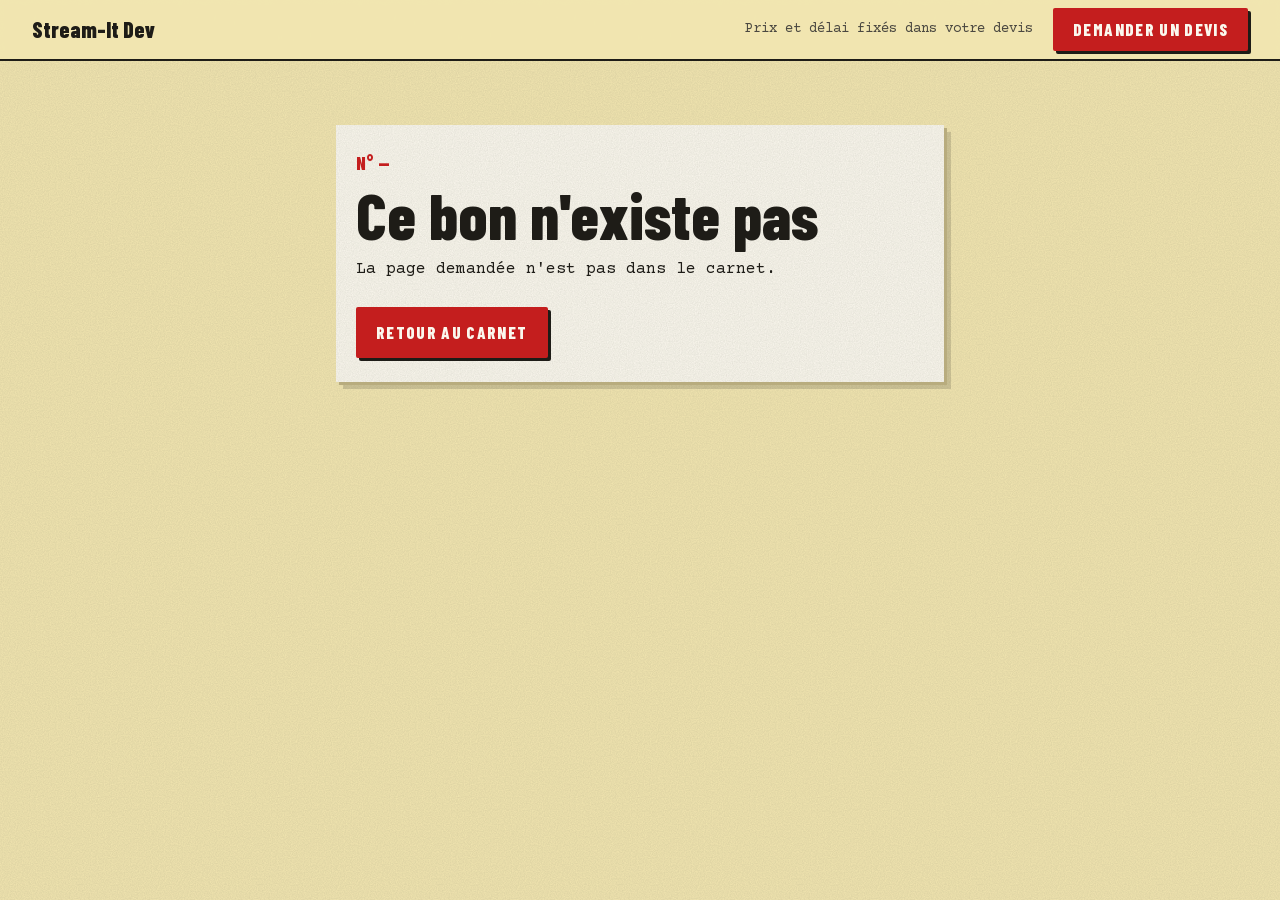
==== 404/index.html @ 08ef4345 "Nouveau portfolio : carnet de livraisons Stream-It Dev" ====
<!DOCTYPE html><html lang="fr" class="barlow_condensed_3bf6264e-module__rzLurq__variable courier_prime_338f1523-module__0I93rG__variable"><head><meta charSet="utf-8"/><meta name="viewport" content="width=device-width, initial-scale=1, viewport-fit=cover"/><link rel="stylesheet" href="/_next/static/chunks/402d2ef9nvsyh.css" data-precedence="next"/><meta name="robots" content="noindex"/><meta name="next-size-adjust" content=""/><meta name="theme-color" content="#f2e6b0"/><title>Stream-It Dev — Carnet de livraisons</title><meta name="description" content="Sites, boutiques payables en Mobile Money, applications Android et bots WhatsApp et Telegram, livrés et en service. Demandez votre devis sur WhatsApp en moins d&#x27;une minute."/><link rel="canonical" href="https://joe237-glitch.github.io/"/><meta property="og:title" content="Stream-It Dev — Carnet de livraisons"/><meta property="og:description" content="Sites, boutiques payables en Mobile Money, applications Android et bots WhatsApp et Telegram, livrés et en service. Demandez votre devis sur WhatsApp en moins d&#x27;une minute."/><meta property="og:url" content="https://joe237-glitch.github.io/"/><meta property="og:site_name" content="Stream-It Dev"/><meta property="og:locale" content="fr_FR"/><meta property="og:image" content="https://joe237-glitch.github.io/og.jpg"/><meta property="og:image:width" content="1200"/><meta property="og:image:height" content="630"/><meta property="og:image:alt" content="Le carnet de livraisons de Stream-It Dev"/><meta property="og:type" content="website"/><meta name="twitter:card" content="summary_large_image"/><meta name="twitter:title" content="Stream-It Dev — Carnet de livraisons"/><meta name="twitter:description" content="Sites, boutiques payables en Mobile Money, applications Android et bots WhatsApp et Telegram, livrés et en service. Demandez votre devis sur WhatsApp en moins d&#x27;une minute."/><meta name="twitter:image" content="https://joe237-glitch.github.io/og.jpg"/><link rel="icon" href="/icon.svg?icon.0-s0zhast9f95.svg" sizes="any" type="image/svg+xml"/></head><body><div hidden=""><!--$--><!--/$--></div><a href="#commande" class="sr-only focus:not-sr-only focus:fixed focus:left-3 focus:top-3 focus:z-50 focus:bg-souche focus:px-3 focus:py-2 focus:font-bold">Aller au bon de commande</a><div class="sticky top-0 z-40 hidden border-b-2 border-graphite bg-duplicata/95 backdrop-blur-[2px] md:block"><div class="mx-auto flex max-w-[84rem] items-center justify-between gap-6 px-8 py-2"><a href="#haut" class="font-titre text-[1.4rem] font-extrabold no-underline">Stream-It Dev</a><div class="flex items-center gap-5"><span class="text-petit text-carbone">Prix et délai fixés dans votre devis</span><a href="#commande" class="bouton-devis min-h-[2.5rem] py-2">Demander un devis</a></div></div></div><main class="mx-auto max-w-[40rem] px-gouttiere py-16"><div class="papier liasse px-5 py-6"><p class="font-titre text-[1.15rem] font-extrabold text-tampon">N° —</p><h1 class="mt-2 font-titre text-section font-extrabold">Ce bon n&#x27;existe pas</h1><p class="mt-3">La page demandée n&#x27;est pas dans le carnet.</p><a href="/" class="bouton-devis mt-6">Retour au carnet</a></div></main><!--$--><!--/$--><div class="coupon papier fixed inset-x-0 bottom-0 z-40 md:hidden" style="padding-bottom:max(0.7rem, env(safe-area-inset-bottom))"><div class="flex items-center gap-4 px-gouttiere pt-3"><a href="#commande" class="bouton-devis flex-1">Demander un devis</a><a href="https://wa.me/237655521445" rel="noopener" class="font-titre text-etiquette font-semibold uppercase tracking-[0.12em]">WhatsApp</a></div></div><script src="/carnet.js?v=affd61dc87" defer=""></script></body></html>
---- _next/static/chunks/402d2ef9nvsyh.css ----
@font-face{font-family:Barlow Condensed;font-style:normal;font-weight:600;font-display:swap;src:url(../media/9710cef2a2a6ac70-s.38t85nkp60tez.woff2)format("woff2");unicode-range:U+102-103,U+110-111,U+128-129,U+168-169,U+1A0-1A1,U+1AF-1B0,U+300-301,U+303-304,U+308-309,U+323,U+329,U+1EA0-1EF9,U+20AB}@font-face{font-family:Barlow Condensed;font-style:normal;font-weight:600;font-display:swap;src:url(../media/a978fc28c69736ab-s.2omtmoo94goav.woff2)format("woff2");unicode-range:U+100-2BA,U+2BD-2C5,U+2C7-2CC,U+2CE-2D7,U+2DD-2FF,U+304,U+308,U+329,U+1D00-1DBF,U+1E00-1E9F,U+1EF2-1EFF,U+2020,U+20A0-20AB,U+20AD-20C4,U+2113,U+2C60-2C7F,U+A720-A7FF}@font-face{font-family:Barlow Condensed;font-style:normal;font-weight:600;font-display:swap;src:url(../media/303804218d80822e-s.p.3lj349bs9hfu1.woff2)format("woff2");unicode-range:U+??,U+131,U+152-153,U+2BB-2BC,U+2C6,U+2DA,U+2DC,U+304,U+308,U+329,U+2000-206F,U+20AC,U+2122,U+2191,U+2193,U+2212,U+2215,U+FEFF,U+FFFD}@font-face{font-family:Barlow Condensed;font-style:normal;font-weight:800;font-display:swap;src:url(../media/5a938ab334846ae8-s.0i8had3keju7i.woff2)format("woff2");unicode-range:U+102-103,U+110-111,U+128-129,U+168-169,U+1A0-1A1,U+1AF-1B0,U+300-301,U+303-304,U+308-309,U+323,U+329,U+1EA0-1EF9,U+20AB}@font-face{font-family:Barlow Condensed;font-style:normal;font-weight:800;font-display:swap;src:url(../media/3dae58b0b46c3f93-s.24oj26lcm6-u8.woff2)format("woff2");unicode-range:U+100-2BA,U+2BD-2C5,U+2C7-2CC,U+2CE-2D7,U+2DD-2FF,U+304,U+308,U+329,U+1D00-1DBF,U+1E00-1E9F,U+1EF2-1EFF,U+2020,U+20A0-20AB,U+20AD-20C4,U+2113,U+2C60-2C7F,U+A720-A7FF}@font-face{font-family:Barlow Condensed;font-style:normal;font-weight:800;font-display:swap;src:url(../media/89232e6535d3b87e-s.p.2oeto2j5aaelm.woff2)format("woff2");unicode-range:U+??,U+131,U+152-153,U+2BB-2BC,U+2C6,U+2DA,U+2DC,U+304,U+308,U+329,U+2000-206F,U+20AC,U+2122,U+2191,U+2193,U+2212,U+2215,U+FEFF,U+FFFD}@font-face{font-family:Barlow Condensed Fallback;src:local(Arial);ascent-override:130.73%;descent-override:26.15%;line-gap-override:0.0%;size-adjust:76.49%}.barlow_condensed_3bf6264e-module__rzLurq__className{font-family:Barlow Condensed,Barlow Condensed Fallback;font-style:normal}.barlow_condensed_3bf6264e-module__rzLurq__variable{--font-barlow:"Barlow Condensed", "Barlow Condensed Fallback"}
@font-face{font-family:Courier Prime;font-style:normal;font-weight:400;font-display:swap;src:url(../media/7f6e389592deb6d0-s.18kjkh28iesz_.woff2)format("woff2");unicode-range:U+100-2BA,U+2BD-2C5,U+2C7-2CC,U+2CE-2D7,U+2DD-2FF,U+304,U+308,U+329,U+1D00-1DBF,U+1E00-1E9F,U+1EF2-1EFF,U+2020,U+20A0-20AB,U+20AD-20C4,U+2113,U+2C60-2C7F,U+A720-A7FF}@font-face{font-family:Courier Prime;font-style:normal;font-weight:400;font-display:swap;src:url(../media/87d3ffffac5dafea-s.p.3a10o7es2neby.woff2)format("woff2");unicode-range:U+??,U+131,U+152-153,U+2BB-2BC,U+2C6,U+2DA,U+2DC,U+304,U+308,U+329,U+2000-206F,U+20AC,U+2122,U+2191,U+2193,U+2212,U+2215,U+FEFF,U+FFFD}@font-face{font-family:Courier Prime;font-style:normal;font-weight:700;font-display:swap;src:url(../media/69c6d7b79c8b79fe-s.1_9u50gws63pa.woff2)format("woff2");unicode-range:U+100-2BA,U+2BD-2C5,U+2C7-2CC,U+2CE-2D7,U+2DD-2FF,U+304,U+308,U+329,U+1D00-1DBF,U+1E00-1E9F,U+1EF2-1EFF,U+2020,U+20A0-20AB,U+20AD-20C4,U+2113,U+2C60-2C7F,U+A720-A7FF}@font-face{font-family:Courier Prime;font-style:normal;font-weight:700;font-display:swap;src:url(../media/5f440d3eea613716-s.p.1xmps1tcyqv34.woff2)format("woff2");unicode-range:U+??,U+131,U+152-153,U+2BB-2BC,U+2C6,U+2DA,U+2DC,U+304,U+308,U+329,U+2000-206F,U+20AC,U+2122,U+2191,U+2193,U+2212,U+2215,U+FEFF,U+FFFD}@font-face{font-family:Courier Prime Fallback;src:local(Arial);ascent-override:58.08%;descent-override:25.41%;line-gap-override:0.0%;size-adjust:134.5%}.courier_prime_338f1523-module__0I93rG__className{font-family:Courier Prime,Courier Prime Fallback;font-style:normal}.courier_prime_338f1523-module__0I93rG__variable{--font-courier:"Courier Prime", "Courier Prime Fallback"}
@layer properties{@supports (((-webkit-hyphens:none)) and (not (margin-trim:inline))) or ((-moz-orient:inline) and (not (color:rgb(from red r g b)))){*,:before,:after,::backdrop{--tw-rotate-x:initial;--tw-rotate-y:initial;--tw-rotate-z:initial;--tw-skew-x:initial;--tw-skew-y:initial;--tw-border-style:solid;--tw-font-weight:initial;--tw-tracking:initial;--tw-ordinal:initial;--tw-slashed-zero:initial;--tw-numeric-figure:initial;--tw-numeric-spacing:initial;--tw-numeric-fraction:initial;--tw-backdrop-blur:initial;--tw-backdrop-brightness:initial;--tw-backdrop-contrast:initial;--tw-backdrop-grayscale:initial;--tw-backdrop-hue-rotate:initial;--tw-backdrop-invert:initial;--tw-backdrop-opacity:initial;--tw-backdrop-saturate:initial;--tw-backdrop-sepia:initial}}}@layer theme{:root,:host{--font-sans:-apple-system, BlinkMacSystemFont, "Segoe UI", Roboto, "Helvetica Neue", "Noto Sans", Arial, sans-serif, "Apple Color Emoji", "Segoe UI Emoji", "Segoe UI Symbol", "Noto Color Emoji";--font-mono:ui-monospace, SFMono-Regular, Menlo, Monaco, Consolas, "Liberation Mono", "Courier New", monospace;--spacing:.25rem;--font-weight-semibold:600;--font-weight-bold:700;--font-weight-extrabold:800;--tracking-normal:0em;--default-font-family:var(--font-sans);--default-mono-font-family:var(--font-mono);--color-duplicata:#f2e6b0;--color-souche:#fbf8ee;--color-graphite:#1e1c17;--color-carbone:#4a4740;--color-filet:#b8ac7e;--color-tampon:#c41e1e;--font-titre:var(--font-barlow), sans-serif;--font-texte:var(--font-courier), "Courier New", monospace;--text-etiquette:.75rem;--text-etiquette--line-height:1.25;--text-petit:.875rem;--text-petit--line-height:1.55;--text-corps:1rem;--text-corps--line-height:1.6;--text-qte:1.5rem;--text-qte--line-height:1;--text-section:clamp(2.25rem, 6vw + 1rem, 4rem);--text-section--line-height:.92;--text-objet:clamp(2.5rem, 7vw + 1rem, 4.75rem);--text-objet--line-height:.9;--text-carnet:clamp(3.6rem, 16vw, 9rem);--text-carnet--line-height:.84;--spacing-gouttiere:1rem;--spacing-souche:2rem;--spacing-souche-mobile:1.5rem;--spacing-intitule:4.75rem;--radius-papier:2px;--shadow-liasse:3px 3px 0 0 var(--color-filet), 7px 7px 0 0 #1e1c1729}@supports (color:color-mix(in lab, red, red)){:root,:host{--shadow-liasse:3px 3px 0 0 var(--color-filet), 7px 7px 0 0 color-mix(in srgb, var(--color-graphite) 16%, transparent)}}:root,:host{--shadow-bouton:3px 3px 0 0 var(--color-graphite);--shadow-bouton-presse:1px 1px 0 0 var(--color-graphite);--ease-impact:cubic-bezier(.2, 1.5, .35, 1)}}@layer base{*,:after,:before,::backdrop{box-sizing:border-box;border:0 solid;margin:0;padding:0}::file-selector-button{box-sizing:border-box;border:0 solid;margin:0;padding:0}html,:host{-webkit-text-size-adjust:100%;tab-size:4;line-height:1.5;font-family:var(--default-font-family,-apple-system, BlinkMacSystemFont, "Segoe UI", Roboto, "Helvetica Neue", "Noto Sans", Arial, sans-serif, "Apple Color Emoji", "Segoe UI Emoji", "Segoe UI Symbol", "Noto Color Emoji");font-feature-settings:var(--default-font-feature-settings,normal);font-variation-settings:var(--default-font-variation-settings,normal);-webkit-tap-highlight-color:transparent}hr{height:0;color:inherit;border-top-width:1px}abbr:where([title]){-webkit-text-decoration:underline dotted;text-decoration:underline dotted}h1,h2,h3,h4,h5,h6{font-size:inherit;font-weight:inherit}a{color:inherit;-webkit-text-decoration:inherit;-webkit-text-decoration:inherit;-webkit-text-decoration:inherit;-webkit-text-decoration:inherit;text-decoration:inherit}b,strong{font-weight:bolder}code,kbd,samp,pre{font-family:var(--default-mono-font-family,ui-monospace, SFMono-Regular, Menlo, Monaco, Consolas, "Liberation Mono", "Courier New", monospace);font-feature-settings:var(--default-mono-font-feature-settings,normal);font-variation-settings:var(--default-mono-font-variation-settings,normal);font-size:1em}small{font-size:80%}sub,sup{vertical-align:baseline;font-size:75%;line-height:0;position:relative}sub{bottom:-.25em}sup{top:-.5em}table{text-indent:0;border-color:inherit;border-collapse:collapse}:-moz-focusring:where(:not(iframe)){outline:auto}progress{vertical-align:baseline}summary{display:list-item}ol,ul,menu{list-style:none}img,svg,video,canvas,audio,iframe,embed,object{vertical-align:middle;display:block}img,video{max-width:100%;height:auto}button,input,select,optgroup,textarea{font:inherit;font-feature-settings:inherit;font-variation-settings:inherit;letter-spacing:inherit;color:inherit;opacity:1;background-color:#0000;border-radius:0}::file-selector-button{font:inherit;font-feature-settings:inherit;font-variation-settings:inherit;letter-spacing:inherit;color:inherit;opacity:1;background-color:#0000;border-radius:0}:where(select:is([multiple],[size])) optgroup{font-weight:bolder}:where(select:is([multiple],[size])) optgroup option{padding-inline-start:20px}::file-selector-button{margin-inline-end:4px}::placeholder{opacity:1}@supports (not ((-webkit-appearance:-apple-pay-button))) or (contain-intrinsic-size:1px){::placeholder{color:currentColor}@supports (color:color-mix(in lab, red, red)){::placeholder{color:color-mix(in oklab, currentcolor 50%, transparent)}}}textarea{resize:vertical}::-webkit-search-decoration{-webkit-appearance:none}::-webkit-date-and-time-value{min-height:1lh;text-align:inherit}::-webkit-datetime-edit{display:inline-flex}::-webkit-datetime-edit-fields-wrapper{padding:0}::-webkit-datetime-edit{padding-block:0}::-webkit-datetime-edit-year-field{padding-block:0}::-webkit-datetime-edit-month-field{padding-block:0}::-webkit-datetime-edit-day-field{padding-block:0}::-webkit-datetime-edit-hour-field{padding-block:0}::-webkit-datetime-edit-minute-field{padding-block:0}::-webkit-datetime-edit-second-field{padding-block:0}::-webkit-datetime-edit-millisecond-field{padding-block:0}::-webkit-datetime-edit-meridiem-field{padding-block:0}::-webkit-calendar-picker-indicator{line-height:1}:-moz-ui-invalid{box-shadow:none}button,input:where([type=button],[type=reset],[type=submit]){appearance:button}::file-selector-button{appearance:button}::-webkit-inner-spin-button{height:auto}::-webkit-outer-spin-button{height:auto}[hidden]:where(:not([hidden=until-found])){display:none!important}html{scroll-behavior:smooth;-webkit-text-size-adjust:100%;scroll-padding-top:4.5rem}@media (prefers-reduced-motion:reduce){html{scroll-behavior:auto}}body{background-color:var(--color-duplicata);background-image:var(--grain);color:var(--color-graphite);font-family:var(--font-texte);font-size:var(--text-corps);line-height:var(--text-corps--line-height);text-rendering:optimizelegibility;margin:0;overflow-x:clip}h1,h2,h3{text-wrap:balance;margin:0}p{margin:0}a{color:inherit;text-underline-offset:3px;text-decoration-thickness:1px}:focus-visible{outline:3px solid var(--color-graphite);outline-offset:3px}::selection{background:var(--color-graphite);color:var(--color-souche)}}@layer components{.papier{background-color:var(--color-souche);background-image:var(--grain)}.liasse{box-shadow:var(--shadow-liasse)}.bon{grid-template-columns:var(--spacing-souche-mobile) minmax(0, 1fr);display:grid;position:relative;overflow:clip}@media (min-width:48rem){.bon{grid-template-columns:var(--spacing-souche) minmax(0, 1fr)}}.souche{border-right:1px dashed var(--color-filet);justify-content:center;padding-block:.9rem;display:flex;position:relative}.souche:after{content:"";background-image:radial-gradient(circle, var(--color-duplicata) 2.2px, transparent 2.7px);inset-block:0;background-repeat:repeat-y;background-size:9px 12px;width:9px;position:absolute;right:-5px}.souche-numero{writing-mode:vertical-rl;font-family:var(--font-titre);font-weight:600;font-size:var(--text-etiquette);letter-spacing:.16em;color:var(--color-tampon);white-space:nowrap;transform:rotate(180deg)}.champ{border-bottom:1px solid var(--color-filet);grid-template-columns:minmax(0,1fr);align-items:baseline;gap:.1rem .75rem;padding-block:.5rem;display:grid}.champ-ligne{grid-template-columns:var(--spacing-intitule) minmax(0, 1fr);gap:0 .75rem}@media (min-width:48rem){.champ{grid-template-columns:5rem minmax(0,1fr);gap:0 .75rem;padding-block:.55rem}}.etiquette{font-family:var(--font-titre);font-weight:600;font-size:var(--text-etiquette);line-height:var(--text-etiquette--line-height);letter-spacing:.1em;text-transform:uppercase;color:var(--color-carbone)}.ligne{border-bottom:1px dashed var(--color-filet);grid-template-columns:2.1rem minmax(0,1fr);align-items:baseline;gap:0 .7rem;padding-block:.45rem;display:grid}@media (min-width:48rem){.ligne{grid-template-columns:2.6rem minmax(0,1fr);gap:0 .8rem;padding-block:.5rem}}.qte{font-family:var(--font-titre);font-weight:800;font-size:var(--text-qte);line-height:var(--text-qte--line-height);text-align:right;font-variant-numeric:tabular-nums}.agrafe{transform:rotate(var(--incline,1.5deg));margin:0;position:relative}.agrafe img,.agrafe .cadre-vide{aspect-ratio:1/2;border:1px solid var(--color-graphite);background-color:var(--color-duplicata);width:100%;height:auto;display:block}.agrafe:before{content:"";z-index:2;background:var(--color-carbone);width:1.7rem;height:.3rem;box-shadow:0 1px 0 var(--color-graphite);border-radius:1px;position:absolute;top:-.35rem;left:50%;transform:translate(-50%)rotate(-7deg)}.cadre-vide{text-align:center;font-family:var(--font-titre);font-weight:600;font-size:var(--text-etiquette);letter-spacing:.1em;text-transform:uppercase;color:var(--color-carbone);background-image:repeating-linear-gradient(135deg,#0000 0 9px,#b8ac7e73 9px 10px);place-items:center;padding:.75rem;display:grid}@supports (color:color-mix(in lab, red, red)){.cadre-vide{background-image:repeating-linear-gradient(135deg, transparent 0 9px, color-mix(in srgb, var(--color-filet) 45%, transparent) 9px 10px)}}.tampon{z-index:3;border:3px solid var(--color-tampon);outline:1.5px solid var(--color-tampon);outline-offset:2px;border-radius:var(--radius-papier);color:var(--color-tampon);font-family:var(--font-titre);text-transform:uppercase;white-space:nowrap;mix-blend-mode:multiply;-webkit-mask-image:var(--encre);-webkit-mask-image:var(--encre);-webkit-mask-image:var(--encre);-webkit-mask-image:var(--encre);mask-image:var(--encre);opacity:.93;transform:rotate(var(--penche,-9deg));pointer-events:none;justify-items:center;padding:.35rem .75rem .45rem;line-height:1;display:grid;position:absolute;-webkit-mask-size:150px;mask-size:150px}.tampon-mot{letter-spacing:.06em;text-shadow:0 0 1px;font-size:1.5rem;font-weight:800}@media (min-width:48rem){.tampon-mot{font-size:1.85rem}}.tampon-date{letter-spacing:.18em;margin-top:.25rem;font-size:.68rem;font-weight:600}.tampon[data-etat=attente]{opacity:0;transform:rotate(-18deg)scale(1.9)}.tampon[data-etat=pose]{animation:tampon-pose var(--duree-tampon) var(--ease-impact) both}.choc{animation:choc-papier var(--duree-choc) ease-out}.coupon{border-top:2px dashed var(--color-graphite);box-shadow:0 -10px 0 -2px #f2e6b0d9}@supports (color:color-mix(in lab, red, red)){.coupon{box-shadow:0 -10px 0 -2px color-mix(in srgb, var(--color-duplicata) 85%, transparent)}}.bouton-devis{border-radius:var(--radius-papier);background:var(--color-tampon);min-height:3rem;color:var(--color-souche);font-family:var(--font-titre);letter-spacing:.08em;text-transform:uppercase;box-shadow:var(--shadow-bouton);cursor:pointer;transition:transform var(--duree-ui) ease-out, box-shadow var(--duree-ui) ease-out;border:0;justify-content:center;align-items:center;gap:.5rem;padding:.75rem 1.25rem;font-size:1.05rem;font-weight:800;text-decoration:none;display:inline-flex}.bouton-devis:hover{box-shadow:2px 2px 0 0 var(--color-graphite);transform:translate(1px,1px)}.bouton-devis:active{box-shadow:var(--shadow-bouton-presse);transform:translate(2px,2px)}.bouton-devis:disabled{cursor:progress;opacity:.85}.bouton-papier{border:1.5px solid var(--color-graphite);border-radius:var(--radius-papier);min-height:2.25rem;color:var(--color-graphite);font-family:var(--font-titre);font-weight:600;font-size:var(--text-etiquette);letter-spacing:.1em;text-transform:uppercase;cursor:pointer;background:0 0;align-items:center;padding:.3rem .7rem;display:inline-flex}.saisie{border:0;border-bottom:1.5px solid var(--color-graphite);width:100%;color:var(--color-graphite);font-family:var(--font-texte);font-size:var(--text-corps);background:0 0;border-radius:0;padding:.35rem 0}.saisie:focus-visible{outline-offset:2px}.saisie::placeholder{color:var(--color-carbone);opacity:.85}textarea.saisie{resize:vertical;background-image:linear-gradient(to bottom, transparent calc(1.75rem - 1px), var(--color-filet) calc(1.75rem - 1px));background-size:100% 1.75rem;background-attachment:local;border-bottom:0;min-height:5.25rem;padding:0;line-height:1.75rem}.saisie[aria-invalid=true]{border-bottom-color:var(--color-tampon)}select.saisie{appearance:none;background-image:linear-gradient(45deg, transparent 50%, var(--color-graphite) 50%), linear-gradient(135deg, var(--color-graphite) 50%, transparent 50%);background-position:calc(100% - .6rem) 55%,calc(100% - .25rem) 55%;background-repeat:no-repeat;background-size:.35rem .35rem;padding-right:1.5rem}.code-barres{background-image:repeating-linear-gradient(90deg, var(--color-graphite) 0 2px, transparent 2px 4px, var(--color-graphite) 4px 5px, transparent 5px 8px, var(--color-graphite) 8px 11px, transparent 11px 12px, var(--color-graphite) 12px 13px, transparent 13px 16px);width:8.5rem;height:2.25rem}}@layer utilities{.sr-only{clip-path:inset(50%);white-space:nowrap;border-width:0;width:1px;height:1px;margin:-1px;padding:0;position:absolute;overflow:hidden}.absolute{position:absolute}.fixed{position:fixed}.relative{position:relative}.sticky{position:sticky}.inset-x-0{inset-inline:0}.top-0{top:0}.top-1{top:var(--spacing)}.top-6{top:calc(var(--spacing) * 6)}.right-0{right:0}.right-1{right:var(--spacing)}.right-2{right:calc(var(--spacing) * 2)}.right-gouttiere{right:var(--spacing-gouttiere)}.bottom-0{bottom:0}.left-0{left:0}.left-1{left:var(--spacing)}.z-40{z-index:40}.order-2{order:2}.col-start-2{grid-column-start:2}.m-0{margin:0}.mx-auto{margin-inline:auto}.mt-1{margin-top:var(--spacing)}.mt-2{margin-top:calc(var(--spacing) * 2)}.mt-3{margin-top:calc(var(--spacing) * 3)}.mt-4{margin-top:calc(var(--spacing) * 4)}.mt-5{margin-top:calc(var(--spacing) * 5)}.mt-6{margin-top:calc(var(--spacing) * 6)}.mt-8{margin-top:calc(var(--spacing) * 8)}.mr-3{margin-right:calc(var(--spacing) * 3)}.ml-1{margin-left:var(--spacing)}.ml-3{margin-left:calc(var(--spacing) * 3)}.block{display:block}.flex{display:flex}.grid{display:grid}.hidden{display:none}.min-h-\[2\.5rem\]{min-height:2.5rem}.w-10{width:calc(var(--spacing) * 10)}.w-\[2\.1rem\]{width:2.1rem}.w-full{width:100%}.max-w-\[34rem\]{max-width:34rem}.max-w-\[36rem\]{max-width:36rem}.max-w-\[38rem\]{max-width:38rem}.max-w-\[40rem\]{max-width:40rem}.max-w-\[46rem\]{max-width:46rem}.max-w-\[50rem\]{max-width:50rem}.max-w-\[54rem\]{max-width:54rem}.max-w-\[60rem\]{max-width:60rem}.max-w-\[84rem\]{max-width:84rem}.min-w-0{min-width:0}.flex-1{flex:1}.shrink-0{flex-shrink:0}.border-collapse{border-collapse:collapse}.transform{transform:var(--tw-rotate-x,) var(--tw-rotate-y,) var(--tw-rotate-z,) var(--tw-skew-x,) var(--tw-skew-y,)}.list-none{list-style-type:none}.grid-cols-\[2\.75rem_minmax\(0\,1fr\)\]{grid-template-columns:2.75rem minmax(0,1fr)}.grid-cols-\[6\.75rem_minmax\(0\,1fr\)\]{grid-template-columns:6.75rem minmax(0,1fr)}.grid-cols-\[minmax\(0\,1fr\)_6\.75rem\]{grid-template-columns:minmax(0,1fr) 6.75rem}.flex-col{flex-direction:column}.flex-wrap{flex-wrap:wrap}.items-baseline{align-items:baseline}.items-center{align-items:center}.justify-between{justify-content:space-between}.justify-end{justify-content:flex-end}.gap-1{gap:var(--spacing)}.gap-3{gap:calc(var(--spacing) * 3)}.gap-4{gap:calc(var(--spacing) * 4)}.gap-5{gap:calc(var(--spacing) * 5)}.gap-6{gap:calc(var(--spacing) * 6)}.gap-12{gap:calc(var(--spacing) * 12)}.gap-\[0\.7rem\]{gap:.7rem}.gap-x-3{column-gap:calc(var(--spacing) * 3)}.gap-x-5{column-gap:calc(var(--spacing) * 5)}.gap-y-1{row-gap:var(--spacing)}.gap-y-3{row-gap:calc(var(--spacing) * 3)}.border-y-2{border-block-style:var(--tw-border-style);border-block-width:2px}.border-t{border-top-style:var(--tw-border-style);border-top-width:1px}.border-t-2{border-top-style:var(--tw-border-style);border-top-width:2px}.border-b{border-bottom-style:var(--tw-border-style);border-bottom-width:1px}.border-b-2{border-bottom-style:var(--tw-border-style);border-bottom-width:2px}.border-dashed{--tw-border-style:dashed;border-style:dashed}.border-filet{border-color:var(--color-filet)}.border-graphite{border-color:var(--color-graphite)}.bg-duplicata\/95{background-color:#f2e6b0f2}@supports (color:color-mix(in lab, red, red)){.bg-duplicata\/95{background-color:color-mix(in oklab, var(--color-duplicata) 95%, transparent)}}.p-0{padding:0}.px-3{padding-inline:calc(var(--spacing) * 3)}.px-4{padding-inline:calc(var(--spacing) * 4)}.px-5{padding-inline:calc(var(--spacing) * 5)}.px-8{padding-inline:calc(var(--spacing) * 8)}.px-gouttiere{padding-inline:var(--spacing-gouttiere)}.py-1{padding-block:var(--spacing)}.py-2{padding-block:calc(var(--spacing) * 2)}.py-3{padding-block:calc(var(--spacing) * 3)}.py-6{padding-block:calc(var(--spacing) * 6)}.py-16{padding-block:calc(var(--spacing) * 16)}.pt-1{padding-top:var(--spacing)}.pt-3{padding-top:calc(var(--spacing) * 3)}.pt-4{padding-top:calc(var(--spacing) * 4)}.pt-5{padding-top:calc(var(--spacing) * 5)}.pt-6{padding-top:calc(var(--spacing) * 6)}.pr-14{padding-right:calc(var(--spacing) * 14)}.pb-1{padding-bottom:var(--spacing)}.pb-2{padding-bottom:calc(var(--spacing) * 2)}.pb-3{padding-bottom:calc(var(--spacing) * 3)}.pb-6{padding-bottom:calc(var(--spacing) * 6)}.pb-10{padding-bottom:calc(var(--spacing) * 10)}.pb-32{padding-bottom:calc(var(--spacing) * 32)}.text-center{text-align:center}.text-left{text-align:left}.text-right{text-align:right}.align-middle{vertical-align:middle}.font-titre{font-family:var(--font-titre)}.text-carnet{font-size:var(--text-carnet);line-height:var(--tw-leading,var(--text-carnet--line-height))}.text-etiquette{font-size:var(--text-etiquette);line-height:var(--tw-leading,var(--text-etiquette--line-height))}.text-objet{font-size:var(--text-objet);line-height:var(--tw-leading,var(--text-objet--line-height))}.text-petit{font-size:var(--text-petit);line-height:var(--tw-leading,var(--text-petit--line-height))}.text-section{font-size:var(--text-section);line-height:var(--tw-leading,var(--text-section--line-height))}.text-\[0\.9375rem\]{font-size:.9375rem}.text-\[1\.1rem\]{font-size:1.1rem}.text-\[1\.3rem\]{font-size:1.3rem}.text-\[1\.4rem\]{font-size:1.4rem}.text-\[1\.5rem\]{font-size:1.5rem}.text-\[1\.15rem\]{font-size:1.15rem}.text-\[1\.35rem\]{font-size:1.35rem}.font-bold{--tw-font-weight:var(--font-weight-bold);font-weight:var(--font-weight-bold)}.font-extrabold{--tw-font-weight:var(--font-weight-extrabold);font-weight:var(--font-weight-extrabold)}.font-semibold{--tw-font-weight:var(--font-weight-semibold);font-weight:var(--font-weight-semibold)}.tracking-\[0\.12em\]{--tw-tracking:.12em;letter-spacing:.12em}.tracking-\[0\.14em\]{--tw-tracking:.14em;letter-spacing:.14em}.tracking-\[0\.18em\]{--tw-tracking:.18em;letter-spacing:.18em}.tracking-normal{--tw-tracking:var(--tracking-normal);letter-spacing:var(--tracking-normal)}.\[overflow-wrap\:anywhere\]{overflow-wrap:anywhere}.break-all{word-break:break-all}.text-carbone{color:var(--color-carbone)}.text-tampon{color:var(--color-tampon)}.normal-case{text-transform:none}.uppercase{text-transform:uppercase}.tabular-nums{--tw-numeric-spacing:tabular-nums;font-variant-numeric:var(--tw-ordinal,) var(--tw-slashed-zero,) var(--tw-numeric-figure,) var(--tw-numeric-spacing,) var(--tw-numeric-fraction,)}.no-underline{text-decoration-line:none}.backdrop-blur-\[2px\]{--tw-backdrop-blur:blur(2px);-webkit-backdrop-filter:var(--tw-backdrop-blur,) var(--tw-backdrop-brightness,) var(--tw-backdrop-contrast,) var(--tw-backdrop-grayscale,) var(--tw-backdrop-hue-rotate,) var(--tw-backdrop-invert,) var(--tw-backdrop-opacity,) var(--tw-backdrop-saturate,) var(--tw-backdrop-sepia,);backdrop-filter:var(--tw-backdrop-blur,) var(--tw-backdrop-brightness,) var(--tw-backdrop-contrast,) var(--tw-backdrop-grayscale,) var(--tw-backdrop-hue-rotate,) var(--tw-backdrop-invert,) var(--tw-backdrop-opacity,) var(--tw-backdrop-saturate,) var(--tw-backdrop-sepia,)}.focus\:not-sr-only:focus{clip-path:none;white-space:normal;width:auto;height:auto;margin:0;padding:0;position:static;overflow:visible}.focus\:fixed:focus{position:fixed}.focus\:top-3:focus{top:calc(var(--spacing) * 3)}.focus\:left-3:focus{left:calc(var(--spacing) * 3)}.focus\:z-50:focus{z-index:50}.focus\:bg-souche:focus{background-color:var(--color-souche)}.focus\:px-3:focus{padding-inline:calc(var(--spacing) * 3)}.focus\:py-2:focus{padding-block:calc(var(--spacing) * 2)}.focus\:font-bold:focus{--tw-font-weight:var(--font-weight-bold);font-weight:var(--font-weight-bold)}@media (min-width:48rem){.md\:top-6{top:calc(var(--spacing) * 6)}.md\:top-20{top:calc(var(--spacing) * 20)}.md\:right-8{right:calc(var(--spacing) * 8)}.md\:order-1{order:1}.md\:order-2{order:2}.md\:order-none{order:0}.md\:col-span-4{grid-column:span 4/span 4}.md\:col-span-5{grid-column:span 5/span 5}.md\:col-span-7{grid-column:span 7/span 7}.md\:col-span-8{grid-column:span 8/span 8}.md\:col-start-auto{grid-column-start:auto}.md\:mt-0{margin-top:0}.md\:mt-2{margin-top:calc(var(--spacing) * 2)}.md\:mt-3{margin-top:calc(var(--spacing) * 3)}.md\:ml-0{margin-left:0}.md\:ml-\[4\%\]{margin-left:4%}.md\:ml-\[6\%\]{margin-left:6%}.md\:ml-\[11\%\]{margin-left:11%}.md\:ml-\[12\%\]{margin-left:12%}.md\:ml-\[17\%\]{margin-left:17%}.md\:ml-\[23\%\]{margin-left:23%}.md\:ml-\[30\%\]{margin-left:30%}.md\:block{display:block}.md\:grid{display:grid}.md\:hidden{display:none}.md\:w-\[2\.6rem\]{width:2.6rem}.md\:w-auto{width:auto}.md\:grid-cols-2{grid-template-columns:repeat(2,minmax(0,1fr))}.md\:grid-cols-12{grid-template-columns:repeat(12,minmax(0,1fr))}.md\:grid-cols-\[3\.5rem_minmax\(0\,1fr\)_8\.5rem_3\.5rem\]{grid-template-columns:3.5rem minmax(0,1fr) 8.5rem 3.5rem}.md\:grid-cols-\[8rem_minmax\(0\,1fr\)\]{grid-template-columns:8rem minmax(0,1fr)}.md\:grid-cols-\[14rem_minmax\(0\,1fr\)\]{grid-template-columns:14rem minmax(0,1fr)}.md\:grid-cols-\[minmax\(0\,1fr\)_14rem\]{grid-template-columns:minmax(0,1fr) 14rem}.md\:items-baseline{align-items:baseline}.md\:gap-10{gap:calc(var(--spacing) * 10)}.md\:gap-16{gap:calc(var(--spacing) * 16)}.md\:gap-\[0\.8rem\]{gap:.8rem}.md\:self-end{align-self:flex-end}.md\:px-8{padding-inline:calc(var(--spacing) * 8)}.md\:pt-5{padding-top:calc(var(--spacing) * 5)}.md\:pt-6{padding-top:calc(var(--spacing) * 6)}.md\:pt-7{padding-top:calc(var(--spacing) * 7)}.md\:pt-20{padding-top:calc(var(--spacing) * 20)}.md\:pt-\[6\.75rem\]{padding-top:6.75rem}.md\:pr-0{padding-right:0}.md\:pb-9{padding-bottom:calc(var(--spacing) * 9)}.md\:pb-16{padding-bottom:calc(var(--spacing) * 16)}.md\:pb-20{padding-bottom:calc(var(--spacing) * 20)}.md\:text-corps{font-size:var(--text-corps);line-height:var(--tw-leading,var(--text-corps--line-height))}}}:root{--duree-tampon:.32s;--duree-choc:.18s;--duree-ui:.14s;--grain:url("data:image/svg+xml,%3Csvg xmlns='http://www.w3.org/2000/svg' width='180' height='180'%3E%3Cfilter id='g'%3E%3CfeTurbulence type='fractalNoise' baseFrequency='.85' numOctaves='2' stitchTiles='stitch'/%3E%3CfeColorMatrix values='0 0 0 0 .12 0 0 0 0 .11 0 0 0 0 .09 0 0 0 .16 0'/%3E%3C/filter%3E%3Crect width='100%25' height='100%25' filter='url(%23g)'/%3E%3C/svg%3E");--encre:url("data:image/svg+xml,%3Csvg xmlns='http://www.w3.org/2000/svg' width='150' height='150'%3E%3Cfilter id='e'%3E%3CfeTurbulence type='fractalNoise' baseFrequency='.6' numOctaves='3' seed='7'/%3E%3CfeColorMatrix values='0 0 0 0 0 0 0 0 0 0 0 0 0 0 0 -1.9 0 0 0 1.75'/%3E%3C/filter%3E%3Crect width='100%25' height='100%25' filter='url(%23e)'/%3E%3C/svg%3E");--lightningcss-light:initial;--lightningcss-dark: ;color-scheme:light}@keyframes tampon-pose{0%{opacity:0;transform:rotate(-18deg)scale(1.9)}62%{opacity:.97;transform:rotate(var(--penche,-9deg)) scale(.93)}to{opacity:.93;transform:rotate(var(--penche,-9deg)) scale(1)}}@keyframes choc-papier{0%{translate:0}35%{translate:0 2px}to{translate:0}}@media (prefers-reduced-motion:reduce){.tampon[data-etat]{opacity:.93;transform:rotate(var(--penche,-9deg));animation:none}.choc{animation:none}.bouton-devis{transition:none}}@property --tw-rotate-x{syntax:"*";inherits:false}@property --tw-rotate-y{syntax:"*";inherits:false}@property --tw-rotate-z{syntax:"*";inherits:false}@property --tw-skew-x{syntax:"*";inherits:false}@property --tw-skew-y{syntax:"*";inherits:false}@property --tw-border-style{syntax:"*";inherits:false;initial-value:solid}@property --tw-font-weight{syntax:"*";inherits:false}@property --tw-tracking{syntax:"*";inherits:false}@property --tw-ordinal{syntax:"*";inherits:false}@property --tw-slashed-zero{syntax:"*";inherits:false}@property --tw-numeric-figure{syntax:"*";inherits:false}@property --tw-numeric-spacing{syntax:"*";inherits:false}@property --tw-numeric-fraction{syntax:"*";inherits:false}@property --tw-backdrop-blur{syntax:"*";inherits:false}@property --tw-backdrop-brightness{syntax:"*";inherits:false}@property --tw-backdrop-contrast{syntax:"*";inherits:false}@property --tw-backdrop-grayscale{syntax:"*";inherits:false}@property --tw-backdrop-hue-rotate{syntax:"*";inherits:false}@property --tw-backdrop-invert{syntax:"*";inherits:false}@property --tw-backdrop-opacity{syntax:"*";inherits:false}@property --tw-backdrop-saturate{syntax:"*";inherits:false}@property --tw-backdrop-sepia{syntax:"*";inherits:false}
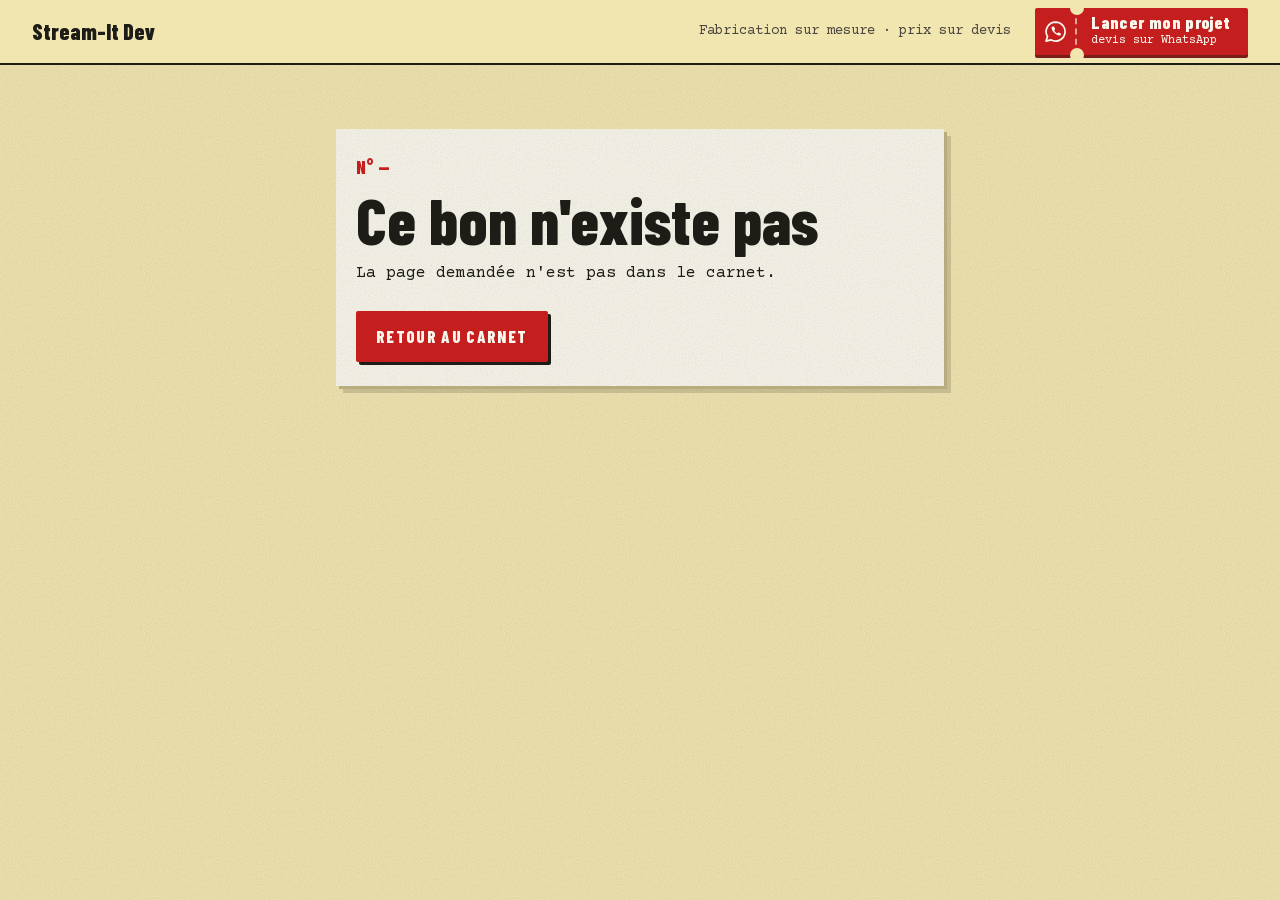
==== commit 850518c5: "Portfolio : BriefTraiteur, catalogue des fabrications, ticket de devis, Android et iPhone" ====
--- a/404/index.html
+++ b/404/index.html
@@ -1 +1 @@
-<!DOCTYPE html><html lang="fr" class="barlow_condensed_3bf6264e-module__rzLurq__variable courier_prime_338f1523-module__0I93rG__variable"><head><meta charSet="utf-8"/><meta name="viewport" content="width=device-width, initial-scale=1, viewport-fit=cover"/><link rel="stylesheet" href="/_next/static/chunks/402d2ef9nvsyh.css" data-precedence="next"/><meta name="robots" content="noindex"/><meta name="next-size-adjust" content=""/><meta name="theme-color" content="#f2e6b0"/><title>Stream-It Dev — Carnet de livraisons</title><meta name="description" content="Sites, boutiques payables en Mobile Money, applications Android et bots WhatsApp et Telegram, livrés et en service. Demandez votre devis sur WhatsApp en moins d&#x27;une minute."/><link rel="canonical" href="https://joe237-glitch.github.io/"/><meta property="og:title" content="Stream-It Dev — Carnet de livraisons"/><meta property="og:description" content="Sites, boutiques payables en Mobile Money, applications Android et bots WhatsApp et Telegram, livrés et en service. Demandez votre devis sur WhatsApp en moins d&#x27;une minute."/><meta property="og:url" content="https://joe237-glitch.github.io/"/><meta property="og:site_name" content="Stream-It Dev"/><meta property="og:locale" content="fr_FR"/><meta property="og:image" content="https://joe237-glitch.github.io/og.jpg"/><meta property="og:image:width" content="1200"/><meta property="og:image:height" content="630"/><meta property="og:image:alt" content="Le carnet de livraisons de Stream-It Dev"/><meta property="og:type" content="website"/><meta name="twitter:card" content="summary_large_image"/><meta name="twitter:title" content="Stream-It Dev — Carnet de livraisons"/><meta name="twitter:description" content="Sites, boutiques payables en Mobile Money, applications Android et bots WhatsApp et Telegram, livrés et en service. Demandez votre devis sur WhatsApp en moins d&#x27;une minute."/><meta name="twitter:image" content="https://joe237-glitch.github.io/og.jpg"/><link rel="icon" href="/icon.svg?icon.0-s0zhast9f95.svg" sizes="any" type="image/svg+xml"/></head><body><div hidden=""><!--$--><!--/$--></div><a href="#commande" class="sr-only focus:not-sr-only focus:fixed focus:left-3 focus:top-3 focus:z-50 focus:bg-souche focus:px-3 focus:py-2 focus:font-bold">Aller au bon de commande</a><div class="sticky top-0 z-40 hidden border-b-2 border-graphite bg-duplicata/95 backdrop-blur-[2px] md:block"><div class="mx-auto flex max-w-[84rem] items-center justify-between gap-6 px-8 py-2"><a href="#haut" class="font-titre text-[1.4rem] font-extrabold no-underline">Stream-It Dev</a><div class="flex items-center gap-5"><span class="text-petit text-carbone">Prix et délai fixés dans votre devis</span><a href="#commande" class="bouton-devis min-h-[2.5rem] py-2">Demander un devis</a></div></div></div><main class="mx-auto max-w-[40rem] px-gouttiere py-16"><div class="papier liasse px-5 py-6"><p class="font-titre text-[1.15rem] font-extrabold text-tampon">N° —</p><h1 class="mt-2 font-titre text-section font-extrabold">Ce bon n&#x27;existe pas</h1><p class="mt-3">La page demandée n&#x27;est pas dans le carnet.</p><a href="/" class="bouton-devis mt-6">Retour au carnet</a></div></main><!--$--><!--/$--><div class="coupon papier fixed inset-x-0 bottom-0 z-40 md:hidden" style="padding-bottom:max(0.7rem, env(safe-area-inset-bottom))"><div class="flex items-center gap-4 px-gouttiere pt-3"><a href="#commande" class="bouton-devis flex-1">Demander un devis</a><a href="https://wa.me/237655521445" rel="noopener" class="font-titre text-etiquette font-semibold uppercase tracking-[0.12em]">WhatsApp</a></div></div><script src="/carnet.js?v=affd61dc87" defer=""></script></body></html>+<!DOCTYPE html><html lang="fr" class="barlow_condensed_3bf6264e-module__rzLurq__variable courier_prime_338f1523-module__0I93rG__variable"><head><meta charSet="utf-8"/><meta name="viewport" content="width=device-width, initial-scale=1, viewport-fit=cover"/><link rel="stylesheet" href="/_next/static/chunks/27lhb-sulb7j8.css" data-precedence="next"/><meta name="robots" content="noindex"/><meta name="next-size-adjust" content=""/><meta name="theme-color" content="#f2e6b0"/><title>Stream-It Dev — Carnet de livraisons</title><meta name="description" content="Applications Android et iPhone, grandes plateformes, boutiques Mobile Money, bots WhatsApp et Telegram : fabriqués sur mesure, livrés et en service. Votre devis sur WhatsApp en moins d&#x27;une minute."/><link rel="canonical" href="https://joe237-glitch.github.io/"/><meta property="og:title" content="Stream-It Dev — Carnet de livraisons"/><meta property="og:description" content="Applications Android et iPhone, grandes plateformes, boutiques Mobile Money, bots WhatsApp et Telegram : fabriqués sur mesure, livrés et en service. Votre devis sur WhatsApp en moins d&#x27;une minute."/><meta property="og:url" content="https://joe237-glitch.github.io/"/><meta property="og:site_name" content="Stream-It Dev"/><meta property="og:locale" content="fr_FR"/><meta property="og:image" content="https://joe237-glitch.github.io/og.jpg"/><meta property="og:image:width" content="1200"/><meta property="og:image:height" content="630"/><meta property="og:image:alt" content="Le carnet de livraisons de Stream-It Dev"/><meta property="og:type" content="website"/><meta name="twitter:card" content="summary_large_image"/><meta name="twitter:title" content="Stream-It Dev — Carnet de livraisons"/><meta name="twitter:description" content="Applications Android et iPhone, grandes plateformes, boutiques Mobile Money, bots WhatsApp et Telegram : fabriqués sur mesure, livrés et en service. Votre devis sur WhatsApp en moins d&#x27;une minute."/><meta name="twitter:image" content="https://joe237-glitch.github.io/og.jpg"/><link rel="icon" href="/icon.svg?icon.0-s0zhast9f95.svg" sizes="any" type="image/svg+xml"/></head><body><div hidden=""><!--$--><!--/$--></div><a href="#commande" class="sr-only focus:not-sr-only focus:fixed focus:left-3 focus:top-3 focus:z-50 focus:bg-souche focus:px-3 focus:py-2 focus:font-bold">Aller au bon de commande</a><div class="sticky top-0 z-40 hidden border-b-2 border-graphite bg-duplicata/95 backdrop-blur-[2px] md:block"><div class="mx-auto flex max-w-[84rem] items-center justify-between gap-6 px-8 py-2"><a href="#haut" class="font-titre text-[1.4rem] font-extrabold no-underline">Stream-It Dev</a><div class="flex items-center gap-6"><span class="text-petit text-carbone">Fabrication sur mesure · prix sur devis</span><a href="#commande" class="ticket ticket-compact ticket-sur-jaune"><span class="ticket-talon"><svg viewBox="0 0 24 24" aria-hidden="true" focusable="false"><path d="M12 2.2a9.8 9.8 0 0 0-8.4 14.8L2.2 21.8l4.9-1.3A9.8 9.8 0 1 0 12 2.2Z" fill="none" stroke="currentColor" stroke-width="1.8" stroke-linejoin="round"></path><path d="M8.6 7.3c.3-.5.6-.5.9-.5h.6c.2 0 .4.1.5.4l.8 1.9c.1.3 0 .5-.1.7l-.6.7c-.1.2-.2.4 0 .6.6 1 1.4 1.9 2.5 2.5.2.1.4.1.6 0l.7-.6c.2-.2.4-.2.7-.1l1.9.8c.3.1.4.3.4.5v.6c0 .3 0 .6-.5.9-.6.4-1.5.5-2.4.2-1.6-.5-3-1.4-4.1-2.6-1.2-1.2-2-2.5-2.5-4.1-.3-.9-.2-1.8.5-2.5Z" fill="currentColor"></path></svg></span><span class="ticket-texte"><span class="ticket-titre">Lancer mon projet</span><span class="ticket-sous">devis sur WhatsApp</span></span></a></div></div></div><main class="mx-auto max-w-[40rem] px-gouttiere py-16"><div class="papier liasse px-5 py-6"><p class="font-titre text-[1.15rem] font-extrabold text-tampon">N° —</p><h1 class="mt-2 font-titre text-section font-extrabold">Ce bon n&#x27;existe pas</h1><p class="mt-3">La page demandée n&#x27;est pas dans le carnet.</p><a href="/" class="bouton-devis mt-6">Retour au carnet</a></div></main><!--$--><!--/$--><div class="coupon papier fixed inset-x-0 bottom-0 z-40 md:hidden" style="padding-bottom:max(0.7rem, env(safe-area-inset-bottom))"><div class="px-gouttiere pt-3"><a href="#commande" class="ticket w-full"><span class="ticket-talon"><svg viewBox="0 0 24 24" aria-hidden="true" focusable="false"><path d="M12 2.2a9.8 9.8 0 0 0-8.4 14.8L2.2 21.8l4.9-1.3A9.8 9.8 0 1 0 12 2.2Z" fill="none" stroke="currentColor" stroke-width="1.8" stroke-linejoin="round"></path><path d="M8.6 7.3c.3-.5.6-.5.9-.5h.6c.2 0 .4.1.5.4l.8 1.9c.1.3 0 .5-.1.7l-.6.7c-.1.2-.2.4 0 .6.6 1 1.4 1.9 2.5 2.5.2.1.4.1.6 0l.7-.6c.2-.2.4-.2.7-.1l1.9.8c.3.1.4.3.4.5v.6c0 .3 0 .6-.5.9-.6.4-1.5.5-2.4.2-1.6-.5-3-1.4-4.1-2.6-1.2-1.2-2-2.5-2.5-4.1-.3-.9-.2-1.8.5-2.5Z" fill="currentColor"></path></svg></span><span class="ticket-texte"><span class="ticket-titre">Lancer mon projet</span><span class="ticket-sous">Votre devis sur WhatsApp</span></span></a></div></div><script src="/carnet.js?v=e94f17afba" defer=""></script></body></html>
--- a/_next/static/chunks/27lhb-sulb7j8.css
+++ b/_next/static/chunks/27lhb-sulb7j8.css
@@ -0,0 +1,3 @@
+@font-face{font-family:Barlow Condensed;font-style:normal;font-weight:600;font-display:swap;src:url(../media/9710cef2a2a6ac70-s.38t85nkp60tez.woff2)format("woff2");unicode-range:U+102-103,U+110-111,U+128-129,U+168-169,U+1A0-1A1,U+1AF-1B0,U+300-301,U+303-304,U+308-309,U+323,U+329,U+1EA0-1EF9,U+20AB}@font-face{font-family:Barlow Condensed;font-style:normal;font-weight:600;font-display:swap;src:url(../media/a978fc28c69736ab-s.2omtmoo94goav.woff2)format("woff2");unicode-range:U+100-2BA,U+2BD-2C5,U+2C7-2CC,U+2CE-2D7,U+2DD-2FF,U+304,U+308,U+329,U+1D00-1DBF,U+1E00-1E9F,U+1EF2-1EFF,U+2020,U+20A0-20AB,U+20AD-20C4,U+2113,U+2C60-2C7F,U+A720-A7FF}@font-face{font-family:Barlow Condensed;font-style:normal;font-weight:600;font-display:swap;src:url(../media/303804218d80822e-s.p.3lj349bs9hfu1.woff2)format("woff2");unicode-range:U+??,U+131,U+152-153,U+2BB-2BC,U+2C6,U+2DA,U+2DC,U+304,U+308,U+329,U+2000-206F,U+20AC,U+2122,U+2191,U+2193,U+2212,U+2215,U+FEFF,U+FFFD}@font-face{font-family:Barlow Condensed;font-style:normal;font-weight:800;font-display:swap;src:url(../media/5a938ab334846ae8-s.0i8had3keju7i.woff2)format("woff2");unicode-range:U+102-103,U+110-111,U+128-129,U+168-169,U+1A0-1A1,U+1AF-1B0,U+300-301,U+303-304,U+308-309,U+323,U+329,U+1EA0-1EF9,U+20AB}@font-face{font-family:Barlow Condensed;font-style:normal;font-weight:800;font-display:swap;src:url(../media/3dae58b0b46c3f93-s.24oj26lcm6-u8.woff2)format("woff2");unicode-range:U+100-2BA,U+2BD-2C5,U+2C7-2CC,U+2CE-2D7,U+2DD-2FF,U+304,U+308,U+329,U+1D00-1DBF,U+1E00-1E9F,U+1EF2-1EFF,U+2020,U+20A0-20AB,U+20AD-20C4,U+2113,U+2C60-2C7F,U+A720-A7FF}@font-face{font-family:Barlow Condensed;font-style:normal;font-weight:800;font-display:swap;src:url(../media/89232e6535d3b87e-s.p.2oeto2j5aaelm.woff2)format("woff2");unicode-range:U+??,U+131,U+152-153,U+2BB-2BC,U+2C6,U+2DA,U+2DC,U+304,U+308,U+329,U+2000-206F,U+20AC,U+2122,U+2191,U+2193,U+2212,U+2215,U+FEFF,U+FFFD}@font-face{font-family:Barlow Condensed Fallback;src:local(Arial);ascent-override:130.73%;descent-override:26.15%;line-gap-override:0.0%;size-adjust:76.49%}.barlow_condensed_3bf6264e-module__rzLurq__className{font-family:Barlow Condensed,Barlow Condensed Fallback;font-style:normal}.barlow_condensed_3bf6264e-module__rzLurq__variable{--font-barlow:"Barlow Condensed", "Barlow Condensed Fallback"}
+@font-face{font-family:Courier Prime;font-style:normal;font-weight:400;font-display:swap;src:url(../media/7f6e389592deb6d0-s.18kjkh28iesz_.woff2)format("woff2");unicode-range:U+100-2BA,U+2BD-2C5,U+2C7-2CC,U+2CE-2D7,U+2DD-2FF,U+304,U+308,U+329,U+1D00-1DBF,U+1E00-1E9F,U+1EF2-1EFF,U+2020,U+20A0-20AB,U+20AD-20C4,U+2113,U+2C60-2C7F,U+A720-A7FF}@font-face{font-family:Courier Prime;font-style:normal;font-weight:400;font-display:swap;src:url(../media/87d3ffffac5dafea-s.p.3a10o7es2neby.woff2)format("woff2");unicode-range:U+??,U+131,U+152-153,U+2BB-2BC,U+2C6,U+2DA,U+2DC,U+304,U+308,U+329,U+2000-206F,U+20AC,U+2122,U+2191,U+2193,U+2212,U+2215,U+FEFF,U+FFFD}@font-face{font-family:Courier Prime;font-style:normal;font-weight:700;font-display:swap;src:url(../media/69c6d7b79c8b79fe-s.1_9u50gws63pa.woff2)format("woff2");unicode-range:U+100-2BA,U+2BD-2C5,U+2C7-2CC,U+2CE-2D7,U+2DD-2FF,U+304,U+308,U+329,U+1D00-1DBF,U+1E00-1E9F,U+1EF2-1EFF,U+2020,U+20A0-20AB,U+20AD-20C4,U+2113,U+2C60-2C7F,U+A720-A7FF}@font-face{font-family:Courier Prime;font-style:normal;font-weight:700;font-display:swap;src:url(../media/5f440d3eea613716-s.p.1xmps1tcyqv34.woff2)format("woff2");unicode-range:U+??,U+131,U+152-153,U+2BB-2BC,U+2C6,U+2DA,U+2DC,U+304,U+308,U+329,U+2000-206F,U+20AC,U+2122,U+2191,U+2193,U+2212,U+2215,U+FEFF,U+FFFD}@font-face{font-family:Courier Prime Fallback;src:local(Arial);ascent-override:58.08%;descent-override:25.41%;line-gap-override:0.0%;size-adjust:134.5%}.courier_prime_338f1523-module__0I93rG__className{font-family:Courier Prime,Courier Prime Fallback;font-style:normal}.courier_prime_338f1523-module__0I93rG__variable{--font-courier:"Courier Prime", "Courier Prime Fallback"}
+@layer properties{@supports (((-webkit-hyphens:none)) and (not (margin-trim:inline))) or ((-moz-orient:inline) and (not (color:rgb(from red r g b)))){*,:before,:after,::backdrop{--tw-rotate-x:initial;--tw-rotate-y:initial;--tw-rotate-z:initial;--tw-skew-x:initial;--tw-skew-y:initial;--tw-border-style:solid;--tw-leading:initial;--tw-font-weight:initial;--tw-tracking:initial;--tw-ordinal:initial;--tw-slashed-zero:initial;--tw-numeric-figure:initial;--tw-numeric-spacing:initial;--tw-numeric-fraction:initial;--tw-backdrop-blur:initial;--tw-backdrop-brightness:initial;--tw-backdrop-contrast:initial;--tw-backdrop-grayscale:initial;--tw-backdrop-hue-rotate:initial;--tw-backdrop-invert:initial;--tw-backdrop-opacity:initial;--tw-backdrop-saturate:initial;--tw-backdrop-sepia:initial}}}@layer theme{:root,:host{--font-sans:-apple-system, BlinkMacSystemFont, "Segoe UI", Roboto, "Helvetica Neue", "Noto Sans", Arial, sans-serif, "Apple Color Emoji", "Segoe UI Emoji", "Segoe UI Symbol", "Noto Color Emoji";--font-mono:ui-monospace, SFMono-Regular, Menlo, Monaco, Consolas, "Liberation Mono", "Courier New", monospace;--spacing:.25rem;--font-weight-semibold:600;--font-weight-bold:700;--font-weight-extrabold:800;--tracking-normal:0em;--default-font-family:var(--font-sans);--default-mono-font-family:var(--font-mono);--color-duplicata:#f2e6b0;--color-souche:#fbf8ee;--color-graphite:#1e1c17;--color-carbone:#4a4740;--color-filet:#b8ac7e;--color-tampon:#c41e1e;--font-titre:var(--font-barlow), sans-serif;--font-texte:var(--font-courier), "Courier New", monospace;--text-etiquette:.75rem;--text-etiquette--line-height:1.25;--text-petit:.875rem;--text-petit--line-height:1.55;--text-corps:1rem;--text-corps--line-height:1.6;--text-qte:1.5rem;--text-qte--line-height:1;--text-section:clamp(2.25rem, 6vw + 1rem, 4rem);--text-section--line-height:.92;--text-objet:clamp(2.5rem, 7vw + 1rem, 4.75rem);--text-objet--line-height:.9;--text-carnet:clamp(3.6rem, 16vw, 9rem);--text-carnet--line-height:.84;--spacing-gouttiere:1rem;--spacing-souche:2rem;--spacing-souche-mobile:1.5rem;--spacing-intitule:4.75rem;--radius-papier:2px;--shadow-liasse:3px 3px 0 0 var(--color-filet), 7px 7px 0 0 #1e1c1729}@supports (color:color-mix(in lab, red, red)){:root,:host{--shadow-liasse:3px 3px 0 0 var(--color-filet), 7px 7px 0 0 color-mix(in srgb, var(--color-graphite) 16%, transparent)}}:root,:host{--shadow-bouton:3px 3px 0 0 var(--color-graphite);--shadow-bouton-presse:1px 1px 0 0 var(--color-graphite);--ease-impact:cubic-bezier(.2, 1.5, .35, 1)}}@layer base{*,:after,:before,::backdrop{box-sizing:border-box;border:0 solid;margin:0;padding:0}::file-selector-button{box-sizing:border-box;border:0 solid;margin:0;padding:0}html,:host{-webkit-text-size-adjust:100%;tab-size:4;line-height:1.5;font-family:var(--default-font-family,-apple-system, BlinkMacSystemFont, "Segoe UI", Roboto, "Helvetica Neue", "Noto Sans", Arial, sans-serif, "Apple Color Emoji", "Segoe UI Emoji", "Segoe UI Symbol", "Noto Color Emoji");font-feature-settings:var(--default-font-feature-settings,normal);font-variation-settings:var(--default-font-variation-settings,normal);-webkit-tap-highlight-color:transparent}hr{height:0;color:inherit;border-top-width:1px}abbr:where([title]){-webkit-text-decoration:underline dotted;text-decoration:underline dotted}h1,h2,h3,h4,h5,h6{font-size:inherit;font-weight:inherit}a{color:inherit;-webkit-text-decoration:inherit;-webkit-text-decoration:inherit;-webkit-text-decoration:inherit;-webkit-text-decoration:inherit;text-decoration:inherit}b,strong{font-weight:bolder}code,kbd,samp,pre{font-family:var(--default-mono-font-family,ui-monospace, SFMono-Regular, Menlo, Monaco, Consolas, "Liberation Mono", "Courier New", monospace);font-feature-settings:var(--default-mono-font-feature-settings,normal);font-variation-settings:var(--default-mono-font-variation-settings,normal);font-size:1em}small{font-size:80%}sub,sup{vertical-align:baseline;font-size:75%;line-height:0;position:relative}sub{bottom:-.25em}sup{top:-.5em}table{text-indent:0;border-color:inherit;border-collapse:collapse}:-moz-focusring:where(:not(iframe)){outline:auto}progress{vertical-align:baseline}summary{display:list-item}ol,ul,menu{list-style:none}img,svg,video,canvas,audio,iframe,embed,object{vertical-align:middle;display:block}img,video{max-width:100%;height:auto}button,input,select,optgroup,textarea{font:inherit;font-feature-settings:inherit;font-variation-settings:inherit;letter-spacing:inherit;color:inherit;opacity:1;background-color:#0000;border-radius:0}::file-selector-button{font:inherit;font-feature-settings:inherit;font-variation-settings:inherit;letter-spacing:inherit;color:inherit;opacity:1;background-color:#0000;border-radius:0}:where(select:is([multiple],[size])) optgroup{font-weight:bolder}:where(select:is([multiple],[size])) optgroup option{padding-inline-start:20px}::file-selector-button{margin-inline-end:4px}::placeholder{opacity:1}@supports (not ((-webkit-appearance:-apple-pay-button))) or (contain-intrinsic-size:1px){::placeholder{color:currentColor}@supports (color:color-mix(in lab, red, red)){::placeholder{color:color-mix(in oklab, currentcolor 50%, transparent)}}}textarea{resize:vertical}::-webkit-search-decoration{-webkit-appearance:none}::-webkit-date-and-time-value{min-height:1lh;text-align:inherit}::-webkit-datetime-edit{display:inline-flex}::-webkit-datetime-edit-fields-wrapper{padding:0}::-webkit-datetime-edit{padding-block:0}::-webkit-datetime-edit-year-field{padding-block:0}::-webkit-datetime-edit-month-field{padding-block:0}::-webkit-datetime-edit-day-field{padding-block:0}::-webkit-datetime-edit-hour-field{padding-block:0}::-webkit-datetime-edit-minute-field{padding-block:0}::-webkit-datetime-edit-second-field{padding-block:0}::-webkit-datetime-edit-millisecond-field{padding-block:0}::-webkit-datetime-edit-meridiem-field{padding-block:0}::-webkit-calendar-picker-indicator{line-height:1}:-moz-ui-invalid{box-shadow:none}button,input:where([type=button],[type=reset],[type=submit]){appearance:button}::file-selector-button{appearance:button}::-webkit-inner-spin-button{height:auto}::-webkit-outer-spin-button{height:auto}[hidden]:where(:not([hidden=until-found])){display:none!important}html{scroll-behavior:smooth;-webkit-text-size-adjust:100%;scroll-padding-top:4.5rem}@media (prefers-reduced-motion:reduce){html{scroll-behavior:auto}}body{background-color:var(--color-duplicata);background-image:var(--grain);color:var(--color-graphite);font-family:var(--font-texte);font-size:var(--text-corps);line-height:var(--text-corps--line-height);text-rendering:optimizelegibility;margin:0;overflow-x:clip}h1,h2,h3{text-wrap:balance;margin:0}p{margin:0}a{color:inherit;text-underline-offset:3px;text-decoration-thickness:1px}:focus-visible{outline:3px solid var(--color-graphite);outline-offset:3px}::selection{background:var(--color-graphite);color:var(--color-souche)}}@layer components{.papier{background-color:var(--color-souche);background-image:var(--grain)}.liasse{box-shadow:var(--shadow-liasse)}.bon{grid-template-columns:var(--spacing-souche-mobile) minmax(0, 1fr);display:grid;position:relative;overflow:clip}@media (min-width:48rem){.bon{grid-template-columns:var(--spacing-souche) minmax(0, 1fr)}}.souche{border-right:1px dashed var(--color-filet);justify-content:center;padding-block:.9rem;display:flex;position:relative}.souche:after{content:"";background-image:radial-gradient(circle, var(--color-duplicata) 2.2px, transparent 2.7px);inset-block:0;background-repeat:repeat-y;background-size:9px 12px;width:9px;position:absolute;right:-5px}.souche-numero{writing-mode:vertical-rl;font-family:var(--font-titre);font-weight:600;font-size:var(--text-etiquette);letter-spacing:.16em;color:var(--color-tampon);white-space:nowrap;transform:rotate(180deg)}.champ{border-bottom:1px solid var(--color-filet);grid-template-columns:minmax(0,1fr);align-items:baseline;gap:.1rem .75rem;padding-block:.5rem;display:grid}.champ-ligne{grid-template-columns:var(--spacing-intitule) minmax(0, 1fr);gap:0 .75rem}@media (min-width:48rem){.champ{grid-template-columns:5rem minmax(0,1fr);gap:0 .75rem;padding-block:.55rem}}.etiquette{font-family:var(--font-titre);font-weight:600;font-size:var(--text-etiquette);line-height:var(--text-etiquette--line-height);letter-spacing:.1em;text-transform:uppercase;color:var(--color-carbone)}.ligne{border-bottom:1px dashed var(--color-filet);grid-template-columns:2.1rem minmax(0,1fr);align-items:baseline;gap:0 .7rem;padding-block:.45rem;display:grid}@media (min-width:48rem){.ligne{grid-template-columns:2.6rem minmax(0,1fr);gap:0 .8rem;padding-block:.5rem}}.qte{font-family:var(--font-titre);font-weight:800;font-size:var(--text-qte);line-height:var(--text-qte--line-height);text-align:right;font-variant-numeric:tabular-nums}.agrafe{transform:rotate(var(--incline,1.5deg));margin:0;position:relative}.agrafe img,.agrafe .cadre-vide{aspect-ratio:1/2;border:1px solid var(--color-graphite);background-color:var(--color-duplicata);width:100%;height:auto;display:block}.agrafe:before{content:"";z-index:2;background:var(--color-carbone);width:1.7rem;height:.3rem;box-shadow:0 1px 0 var(--color-graphite);border-radius:1px;position:absolute;top:-.35rem;left:50%;transform:translate(-50%)rotate(-7deg)}.cadre-vide{text-align:center;font-family:var(--font-titre);font-weight:600;font-size:var(--text-etiquette);letter-spacing:.1em;text-transform:uppercase;color:var(--color-carbone);background-image:repeating-linear-gradient(135deg,#0000 0 9px,#b8ac7e73 9px 10px);place-items:center;padding:.75rem;display:grid}@supports (color:color-mix(in lab, red, red)){.cadre-vide{background-image:repeating-linear-gradient(135deg, transparent 0 9px, color-mix(in srgb, var(--color-filet) 45%, transparent) 9px 10px)}}.tampon{z-index:3;border:3px solid var(--color-tampon);outline:1.5px solid var(--color-tampon);outline-offset:2px;border-radius:var(--radius-papier);color:var(--color-tampon);font-family:var(--font-titre);text-transform:uppercase;white-space:nowrap;mix-blend-mode:multiply;-webkit-mask-image:var(--encre);-webkit-mask-image:var(--encre);-webkit-mask-image:var(--encre);-webkit-mask-image:var(--encre);mask-image:var(--encre);opacity:.93;transform:rotate(var(--penche,-9deg));pointer-events:none;justify-items:center;padding:.35rem .75rem .45rem;line-height:1;display:grid;position:absolute;-webkit-mask-size:150px;mask-size:150px}.tampon-mot{letter-spacing:.06em;text-shadow:0 0 1px;font-size:1.5rem;font-weight:800}@media (min-width:48rem){.tampon-mot{font-size:1.85rem}}.tampon-date{letter-spacing:.18em;margin-top:.25rem;font-size:.68rem;font-weight:600}.tampon[data-etat=attente]{opacity:0;transform:rotate(-18deg)scale(1.9)}.tampon[data-etat=pose]{animation:tampon-pose var(--duree-tampon) var(--ease-impact) both}.choc{animation:choc-papier var(--duree-choc) ease-out}.coupon{border-top:2px dashed var(--color-graphite);box-shadow:0 -10px 0 -2px #f2e6b0d9}@supports (color:color-mix(in lab, red, red)){.coupon{box-shadow:0 -10px 0 -2px color-mix(in srgb, var(--color-duplicata) 85%, transparent)}}.ticket{--fond-encoche:var(--color-souche);border-radius:var(--radius-papier);background-color:var(--color-tampon);min-height:3.4rem;color:var(--color-souche);text-align:left;cursor:pointer;border:0;grid-template-columns:3rem minmax(0,1fr);align-items:stretch;text-decoration:none;display:inline-grid;position:relative;box-shadow:0 3px #791d1b}@supports (color:color-mix(in lab, red, red)){.ticket{box-shadow:0 3px 0 0 color-mix(in srgb, var(--color-tampon) 55%, var(--color-graphite))}}.ticket{transition:transform var(--duree-ui) ease-out, box-shadow var(--duree-ui) ease-out}.ticket:hover{transform:translateY(1px);box-shadow:0 2px #791d1b}@supports (color:color-mix(in lab, red, red)){.ticket:hover{box-shadow:0 2px 0 0 color-mix(in srgb, var(--color-tampon) 55%, var(--color-graphite))}}.ticket:active{box-shadow:none;transform:translateY(3px)}.ticket:disabled{cursor:progress;opacity:.88}.ticket:before,.ticket:after{content:"";background:var(--fond-encoche);border-radius:50%;width:14px;height:14px;position:absolute;left:calc(3rem - 7px)}.ticket:before{top:-7px}.ticket:after{bottom:-7px}.ticket-sur-jaune{--fond-encoche:var(--color-duplicata)}.ticket-talon{border-right:2px dashed #fbf8ee99;place-items:center;display:grid}@supports (color:color-mix(in lab, red, red)){.ticket-talon{border-right:2px dashed color-mix(in srgb, var(--color-souche) 60%, transparent)}}.ticket-talon svg{width:1.45rem;height:1.45rem}.ticket-texte{flex-direction:column;justify-content:center;gap:.2rem;padding:.5rem 1.1rem .55rem .9rem;display:flex}.ticket-titre{font-family:var(--font-titre);letter-spacing:.02em;font-size:1.3rem;font-weight:800;line-height:1}.ticket-sous{font-family:var(--font-texte);font-size:.75rem;line-height:1.2}.ticket-compact{grid-template-columns:2.6rem minmax(0,1fr);min-height:2.9rem}.ticket-compact:before,.ticket-compact:after{left:calc(2.6rem - 7px)}.ticket-compact .ticket-titre{font-size:1.1rem}.ticket-compact .ticket-texte{padding-block:.35rem .4rem}.bouton-devis{border-radius:var(--radius-papier);background:var(--color-tampon);min-height:3rem;color:var(--color-souche);font-family:var(--font-titre);letter-spacing:.08em;text-transform:uppercase;box-shadow:var(--shadow-bouton);cursor:pointer;transition:transform var(--duree-ui) ease-out, box-shadow var(--duree-ui) ease-out;border:0;justify-content:center;align-items:center;gap:.5rem;padding:.75rem 1.25rem;font-size:1.05rem;font-weight:800;text-decoration:none;display:inline-flex}.bouton-devis:hover{box-shadow:2px 2px 0 0 var(--color-graphite);transform:translate(1px,1px)}.bouton-devis:active{box-shadow:var(--shadow-bouton-presse);transform:translate(2px,2px)}.bouton-devis:disabled{cursor:progress;opacity:.85}.bouton-papier{border:1.5px solid var(--color-graphite);border-radius:var(--radius-papier);min-height:2.25rem;color:var(--color-graphite);font-family:var(--font-titre);font-weight:600;font-size:var(--text-etiquette);letter-spacing:.1em;text-transform:uppercase;cursor:pointer;background:0 0;align-items:center;padding:.3rem .7rem;display:inline-flex}.saisie{border:0;border-bottom:1.5px solid var(--color-graphite);width:100%;color:var(--color-graphite);font-family:var(--font-texte);font-size:var(--text-corps);background:0 0;border-radius:0;padding:.35rem 0}.saisie:focus-visible{outline-offset:2px}.saisie::placeholder{color:var(--color-carbone);opacity:.85}textarea.saisie{resize:vertical;background-image:linear-gradient(to bottom, transparent calc(1.75rem - 1px), var(--color-filet) calc(1.75rem - 1px));background-size:100% 1.75rem;background-attachment:local;border-bottom:0;min-height:5.25rem;padding:0;line-height:1.75rem}.saisie[aria-invalid=true]{border-bottom-color:var(--color-tampon)}select.saisie{appearance:none;background-image:linear-gradient(45deg, transparent 50%, var(--color-graphite) 50%), linear-gradient(135deg, var(--color-graphite) 50%, transparent 50%);background-position:calc(100% - .6rem) 55%,calc(100% - .25rem) 55%;background-repeat:no-repeat;background-size:.35rem .35rem;padding-right:1.5rem}.code-barres{background-image:repeating-linear-gradient(90deg, var(--color-graphite) 0 2px, transparent 2px 4px, var(--color-graphite) 4px 5px, transparent 5px 8px, var(--color-graphite) 8px 11px, transparent 11px 12px, var(--color-graphite) 12px 13px, transparent 13px 16px);width:8.5rem;height:2.25rem}}@layer utilities{.sr-only{clip-path:inset(50%);white-space:nowrap;border-width:0;width:1px;height:1px;margin:-1px;padding:0;position:absolute;overflow:hidden}.absolute{position:absolute}.fixed{position:fixed}.relative{position:relative}.sticky{position:sticky}.inset-x-0{inset-inline:0}.top-0{top:0}.top-1{top:var(--spacing)}.top-6{top:calc(var(--spacing) * 6)}.right-0{right:0}.right-1{right:var(--spacing)}.right-2{right:calc(var(--spacing) * 2)}.right-gouttiere{right:var(--spacing-gouttiere)}.bottom-0{bottom:0}.left-0{left:0}.left-1{left:var(--spacing)}.left-2{left:calc(var(--spacing) * 2)}.z-40{z-index:40}.order-2{order:2}.col-start-2{grid-column-start:2}.m-0{margin:0}.mx-auto{margin-inline:auto}.mt-1{margin-top:var(--spacing)}.mt-2{margin-top:calc(var(--spacing) * 2)}.mt-3{margin-top:calc(var(--spacing) * 3)}.mt-4{margin-top:calc(var(--spacing) * 4)}.mt-5{margin-top:calc(var(--spacing) * 5)}.mt-6{margin-top:calc(var(--spacing) * 6)}.mt-8{margin-top:calc(var(--spacing) * 8)}.mr-3{margin-right:calc(var(--spacing) * 3)}.ml-1{margin-left:var(--spacing)}.ml-3{margin-left:calc(var(--spacing) * 3)}.block{display:block}.flex{display:flex}.grid{display:grid}.hidden{display:none}.w-10{width:calc(var(--spacing) * 10)}.w-\[2\.1rem\]{width:2.1rem}.w-full{width:100%}.max-w-\[34rem\]{max-width:34rem}.max-w-\[36rem\]{max-width:36rem}.max-w-\[38rem\]{max-width:38rem}.max-w-\[40rem\]{max-width:40rem}.max-w-\[46rem\]{max-width:46rem}.max-w-\[50rem\]{max-width:50rem}.max-w-\[54rem\]{max-width:54rem}.max-w-\[60rem\]{max-width:60rem}.max-w-\[62rem\]{max-width:62rem}.max-w-\[84rem\]{max-width:84rem}.min-w-0{min-width:0}.shrink-0{flex-shrink:0}.border-collapse{border-collapse:collapse}.transform{transform:var(--tw-rotate-x,) var(--tw-rotate-y,) var(--tw-rotate-z,) var(--tw-skew-x,) var(--tw-skew-y,)}.list-none{list-style-type:none}.grid-cols-\[2\.75rem_minmax\(0\,1fr\)\]{grid-template-columns:2.75rem minmax(0,1fr)}.grid-cols-\[3\.4rem_minmax\(0\,1fr\)\]{grid-template-columns:3.4rem minmax(0,1fr)}.grid-cols-\[6\.75rem_minmax\(0\,1fr\)\]{grid-template-columns:6.75rem minmax(0,1fr)}.grid-cols-\[minmax\(0\,1fr\)_6\.75rem\]{grid-template-columns:minmax(0,1fr) 6.75rem}.flex-col{flex-direction:column}.flex-wrap{flex-wrap:wrap}.items-baseline{align-items:baseline}.items-center{align-items:center}.justify-between{justify-content:space-between}.justify-end{justify-content:flex-end}.gap-1{gap:var(--spacing)}.gap-3{gap:calc(var(--spacing) * 3)}.gap-4{gap:calc(var(--spacing) * 4)}.gap-5{gap:calc(var(--spacing) * 5)}.gap-6{gap:calc(var(--spacing) * 6)}.gap-12{gap:calc(var(--spacing) * 12)}.gap-\[0\.7rem\]{gap:.7rem}.gap-x-3{column-gap:calc(var(--spacing) * 3)}.gap-x-6{column-gap:calc(var(--spacing) * 6)}.gap-y-1{row-gap:var(--spacing)}.gap-y-3{row-gap:calc(var(--spacing) * 3)}.border-y-2{border-block-style:var(--tw-border-style);border-block-width:2px}.border-t{border-top-style:var(--tw-border-style);border-top-width:1px}.border-t-2{border-top-style:var(--tw-border-style);border-top-width:2px}.border-b{border-bottom-style:var(--tw-border-style);border-bottom-width:1px}.border-b-2{border-bottom-style:var(--tw-border-style);border-bottom-width:2px}.border-dashed{--tw-border-style:dashed;border-style:dashed}.border-filet{border-color:var(--color-filet)}.border-graphite{border-color:var(--color-graphite)}.bg-duplicata\/95{background-color:#f2e6b0f2}@supports (color:color-mix(in lab, red, red)){.bg-duplicata\/95{background-color:color-mix(in oklab, var(--color-duplicata) 95%, transparent)}}.p-0{padding:0}.px-3{padding-inline:calc(var(--spacing) * 3)}.px-4{padding-inline:calc(var(--spacing) * 4)}.px-5{padding-inline:calc(var(--spacing) * 5)}.px-8{padding-inline:calc(var(--spacing) * 8)}.px-gouttiere{padding-inline:var(--spacing-gouttiere)}.py-1{padding-block:var(--spacing)}.py-2{padding-block:calc(var(--spacing) * 2)}.py-3{padding-block:calc(var(--spacing) * 3)}.py-4{padding-block:calc(var(--spacing) * 4)}.py-6{padding-block:calc(var(--spacing) * 6)}.py-16{padding-block:calc(var(--spacing) * 16)}.pt-1{padding-top:var(--spacing)}.pt-3{padding-top:calc(var(--spacing) * 3)}.pt-4{padding-top:calc(var(--spacing) * 4)}.pt-5{padding-top:calc(var(--spacing) * 5)}.pt-6{padding-top:calc(var(--spacing) * 6)}.pr-14{padding-right:calc(var(--spacing) * 14)}.pb-1{padding-bottom:var(--spacing)}.pb-2{padding-bottom:calc(var(--spacing) * 2)}.pb-3{padding-bottom:calc(var(--spacing) * 3)}.pb-6{padding-bottom:calc(var(--spacing) * 6)}.pb-10{padding-bottom:calc(var(--spacing) * 10)}.pb-32{padding-bottom:calc(var(--spacing) * 32)}.text-center{text-align:center}.text-left{text-align:left}.text-right{text-align:right}.align-middle{vertical-align:middle}.font-titre{font-family:var(--font-titre)}.text-carnet{font-size:var(--text-carnet);line-height:var(--tw-leading,var(--text-carnet--line-height))}.text-etiquette{font-size:var(--text-etiquette);line-height:var(--tw-leading,var(--text-etiquette--line-height))}.text-objet{font-size:var(--text-objet);line-height:var(--tw-leading,var(--text-objet--line-height))}.text-petit{font-size:var(--text-petit);line-height:var(--tw-leading,var(--text-petit--line-height))}.text-section{font-size:var(--text-section);line-height:var(--tw-leading,var(--text-section--line-height))}.text-\[0\.9375rem\]{font-size:.9375rem}.text-\[1\.1rem\]{font-size:1.1rem}.text-\[1\.3rem\]{font-size:1.3rem}.text-\[1\.4rem\]{font-size:1.4rem}.text-\[1\.5rem\]{font-size:1.5rem}.text-\[1\.6rem\]{font-size:1.6rem}.text-\[1\.15rem\]{font-size:1.15rem}.text-\[1\.35rem\]{font-size:1.35rem}.leading-none{--tw-leading:1;line-height:1}.font-bold{--tw-font-weight:var(--font-weight-bold);font-weight:var(--font-weight-bold)}.font-extrabold{--tw-font-weight:var(--font-weight-extrabold);font-weight:var(--font-weight-extrabold)}.font-semibold{--tw-font-weight:var(--font-weight-semibold);font-weight:var(--font-weight-semibold)}.tracking-\[0\.12em\]{--tw-tracking:.12em;letter-spacing:.12em}.tracking-\[0\.14em\]{--tw-tracking:.14em;letter-spacing:.14em}.tracking-\[0\.18em\]{--tw-tracking:.18em;letter-spacing:.18em}.tracking-normal{--tw-tracking:var(--tracking-normal);letter-spacing:var(--tracking-normal)}.\[overflow-wrap\:anywhere\]{overflow-wrap:anywhere}.break-all{word-break:break-all}.whitespace-nowrap{white-space:nowrap}.text-carbone{color:var(--color-carbone)}.text-tampon{color:var(--color-tampon)}.normal-case{text-transform:none}.uppercase{text-transform:uppercase}.tabular-nums{--tw-numeric-spacing:tabular-nums;font-variant-numeric:var(--tw-ordinal,) var(--tw-slashed-zero,) var(--tw-numeric-figure,) var(--tw-numeric-spacing,) var(--tw-numeric-fraction,)}.no-underline{text-decoration-line:none}.underline{text-decoration-line:underline}.decoration-2{text-decoration-thickness:2px}.underline-offset-4{text-underline-offset:4px}.backdrop-blur-\[2px\]{--tw-backdrop-blur:blur(2px);-webkit-backdrop-filter:var(--tw-backdrop-blur,) var(--tw-backdrop-brightness,) var(--tw-backdrop-contrast,) var(--tw-backdrop-grayscale,) var(--tw-backdrop-hue-rotate,) var(--tw-backdrop-invert,) var(--tw-backdrop-opacity,) var(--tw-backdrop-saturate,) var(--tw-backdrop-sepia,);backdrop-filter:var(--tw-backdrop-blur,) var(--tw-backdrop-brightness,) var(--tw-backdrop-contrast,) var(--tw-backdrop-grayscale,) var(--tw-backdrop-hue-rotate,) var(--tw-backdrop-invert,) var(--tw-backdrop-opacity,) var(--tw-backdrop-saturate,) var(--tw-backdrop-sepia,)}.focus\:not-sr-only:focus{clip-path:none;white-space:normal;width:auto;height:auto;margin:0;padding:0;position:static;overflow:visible}.focus\:fixed:focus{position:fixed}.focus\:top-3:focus{top:calc(var(--spacing) * 3)}.focus\:left-3:focus{left:calc(var(--spacing) * 3)}.focus\:z-50:focus{z-index:50}.focus\:bg-souche:focus{background-color:var(--color-souche)}.focus\:px-3:focus{padding-inline:calc(var(--spacing) * 3)}.focus\:py-2:focus{padding-block:calc(var(--spacing) * 2)}.focus\:font-bold:focus{--tw-font-weight:var(--font-weight-bold);font-weight:var(--font-weight-bold)}@media (min-width:48rem){.md\:top-6{top:calc(var(--spacing) * 6)}.md\:top-20{top:calc(var(--spacing) * 20)}.md\:right-8{right:calc(var(--spacing) * 8)}.md\:order-1{order:1}.md\:order-2{order:2}.md\:order-none{order:0}.md\:col-span-4{grid-column:span 4/span 4}.md\:col-span-5{grid-column:span 5/span 5}.md\:col-span-7{grid-column:span 7/span 7}.md\:col-span-8{grid-column:span 8/span 8}.md\:col-start-auto{grid-column-start:auto}.md\:mt-0{margin-top:0}.md\:mt-2{margin-top:calc(var(--spacing) * 2)}.md\:mt-3{margin-top:calc(var(--spacing) * 3)}.md\:ml-0{margin-left:0}.md\:ml-\[3\%\]{margin-left:3%}.md\:ml-\[4\%\]{margin-left:4%}.md\:ml-\[6\%\]{margin-left:6%}.md\:ml-\[8\%\]{margin-left:8%}.md\:ml-\[12\%\]{margin-left:12%}.md\:ml-\[14\%\]{margin-left:14%}.md\:ml-\[17\%\]{margin-left:17%}.md\:ml-\[23\%\]{margin-left:23%}.md\:ml-\[30\%\]{margin-left:30%}.md\:block{display:block}.md\:grid{display:grid}.md\:hidden{display:none}.md\:w-\[2\.6rem\]{width:2.6rem}.md\:w-auto{width:auto}.md\:grid-cols-2{grid-template-columns:repeat(2,minmax(0,1fr))}.md\:grid-cols-12{grid-template-columns:repeat(12,minmax(0,1fr))}.md\:grid-cols-\[3\.5rem_minmax\(0\,1fr\)_8\.5rem_3\.5rem\]{grid-template-columns:3.5rem minmax(0,1fr) 8.5rem 3.5rem}.md\:grid-cols-\[4\.5rem_minmax\(0\,1fr\)_11rem\]{grid-template-columns:4.5rem minmax(0,1fr) 11rem}.md\:grid-cols-\[8rem_minmax\(0\,1fr\)\]{grid-template-columns:8rem minmax(0,1fr)}.md\:grid-cols-\[14rem_minmax\(0\,1fr\)\]{grid-template-columns:14rem minmax(0,1fr)}.md\:grid-cols-\[minmax\(0\,1fr\)_14rem\]{grid-template-columns:minmax(0,1fr) 14rem}.md\:items-baseline{align-items:baseline}.md\:gap-10{gap:calc(var(--spacing) * 10)}.md\:gap-16{gap:calc(var(--spacing) * 16)}.md\:gap-\[0\.8rem\]{gap:.8rem}.md\:gap-x-6{column-gap:calc(var(--spacing) * 6)}.md\:self-end{align-self:flex-end}.md\:px-8{padding-inline:calc(var(--spacing) * 8)}.md\:pt-5{padding-top:calc(var(--spacing) * 5)}.md\:pt-6{padding-top:calc(var(--spacing) * 6)}.md\:pt-7{padding-top:calc(var(--spacing) * 7)}.md\:pt-20{padding-top:calc(var(--spacing) * 20)}.md\:pt-\[6\.75rem\]{padding-top:6.75rem}.md\:pr-0{padding-right:0}.md\:pb-9{padding-bottom:calc(var(--spacing) * 9)}.md\:pb-16{padding-bottom:calc(var(--spacing) * 16)}.md\:pb-20{padding-bottom:calc(var(--spacing) * 20)}.md\:text-right{text-align:right}.md\:text-corps{font-size:var(--text-corps);line-height:var(--tw-leading,var(--text-corps--line-height))}.md\:text-\[1\.9rem\]{font-size:1.9rem}}}:root{--duree-tampon:.32s;--duree-choc:.18s;--duree-ui:.14s;--grain:url("data:image/svg+xml,%3Csvg xmlns='http://www.w3.org/2000/svg' width='180' height='180'%3E%3Cfilter id='g'%3E%3CfeTurbulence type='fractalNoise' baseFrequency='.85' numOctaves='2' stitchTiles='stitch'/%3E%3CfeColorMatrix values='0 0 0 0 .12 0 0 0 0 .11 0 0 0 0 .09 0 0 0 .16 0'/%3E%3C/filter%3E%3Crect width='100%25' height='100%25' filter='url(%23g)'/%3E%3C/svg%3E");--encre:url("data:image/svg+xml,%3Csvg xmlns='http://www.w3.org/2000/svg' width='150' height='150'%3E%3Cfilter id='e'%3E%3CfeTurbulence type='fractalNoise' baseFrequency='.6' numOctaves='3' seed='7'/%3E%3CfeColorMatrix values='0 0 0 0 0 0 0 0 0 0 0 0 0 0 0 -1.9 0 0 0 1.75'/%3E%3C/filter%3E%3Crect width='100%25' height='100%25' filter='url(%23e)'/%3E%3C/svg%3E");--lightningcss-light:initial;--lightningcss-dark: ;color-scheme:light}@keyframes tampon-pose{0%{opacity:0;transform:rotate(-18deg)scale(1.9)}62%{opacity:.97;transform:rotate(var(--penche,-9deg)) scale(.93)}to{opacity:.93;transform:rotate(var(--penche,-9deg)) scale(1)}}@keyframes choc-papier{0%{translate:0}35%{translate:0 2px}to{translate:0}}@media (prefers-reduced-motion:reduce){.tampon[data-etat]{opacity:.93;transform:rotate(var(--penche,-9deg));animation:none}.choc{animation:none}.bouton-devis{transition:none}}@property --tw-rotate-x{syntax:"*";inherits:false}@property --tw-rotate-y{syntax:"*";inherits:false}@property --tw-rotate-z{syntax:"*";inherits:false}@property --tw-skew-x{syntax:"*";inherits:false}@property --tw-skew-y{syntax:"*";inherits:false}@property --tw-border-style{syntax:"*";inherits:false;initial-value:solid}@property --tw-leading{syntax:"*";inherits:false}@property --tw-font-weight{syntax:"*";inherits:false}@property --tw-tracking{syntax:"*";inherits:false}@property --tw-ordinal{syntax:"*";inherits:false}@property --tw-slashed-zero{syntax:"*";inherits:false}@property --tw-numeric-figure{syntax:"*";inherits:false}@property --tw-numeric-spacing{syntax:"*";inherits:false}@property --tw-numeric-fraction{syntax:"*";inherits:false}@property --tw-backdrop-blur{syntax:"*";inherits:false}@property --tw-backdrop-brightness{syntax:"*";inherits:false}@property --tw-backdrop-contrast{syntax:"*";inherits:false}@property --tw-backdrop-grayscale{syntax:"*";inherits:false}@property --tw-backdrop-hue-rotate{syntax:"*";inherits:false}@property --tw-backdrop-invert{syntax:"*";inherits:false}@property --tw-backdrop-opacity{syntax:"*";inherits:false}@property --tw-backdrop-saturate{syntax:"*";inherits:false}@property --tw-backdrop-sepia{syntax:"*";inherits:false}
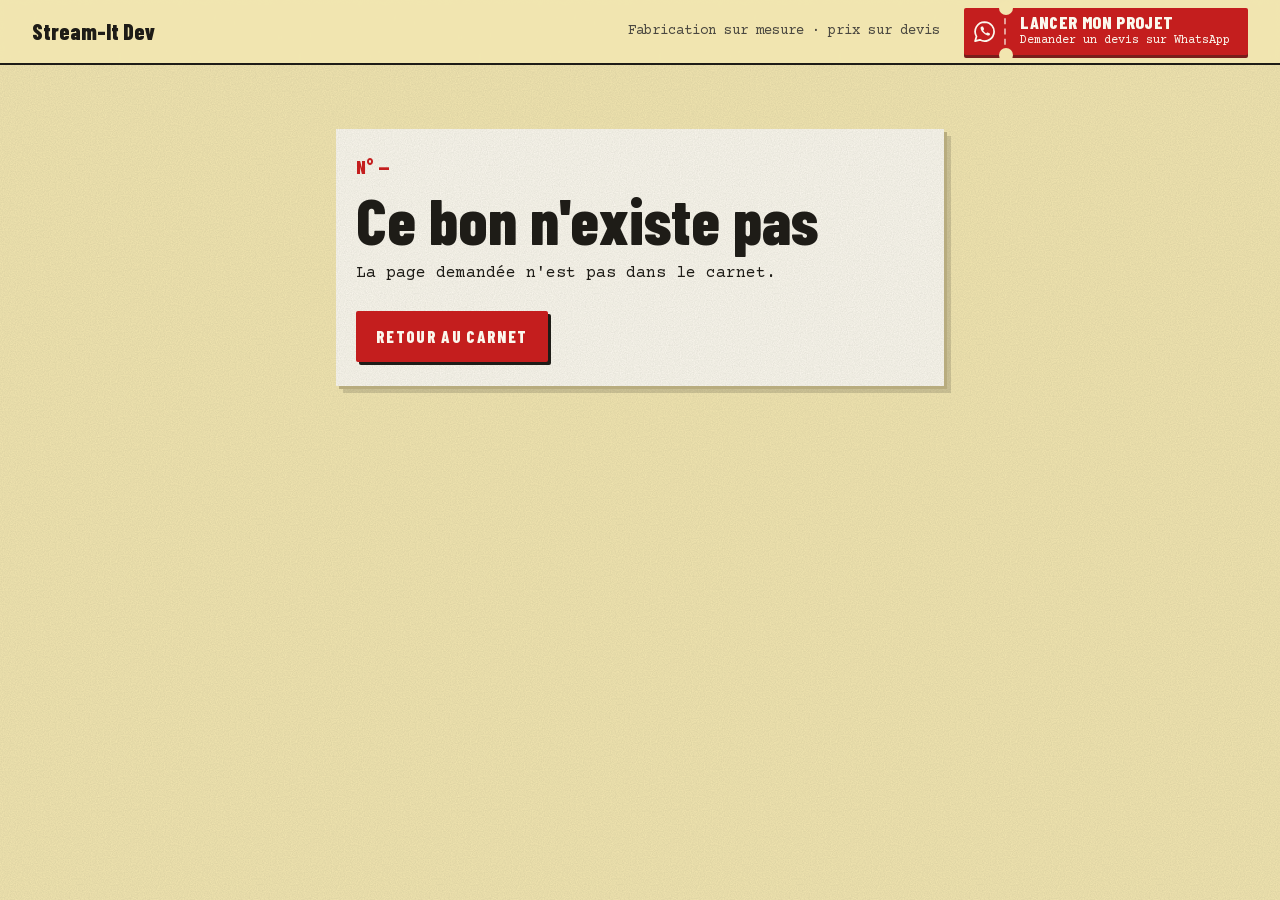
==== commit a95c30b7: "Couverture : nouveau texte de présentation et ticket de devis" ====
--- a/404/index.html
+++ b/404/index.html
@@ -1 +1 @@
-<!DOCTYPE html><html lang="fr" class="barlow_condensed_3bf6264e-module__rzLurq__variable courier_prime_338f1523-module__0I93rG__variable"><head><meta charSet="utf-8"/><meta name="viewport" content="width=device-width, initial-scale=1, viewport-fit=cover"/><link rel="stylesheet" href="/_next/static/chunks/27lhb-sulb7j8.css" data-precedence="next"/><meta name="robots" content="noindex"/><meta name="next-size-adjust" content=""/><meta name="theme-color" content="#f2e6b0"/><title>Stream-It Dev — Carnet de livraisons</title><meta name="description" content="Applications Android et iPhone, grandes plateformes, boutiques Mobile Money, bots WhatsApp et Telegram : fabriqués sur mesure, livrés et en service. Votre devis sur WhatsApp en moins d&#x27;une minute."/><link rel="canonical" href="https://joe237-glitch.github.io/"/><meta property="og:title" content="Stream-It Dev — Carnet de livraisons"/><meta property="og:description" content="Applications Android et iPhone, grandes plateformes, boutiques Mobile Money, bots WhatsApp et Telegram : fabriqués sur mesure, livrés et en service. Votre devis sur WhatsApp en moins d&#x27;une minute."/><meta property="og:url" content="https://joe237-glitch.github.io/"/><meta property="og:site_name" content="Stream-It Dev"/><meta property="og:locale" content="fr_FR"/><meta property="og:image" content="https://joe237-glitch.github.io/og.jpg"/><meta property="og:image:width" content="1200"/><meta property="og:image:height" content="630"/><meta property="og:image:alt" content="Le carnet de livraisons de Stream-It Dev"/><meta property="og:type" content="website"/><meta name="twitter:card" content="summary_large_image"/><meta name="twitter:title" content="Stream-It Dev — Carnet de livraisons"/><meta name="twitter:description" content="Applications Android et iPhone, grandes plateformes, boutiques Mobile Money, bots WhatsApp et Telegram : fabriqués sur mesure, livrés et en service. Votre devis sur WhatsApp en moins d&#x27;une minute."/><meta name="twitter:image" content="https://joe237-glitch.github.io/og.jpg"/><link rel="icon" href="/icon.svg?icon.0-s0zhast9f95.svg" sizes="any" type="image/svg+xml"/></head><body><div hidden=""><!--$--><!--/$--></div><a href="#commande" class="sr-only focus:not-sr-only focus:fixed focus:left-3 focus:top-3 focus:z-50 focus:bg-souche focus:px-3 focus:py-2 focus:font-bold">Aller au bon de commande</a><div class="sticky top-0 z-40 hidden border-b-2 border-graphite bg-duplicata/95 backdrop-blur-[2px] md:block"><div class="mx-auto flex max-w-[84rem] items-center justify-between gap-6 px-8 py-2"><a href="#haut" class="font-titre text-[1.4rem] font-extrabold no-underline">Stream-It Dev</a><div class="flex items-center gap-6"><span class="text-petit text-carbone">Fabrication sur mesure · prix sur devis</span><a href="#commande" class="ticket ticket-compact ticket-sur-jaune"><span class="ticket-talon"><svg viewBox="0 0 24 24" aria-hidden="true" focusable="false"><path d="M12 2.2a9.8 9.8 0 0 0-8.4 14.8L2.2 21.8l4.9-1.3A9.8 9.8 0 1 0 12 2.2Z" fill="none" stroke="currentColor" stroke-width="1.8" stroke-linejoin="round"></path><path d="M8.6 7.3c.3-.5.6-.5.9-.5h.6c.2 0 .4.1.5.4l.8 1.9c.1.3 0 .5-.1.7l-.6.7c-.1.2-.2.4 0 .6.6 1 1.4 1.9 2.5 2.5.2.1.4.1.6 0l.7-.6c.2-.2.4-.2.7-.1l1.9.8c.3.1.4.3.4.5v.6c0 .3 0 .6-.5.9-.6.4-1.5.5-2.4.2-1.6-.5-3-1.4-4.1-2.6-1.2-1.2-2-2.5-2.5-4.1-.3-.9-.2-1.8.5-2.5Z" fill="currentColor"></path></svg></span><span class="ticket-texte"><span class="ticket-titre">Lancer mon projet</span><span class="ticket-sous">devis sur WhatsApp</span></span></a></div></div></div><main class="mx-auto max-w-[40rem] px-gouttiere py-16"><div class="papier liasse px-5 py-6"><p class="font-titre text-[1.15rem] font-extrabold text-tampon">N° —</p><h1 class="mt-2 font-titre text-section font-extrabold">Ce bon n&#x27;existe pas</h1><p class="mt-3">La page demandée n&#x27;est pas dans le carnet.</p><a href="/" class="bouton-devis mt-6">Retour au carnet</a></div></main><!--$--><!--/$--><div class="coupon papier fixed inset-x-0 bottom-0 z-40 md:hidden" style="padding-bottom:max(0.7rem, env(safe-area-inset-bottom))"><div class="px-gouttiere pt-3"><a href="#commande" class="ticket w-full"><span class="ticket-talon"><svg viewBox="0 0 24 24" aria-hidden="true" focusable="false"><path d="M12 2.2a9.8 9.8 0 0 0-8.4 14.8L2.2 21.8l4.9-1.3A9.8 9.8 0 1 0 12 2.2Z" fill="none" stroke="currentColor" stroke-width="1.8" stroke-linejoin="round"></path><path d="M8.6 7.3c.3-.5.6-.5.9-.5h.6c.2 0 .4.1.5.4l.8 1.9c.1.3 0 .5-.1.7l-.6.7c-.1.2-.2.4 0 .6.6 1 1.4 1.9 2.5 2.5.2.1.4.1.6 0l.7-.6c.2-.2.4-.2.7-.1l1.9.8c.3.1.4.3.4.5v.6c0 .3 0 .6-.5.9-.6.4-1.5.5-2.4.2-1.6-.5-3-1.4-4.1-2.6-1.2-1.2-2-2.5-2.5-4.1-.3-.9-.2-1.8.5-2.5Z" fill="currentColor"></path></svg></span><span class="ticket-texte"><span class="ticket-titre">Lancer mon projet</span><span class="ticket-sous">Votre devis sur WhatsApp</span></span></a></div></div><script src="/carnet.js?v=e94f17afba" defer=""></script></body></html>+<!DOCTYPE html><html lang="fr" class="barlow_condensed_3bf6264e-module__rzLurq__variable courier_prime_338f1523-module__0I93rG__variable"><head><meta charSet="utf-8"/><meta name="viewport" content="width=device-width, initial-scale=1, viewport-fit=cover"/><link rel="stylesheet" href="/_next/static/chunks/0zzd6tpvf84j_.css" data-precedence="next"/><meta name="robots" content="noindex"/><meta name="next-size-adjust" content=""/><meta name="theme-color" content="#f2e6b0"/><title>Stream-It Dev — Carnet de livraisons</title><meta name="description" content="Applications Android et iPhone, grandes plateformes, boutiques Mobile Money, bots WhatsApp et Telegram : fabriqués sur mesure, livrés et en service. Votre devis sur WhatsApp en moins d&#x27;une minute."/><link rel="canonical" href="https://joe237-glitch.github.io/"/><meta property="og:title" content="Stream-It Dev — Carnet de livraisons"/><meta property="og:description" content="Applications Android et iPhone, grandes plateformes, boutiques Mobile Money, bots WhatsApp et Telegram : fabriqués sur mesure, livrés et en service. Votre devis sur WhatsApp en moins d&#x27;une minute."/><meta property="og:url" content="https://joe237-glitch.github.io/"/><meta property="og:site_name" content="Stream-It Dev"/><meta property="og:locale" content="fr_FR"/><meta property="og:image" content="https://joe237-glitch.github.io/og.jpg"/><meta property="og:image:width" content="1200"/><meta property="og:image:height" content="630"/><meta property="og:image:alt" content="Le carnet de livraisons de Stream-It Dev"/><meta property="og:type" content="website"/><meta name="twitter:card" content="summary_large_image"/><meta name="twitter:title" content="Stream-It Dev — Carnet de livraisons"/><meta name="twitter:description" content="Applications Android et iPhone, grandes plateformes, boutiques Mobile Money, bots WhatsApp et Telegram : fabriqués sur mesure, livrés et en service. Votre devis sur WhatsApp en moins d&#x27;une minute."/><meta name="twitter:image" content="https://joe237-glitch.github.io/og.jpg"/><link rel="icon" href="/icon.svg?icon.0-s0zhast9f95.svg" sizes="any" type="image/svg+xml"/></head><body><div hidden=""><!--$--><!--/$--></div><a href="#commande" class="sr-only focus:not-sr-only focus:fixed focus:left-3 focus:top-3 focus:z-50 focus:bg-souche focus:px-3 focus:py-2 focus:font-bold">Aller au bon de commande</a><div class="sticky top-0 z-40 hidden border-b-2 border-graphite bg-duplicata/95 backdrop-blur-[2px] md:block"><div class="mx-auto flex max-w-[84rem] items-center justify-between gap-6 px-8 py-2"><a href="#haut" class="font-titre text-[1.4rem] font-extrabold no-underline">Stream-It Dev</a><div class="flex items-center gap-6"><span class="text-petit text-carbone">Fabrication sur mesure · prix sur devis</span><a href="#commande" class="ticket ticket-compact ticket-sur-jaune"><span class="ticket-talon"><svg viewBox="0 0 24 24" aria-hidden="true" focusable="false"><path d="M12 2.2a9.8 9.8 0 0 0-8.4 14.8L2.2 21.8l4.9-1.3A9.8 9.8 0 1 0 12 2.2Z" fill="none" stroke="currentColor" stroke-width="1.8" stroke-linejoin="round"></path><path d="M8.6 7.3c.3-.5.6-.5.9-.5h.6c.2 0 .4.1.5.4l.8 1.9c.1.3 0 .5-.1.7l-.6.7c-.1.2-.2.4 0 .6.6 1 1.4 1.9 2.5 2.5.2.1.4.1.6 0l.7-.6c.2-.2.4-.2.7-.1l1.9.8c.3.1.4.3.4.5v.6c0 .3 0 .6-.5.9-.6.4-1.5.5-2.4.2-1.6-.5-3-1.4-4.1-2.6-1.2-1.2-2-2.5-2.5-4.1-.3-.9-.2-1.8.5-2.5Z" fill="currentColor"></path></svg></span><span class="ticket-texte"><span class="ticket-titre">LANCER MON PROJET</span><span class="ticket-sous">Demander un devis sur WhatsApp</span></span></a></div></div></div><main class="mx-auto max-w-[40rem] px-gouttiere py-16"><div class="papier liasse px-5 py-6"><p class="font-titre text-[1.15rem] font-extrabold text-tampon">N° —</p><h1 class="mt-2 font-titre text-section font-extrabold">Ce bon n&#x27;existe pas</h1><p class="mt-3">La page demandée n&#x27;est pas dans le carnet.</p><a href="/" class="bouton-devis mt-6">Retour au carnet</a></div></main><!--$--><!--/$--><div class="coupon papier fixed inset-x-0 bottom-0 z-40 md:hidden" style="padding-bottom:max(0.7rem, env(safe-area-inset-bottom))"><div class="px-gouttiere pt-3"><a href="#commande" class="ticket w-full"><span class="ticket-talon"><svg viewBox="0 0 24 24" aria-hidden="true" focusable="false"><path d="M12 2.2a9.8 9.8 0 0 0-8.4 14.8L2.2 21.8l4.9-1.3A9.8 9.8 0 1 0 12 2.2Z" fill="none" stroke="currentColor" stroke-width="1.8" stroke-linejoin="round"></path><path d="M8.6 7.3c.3-.5.6-.5.9-.5h.6c.2 0 .4.1.5.4l.8 1.9c.1.3 0 .5-.1.7l-.6.7c-.1.2-.2.4 0 .6.6 1 1.4 1.9 2.5 2.5.2.1.4.1.6 0l.7-.6c.2-.2.4-.2.7-.1l1.9.8c.3.1.4.3.4.5v.6c0 .3 0 .6-.5.9-.6.4-1.5.5-2.4.2-1.6-.5-3-1.4-4.1-2.6-1.2-1.2-2-2.5-2.5-4.1-.3-.9-.2-1.8.5-2.5Z" fill="currentColor"></path></svg></span><span class="ticket-texte"><span class="ticket-titre">LANCER MON PROJET</span><span class="ticket-sous">Demander un devis sur WhatsApp</span></span></a></div></div><script src="/carnet.js?v=e94f17afba" defer=""></script></body></html>
--- a/_next/static/chunks/0zzd6tpvf84j_.css
+++ b/_next/static/chunks/0zzd6tpvf84j_.css
@@ -0,0 +1,3 @@
+@font-face{font-family:Barlow Condensed;font-style:normal;font-weight:600;font-display:swap;src:url(../media/9710cef2a2a6ac70-s.38t85nkp60tez.woff2)format("woff2");unicode-range:U+102-103,U+110-111,U+128-129,U+168-169,U+1A0-1A1,U+1AF-1B0,U+300-301,U+303-304,U+308-309,U+323,U+329,U+1EA0-1EF9,U+20AB}@font-face{font-family:Barlow Condensed;font-style:normal;font-weight:600;font-display:swap;src:url(../media/a978fc28c69736ab-s.2omtmoo94goav.woff2)format("woff2");unicode-range:U+100-2BA,U+2BD-2C5,U+2C7-2CC,U+2CE-2D7,U+2DD-2FF,U+304,U+308,U+329,U+1D00-1DBF,U+1E00-1E9F,U+1EF2-1EFF,U+2020,U+20A0-20AB,U+20AD-20C4,U+2113,U+2C60-2C7F,U+A720-A7FF}@font-face{font-family:Barlow Condensed;font-style:normal;font-weight:600;font-display:swap;src:url(../media/303804218d80822e-s.p.3lj349bs9hfu1.woff2)format("woff2");unicode-range:U+??,U+131,U+152-153,U+2BB-2BC,U+2C6,U+2DA,U+2DC,U+304,U+308,U+329,U+2000-206F,U+20AC,U+2122,U+2191,U+2193,U+2212,U+2215,U+FEFF,U+FFFD}@font-face{font-family:Barlow Condensed;font-style:normal;font-weight:800;font-display:swap;src:url(../media/5a938ab334846ae8-s.0i8had3keju7i.woff2)format("woff2");unicode-range:U+102-103,U+110-111,U+128-129,U+168-169,U+1A0-1A1,U+1AF-1B0,U+300-301,U+303-304,U+308-309,U+323,U+329,U+1EA0-1EF9,U+20AB}@font-face{font-family:Barlow Condensed;font-style:normal;font-weight:800;font-display:swap;src:url(../media/3dae58b0b46c3f93-s.24oj26lcm6-u8.woff2)format("woff2");unicode-range:U+100-2BA,U+2BD-2C5,U+2C7-2CC,U+2CE-2D7,U+2DD-2FF,U+304,U+308,U+329,U+1D00-1DBF,U+1E00-1E9F,U+1EF2-1EFF,U+2020,U+20A0-20AB,U+20AD-20C4,U+2113,U+2C60-2C7F,U+A720-A7FF}@font-face{font-family:Barlow Condensed;font-style:normal;font-weight:800;font-display:swap;src:url(../media/89232e6535d3b87e-s.p.2oeto2j5aaelm.woff2)format("woff2");unicode-range:U+??,U+131,U+152-153,U+2BB-2BC,U+2C6,U+2DA,U+2DC,U+304,U+308,U+329,U+2000-206F,U+20AC,U+2122,U+2191,U+2193,U+2212,U+2215,U+FEFF,U+FFFD}@font-face{font-family:Barlow Condensed Fallback;src:local(Arial);ascent-override:130.73%;descent-override:26.15%;line-gap-override:0.0%;size-adjust:76.49%}.barlow_condensed_3bf6264e-module__rzLurq__className{font-family:Barlow Condensed,Barlow Condensed Fallback;font-style:normal}.barlow_condensed_3bf6264e-module__rzLurq__variable{--font-barlow:"Barlow Condensed", "Barlow Condensed Fallback"}
+@font-face{font-family:Courier Prime;font-style:normal;font-weight:400;font-display:swap;src:url(../media/7f6e389592deb6d0-s.18kjkh28iesz_.woff2)format("woff2");unicode-range:U+100-2BA,U+2BD-2C5,U+2C7-2CC,U+2CE-2D7,U+2DD-2FF,U+304,U+308,U+329,U+1D00-1DBF,U+1E00-1E9F,U+1EF2-1EFF,U+2020,U+20A0-20AB,U+20AD-20C4,U+2113,U+2C60-2C7F,U+A720-A7FF}@font-face{font-family:Courier Prime;font-style:normal;font-weight:400;font-display:swap;src:url(../media/87d3ffffac5dafea-s.p.3a10o7es2neby.woff2)format("woff2");unicode-range:U+??,U+131,U+152-153,U+2BB-2BC,U+2C6,U+2DA,U+2DC,U+304,U+308,U+329,U+2000-206F,U+20AC,U+2122,U+2191,U+2193,U+2212,U+2215,U+FEFF,U+FFFD}@font-face{font-family:Courier Prime;font-style:normal;font-weight:700;font-display:swap;src:url(../media/69c6d7b79c8b79fe-s.1_9u50gws63pa.woff2)format("woff2");unicode-range:U+100-2BA,U+2BD-2C5,U+2C7-2CC,U+2CE-2D7,U+2DD-2FF,U+304,U+308,U+329,U+1D00-1DBF,U+1E00-1E9F,U+1EF2-1EFF,U+2020,U+20A0-20AB,U+20AD-20C4,U+2113,U+2C60-2C7F,U+A720-A7FF}@font-face{font-family:Courier Prime;font-style:normal;font-weight:700;font-display:swap;src:url(../media/5f440d3eea613716-s.p.1xmps1tcyqv34.woff2)format("woff2");unicode-range:U+??,U+131,U+152-153,U+2BB-2BC,U+2C6,U+2DA,U+2DC,U+304,U+308,U+329,U+2000-206F,U+20AC,U+2122,U+2191,U+2193,U+2212,U+2215,U+FEFF,U+FFFD}@font-face{font-family:Courier Prime Fallback;src:local(Arial);ascent-override:58.08%;descent-override:25.41%;line-gap-override:0.0%;size-adjust:134.5%}.courier_prime_338f1523-module__0I93rG__className{font-family:Courier Prime,Courier Prime Fallback;font-style:normal}.courier_prime_338f1523-module__0I93rG__variable{--font-courier:"Courier Prime", "Courier Prime Fallback"}
+@layer properties{@supports (((-webkit-hyphens:none)) and (not (margin-trim:inline))) or ((-moz-orient:inline) and (not (color:rgb(from red r g b)))){*,:before,:after,::backdrop{--tw-rotate-x:initial;--tw-rotate-y:initial;--tw-rotate-z:initial;--tw-skew-x:initial;--tw-skew-y:initial;--tw-border-style:solid;--tw-leading:initial;--tw-font-weight:initial;--tw-tracking:initial;--tw-ordinal:initial;--tw-slashed-zero:initial;--tw-numeric-figure:initial;--tw-numeric-spacing:initial;--tw-numeric-fraction:initial;--tw-backdrop-blur:initial;--tw-backdrop-brightness:initial;--tw-backdrop-contrast:initial;--tw-backdrop-grayscale:initial;--tw-backdrop-hue-rotate:initial;--tw-backdrop-invert:initial;--tw-backdrop-opacity:initial;--tw-backdrop-saturate:initial;--tw-backdrop-sepia:initial}}}@layer theme{:root,:host{--font-sans:-apple-system, BlinkMacSystemFont, "Segoe UI", Roboto, "Helvetica Neue", "Noto Sans", Arial, sans-serif, "Apple Color Emoji", "Segoe UI Emoji", "Segoe UI Symbol", "Noto Color Emoji";--font-mono:ui-monospace, SFMono-Regular, Menlo, Monaco, Consolas, "Liberation Mono", "Courier New", monospace;--spacing:.25rem;--font-weight-semibold:600;--font-weight-bold:700;--font-weight-extrabold:800;--tracking-normal:0em;--default-font-family:var(--font-sans);--default-mono-font-family:var(--font-mono);--color-duplicata:#f2e6b0;--color-souche:#fbf8ee;--color-graphite:#1e1c17;--color-carbone:#4a4740;--color-filet:#b8ac7e;--color-tampon:#c41e1e;--font-titre:var(--font-barlow), sans-serif;--font-texte:var(--font-courier), "Courier New", monospace;--text-etiquette:.75rem;--text-etiquette--line-height:1.25;--text-petit:.875rem;--text-petit--line-height:1.55;--text-corps:1rem;--text-corps--line-height:1.6;--text-qte:1.5rem;--text-qte--line-height:1;--text-section:clamp(2.25rem, 6vw + 1rem, 4rem);--text-section--line-height:.92;--text-objet:clamp(2.5rem, 7vw + 1rem, 4.75rem);--text-objet--line-height:.9;--text-carnet:clamp(3.6rem, 16vw, 9rem);--text-carnet--line-height:.84;--spacing-gouttiere:1rem;--spacing-souche:2rem;--spacing-souche-mobile:1.5rem;--spacing-intitule:4.75rem;--radius-papier:2px;--shadow-liasse:3px 3px 0 0 var(--color-filet), 7px 7px 0 0 #1e1c1729}@supports (color:color-mix(in lab, red, red)){:root,:host{--shadow-liasse:3px 3px 0 0 var(--color-filet), 7px 7px 0 0 color-mix(in srgb, var(--color-graphite) 16%, transparent)}}:root,:host{--shadow-bouton:3px 3px 0 0 var(--color-graphite);--shadow-bouton-presse:1px 1px 0 0 var(--color-graphite);--ease-impact:cubic-bezier(.2, 1.5, .35, 1)}}@layer base{*,:after,:before,::backdrop{box-sizing:border-box;border:0 solid;margin:0;padding:0}::file-selector-button{box-sizing:border-box;border:0 solid;margin:0;padding:0}html,:host{-webkit-text-size-adjust:100%;tab-size:4;line-height:1.5;font-family:var(--default-font-family,-apple-system, BlinkMacSystemFont, "Segoe UI", Roboto, "Helvetica Neue", "Noto Sans", Arial, sans-serif, "Apple Color Emoji", "Segoe UI Emoji", "Segoe UI Symbol", "Noto Color Emoji");font-feature-settings:var(--default-font-feature-settings,normal);font-variation-settings:var(--default-font-variation-settings,normal);-webkit-tap-highlight-color:transparent}hr{height:0;color:inherit;border-top-width:1px}abbr:where([title]){-webkit-text-decoration:underline dotted;text-decoration:underline dotted}h1,h2,h3,h4,h5,h6{font-size:inherit;font-weight:inherit}a{color:inherit;-webkit-text-decoration:inherit;-webkit-text-decoration:inherit;-webkit-text-decoration:inherit;-webkit-text-decoration:inherit;text-decoration:inherit}b,strong{font-weight:bolder}code,kbd,samp,pre{font-family:var(--default-mono-font-family,ui-monospace, SFMono-Regular, Menlo, Monaco, Consolas, "Liberation Mono", "Courier New", monospace);font-feature-settings:var(--default-mono-font-feature-settings,normal);font-variation-settings:var(--default-mono-font-variation-settings,normal);font-size:1em}small{font-size:80%}sub,sup{vertical-align:baseline;font-size:75%;line-height:0;position:relative}sub{bottom:-.25em}sup{top:-.5em}table{text-indent:0;border-color:inherit;border-collapse:collapse}:-moz-focusring:where(:not(iframe)){outline:auto}progress{vertical-align:baseline}summary{display:list-item}ol,ul,menu{list-style:none}img,svg,video,canvas,audio,iframe,embed,object{vertical-align:middle;display:block}img,video{max-width:100%;height:auto}button,input,select,optgroup,textarea{font:inherit;font-feature-settings:inherit;font-variation-settings:inherit;letter-spacing:inherit;color:inherit;opacity:1;background-color:#0000;border-radius:0}::file-selector-button{font:inherit;font-feature-settings:inherit;font-variation-settings:inherit;letter-spacing:inherit;color:inherit;opacity:1;background-color:#0000;border-radius:0}:where(select:is([multiple],[size])) optgroup{font-weight:bolder}:where(select:is([multiple],[size])) optgroup option{padding-inline-start:20px}::file-selector-button{margin-inline-end:4px}::placeholder{opacity:1}@supports (not ((-webkit-appearance:-apple-pay-button))) or (contain-intrinsic-size:1px){::placeholder{color:currentColor}@supports (color:color-mix(in lab, red, red)){::placeholder{color:color-mix(in oklab, currentcolor 50%, transparent)}}}textarea{resize:vertical}::-webkit-search-decoration{-webkit-appearance:none}::-webkit-date-and-time-value{min-height:1lh;text-align:inherit}::-webkit-datetime-edit{display:inline-flex}::-webkit-datetime-edit-fields-wrapper{padding:0}::-webkit-datetime-edit{padding-block:0}::-webkit-datetime-edit-year-field{padding-block:0}::-webkit-datetime-edit-month-field{padding-block:0}::-webkit-datetime-edit-day-field{padding-block:0}::-webkit-datetime-edit-hour-field{padding-block:0}::-webkit-datetime-edit-minute-field{padding-block:0}::-webkit-datetime-edit-second-field{padding-block:0}::-webkit-datetime-edit-millisecond-field{padding-block:0}::-webkit-datetime-edit-meridiem-field{padding-block:0}::-webkit-calendar-picker-indicator{line-height:1}:-moz-ui-invalid{box-shadow:none}button,input:where([type=button],[type=reset],[type=submit]){appearance:button}::file-selector-button{appearance:button}::-webkit-inner-spin-button{height:auto}::-webkit-outer-spin-button{height:auto}[hidden]:where(:not([hidden=until-found])){display:none!important}html{scroll-behavior:smooth;-webkit-text-size-adjust:100%;scroll-padding-top:4.5rem}@media (prefers-reduced-motion:reduce){html{scroll-behavior:auto}}body{background-color:var(--color-duplicata);background-image:var(--grain);color:var(--color-graphite);font-family:var(--font-texte);font-size:var(--text-corps);line-height:var(--text-corps--line-height);text-rendering:optimizelegibility;margin:0;overflow-x:clip}h1,h2,h3{text-wrap:balance;margin:0}p{margin:0}a{color:inherit;text-underline-offset:3px;text-decoration-thickness:1px}:focus-visible{outline:3px solid var(--color-graphite);outline-offset:3px}::selection{background:var(--color-graphite);color:var(--color-souche)}}@layer components{.papier{background-color:var(--color-souche);background-image:var(--grain)}.liasse{box-shadow:var(--shadow-liasse)}.bon{grid-template-columns:var(--spacing-souche-mobile) minmax(0, 1fr);display:grid;position:relative;overflow:clip}@media (min-width:48rem){.bon{grid-template-columns:var(--spacing-souche) minmax(0, 1fr)}}.souche{border-right:1px dashed var(--color-filet);justify-content:center;padding-block:.9rem;display:flex;position:relative}.souche:after{content:"";background-image:radial-gradient(circle, var(--color-duplicata) 2.2px, transparent 2.7px);inset-block:0;background-repeat:repeat-y;background-size:9px 12px;width:9px;position:absolute;right:-5px}.souche-numero{writing-mode:vertical-rl;font-family:var(--font-titre);font-weight:600;font-size:var(--text-etiquette);letter-spacing:.16em;color:var(--color-tampon);white-space:nowrap;transform:rotate(180deg)}.champ{border-bottom:1px solid var(--color-filet);grid-template-columns:minmax(0,1fr);align-items:baseline;gap:.1rem .75rem;padding-block:.5rem;display:grid}.champ-ligne{grid-template-columns:var(--spacing-intitule) minmax(0, 1fr);gap:0 .75rem}@media (min-width:48rem){.champ{grid-template-columns:5rem minmax(0,1fr);gap:0 .75rem;padding-block:.55rem}}.etiquette{font-family:var(--font-titre);font-weight:600;font-size:var(--text-etiquette);line-height:var(--text-etiquette--line-height);letter-spacing:.1em;text-transform:uppercase;color:var(--color-carbone)}.ligne{border-bottom:1px dashed var(--color-filet);grid-template-columns:2.1rem minmax(0,1fr);align-items:baseline;gap:0 .7rem;padding-block:.45rem;display:grid}@media (min-width:48rem){.ligne{grid-template-columns:2.6rem minmax(0,1fr);gap:0 .8rem;padding-block:.5rem}}.qte{font-family:var(--font-titre);font-weight:800;font-size:var(--text-qte);line-height:var(--text-qte--line-height);text-align:right;font-variant-numeric:tabular-nums}.agrafe{transform:rotate(var(--incline,1.5deg));margin:0;position:relative}.agrafe img,.agrafe .cadre-vide{aspect-ratio:1/2;border:1px solid var(--color-graphite);background-color:var(--color-duplicata);width:100%;height:auto;display:block}.agrafe:before{content:"";z-index:2;background:var(--color-carbone);width:1.7rem;height:.3rem;box-shadow:0 1px 0 var(--color-graphite);border-radius:1px;position:absolute;top:-.35rem;left:50%;transform:translate(-50%)rotate(-7deg)}.cadre-vide{text-align:center;font-family:var(--font-titre);font-weight:600;font-size:var(--text-etiquette);letter-spacing:.1em;text-transform:uppercase;color:var(--color-carbone);background-image:repeating-linear-gradient(135deg,#0000 0 9px,#b8ac7e73 9px 10px);place-items:center;padding:.75rem;display:grid}@supports (color:color-mix(in lab, red, red)){.cadre-vide{background-image:repeating-linear-gradient(135deg, transparent 0 9px, color-mix(in srgb, var(--color-filet) 45%, transparent) 9px 10px)}}.tampon{z-index:3;border:3px solid var(--color-tampon);outline:1.5px solid var(--color-tampon);outline-offset:2px;border-radius:var(--radius-papier);color:var(--color-tampon);font-family:var(--font-titre);text-transform:uppercase;white-space:nowrap;mix-blend-mode:multiply;-webkit-mask-image:var(--encre);-webkit-mask-image:var(--encre);-webkit-mask-image:var(--encre);-webkit-mask-image:var(--encre);mask-image:var(--encre);opacity:.93;transform:rotate(var(--penche,-9deg));pointer-events:none;justify-items:center;padding:.35rem .75rem .45rem;line-height:1;display:grid;position:absolute;-webkit-mask-size:150px;mask-size:150px}.tampon-mot{letter-spacing:.06em;text-shadow:0 0 1px;font-size:1.5rem;font-weight:800}@media (min-width:48rem){.tampon-mot{font-size:1.85rem}}.tampon-date{letter-spacing:.18em;margin-top:.25rem;font-size:.68rem;font-weight:600}.tampon[data-etat=attente]{opacity:0;transform:rotate(-18deg)scale(1.9)}.tampon[data-etat=pose]{animation:tampon-pose var(--duree-tampon) var(--ease-impact) both}.choc{animation:choc-papier var(--duree-choc) ease-out}.coupon{border-top:2px dashed var(--color-graphite);box-shadow:0 -10px 0 -2px #f2e6b0d9}@supports (color:color-mix(in lab, red, red)){.coupon{box-shadow:0 -10px 0 -2px color-mix(in srgb, var(--color-duplicata) 85%, transparent)}}.ticket{--fond-encoche:var(--color-souche);border-radius:var(--radius-papier);background-color:var(--color-tampon);min-height:3.4rem;color:var(--color-souche);text-align:left;cursor:pointer;border:0;grid-template-columns:3rem minmax(0,1fr);align-items:stretch;text-decoration:none;display:inline-grid;position:relative;box-shadow:0 3px #791d1b}@supports (color:color-mix(in lab, red, red)){.ticket{box-shadow:0 3px 0 0 color-mix(in srgb, var(--color-tampon) 55%, var(--color-graphite))}}.ticket{transition:transform var(--duree-ui) ease-out, box-shadow var(--duree-ui) ease-out}.ticket:hover{transform:translateY(1px);box-shadow:0 2px #791d1b}@supports (color:color-mix(in lab, red, red)){.ticket:hover{box-shadow:0 2px 0 0 color-mix(in srgb, var(--color-tampon) 55%, var(--color-graphite))}}.ticket:active{box-shadow:none;transform:translateY(3px)}.ticket:disabled{cursor:progress;opacity:.88}.ticket:before,.ticket:after{content:"";background:var(--fond-encoche);border-radius:50%;width:14px;height:14px;position:absolute;left:calc(3rem - 7px)}.ticket:before{top:-7px}.ticket:after{bottom:-7px}.ticket-sur-jaune{--fond-encoche:var(--color-duplicata)}.ticket-talon{border-right:2px dashed #fbf8ee99;place-items:center;display:grid}@supports (color:color-mix(in lab, red, red)){.ticket-talon{border-right:2px dashed color-mix(in srgb, var(--color-souche) 60%, transparent)}}.ticket-talon svg{width:1.45rem;height:1.45rem}.ticket-texte{flex-direction:column;justify-content:center;gap:.2rem;padding:.5rem 1.1rem .55rem .9rem;display:flex}.ticket-titre{font-family:var(--font-titre);letter-spacing:.02em;font-size:1.3rem;font-weight:800;line-height:1}.ticket-sous{font-family:var(--font-texte);font-size:.75rem;line-height:1.2}.ticket-compact{grid-template-columns:2.6rem minmax(0,1fr);min-height:2.9rem}.ticket-compact:before,.ticket-compact:after{left:calc(2.6rem - 7px)}.ticket-compact .ticket-titre{font-size:1.1rem}.ticket-compact .ticket-texte{padding-block:.35rem .4rem}.bouton-devis{border-radius:var(--radius-papier);background:var(--color-tampon);min-height:3rem;color:var(--color-souche);font-family:var(--font-titre);letter-spacing:.08em;text-transform:uppercase;box-shadow:var(--shadow-bouton);cursor:pointer;transition:transform var(--duree-ui) ease-out, box-shadow var(--duree-ui) ease-out;border:0;justify-content:center;align-items:center;gap:.5rem;padding:.75rem 1.25rem;font-size:1.05rem;font-weight:800;text-decoration:none;display:inline-flex}.bouton-devis:hover{box-shadow:2px 2px 0 0 var(--color-graphite);transform:translate(1px,1px)}.bouton-devis:active{box-shadow:var(--shadow-bouton-presse);transform:translate(2px,2px)}.bouton-devis:disabled{cursor:progress;opacity:.85}.bouton-papier{border:1.5px solid var(--color-graphite);border-radius:var(--radius-papier);min-height:2.25rem;color:var(--color-graphite);font-family:var(--font-titre);font-weight:600;font-size:var(--text-etiquette);letter-spacing:.1em;text-transform:uppercase;cursor:pointer;background:0 0;align-items:center;padding:.3rem .7rem;display:inline-flex}.saisie{border:0;border-bottom:1.5px solid var(--color-graphite);width:100%;color:var(--color-graphite);font-family:var(--font-texte);font-size:var(--text-corps);background:0 0;border-radius:0;padding:.35rem 0}.saisie:focus-visible{outline-offset:2px}.saisie::placeholder{color:var(--color-carbone);opacity:.85}textarea.saisie{resize:vertical;background-image:linear-gradient(to bottom, transparent calc(1.75rem - 1px), var(--color-filet) calc(1.75rem - 1px));background-size:100% 1.75rem;background-attachment:local;border-bottom:0;min-height:5.25rem;padding:0;line-height:1.75rem}.saisie[aria-invalid=true]{border-bottom-color:var(--color-tampon)}select.saisie{appearance:none;background-image:linear-gradient(45deg, transparent 50%, var(--color-graphite) 50%), linear-gradient(135deg, var(--color-graphite) 50%, transparent 50%);background-position:calc(100% - .6rem) 55%,calc(100% - .25rem) 55%;background-repeat:no-repeat;background-size:.35rem .35rem;padding-right:1.5rem}.code-barres{background-image:repeating-linear-gradient(90deg, var(--color-graphite) 0 2px, transparent 2px 4px, var(--color-graphite) 4px 5px, transparent 5px 8px, var(--color-graphite) 8px 11px, transparent 11px 12px, var(--color-graphite) 12px 13px, transparent 13px 16px);width:8.5rem;height:2.25rem}}@layer utilities{.sr-only{clip-path:inset(50%);white-space:nowrap;border-width:0;width:1px;height:1px;margin:-1px;padding:0;position:absolute;overflow:hidden}.absolute{position:absolute}.fixed{position:fixed}.relative{position:relative}.sticky{position:sticky}.inset-x-0{inset-inline:0}.top-0{top:0}.top-1{top:var(--spacing)}.top-6{top:calc(var(--spacing) * 6)}.right-0{right:0}.right-1{right:var(--spacing)}.right-2{right:calc(var(--spacing) * 2)}.right-gouttiere{right:var(--spacing-gouttiere)}.bottom-0{bottom:0}.left-0{left:0}.left-1{left:var(--spacing)}.left-2{left:calc(var(--spacing) * 2)}.z-40{z-index:40}.order-2{order:2}.col-start-2{grid-column-start:2}.m-0{margin:0}.mx-auto{margin-inline:auto}.mt-1{margin-top:var(--spacing)}.mt-2{margin-top:calc(var(--spacing) * 2)}.mt-3{margin-top:calc(var(--spacing) * 3)}.mt-4{margin-top:calc(var(--spacing) * 4)}.mt-5{margin-top:calc(var(--spacing) * 5)}.mt-6{margin-top:calc(var(--spacing) * 6)}.mt-8{margin-top:calc(var(--spacing) * 8)}.mr-3{margin-right:calc(var(--spacing) * 3)}.ml-1{margin-left:var(--spacing)}.ml-3{margin-left:calc(var(--spacing) * 3)}.block{display:block}.flex{display:flex}.grid{display:grid}.hidden{display:none}.w-10{width:calc(var(--spacing) * 10)}.w-\[2\.1rem\]{width:2.1rem}.w-full{width:100%}.max-w-\[34rem\]{max-width:34rem}.max-w-\[36rem\]{max-width:36rem}.max-w-\[38rem\]{max-width:38rem}.max-w-\[40rem\]{max-width:40rem}.max-w-\[46rem\]{max-width:46rem}.max-w-\[50rem\]{max-width:50rem}.max-w-\[54rem\]{max-width:54rem}.max-w-\[60rem\]{max-width:60rem}.max-w-\[62rem\]{max-width:62rem}.max-w-\[84rem\]{max-width:84rem}.min-w-0{min-width:0}.shrink-0{flex-shrink:0}.border-collapse{border-collapse:collapse}.transform{transform:var(--tw-rotate-x,) var(--tw-rotate-y,) var(--tw-rotate-z,) var(--tw-skew-x,) var(--tw-skew-y,)}.list-none{list-style-type:none}.grid-cols-\[2\.75rem_minmax\(0\,1fr\)\]{grid-template-columns:2.75rem minmax(0,1fr)}.grid-cols-\[3\.4rem_minmax\(0\,1fr\)\]{grid-template-columns:3.4rem minmax(0,1fr)}.grid-cols-\[6\.75rem_minmax\(0\,1fr\)\]{grid-template-columns:6.75rem minmax(0,1fr)}.grid-cols-\[minmax\(0\,1fr\)_6\.75rem\]{grid-template-columns:minmax(0,1fr) 6.75rem}.flex-col{flex-direction:column}.flex-wrap{flex-wrap:wrap}.items-baseline{align-items:baseline}.items-center{align-items:center}.justify-between{justify-content:space-between}.justify-end{justify-content:flex-end}.gap-1{gap:var(--spacing)}.gap-3{gap:calc(var(--spacing) * 3)}.gap-4{gap:calc(var(--spacing) * 4)}.gap-5{gap:calc(var(--spacing) * 5)}.gap-6{gap:calc(var(--spacing) * 6)}.gap-12{gap:calc(var(--spacing) * 12)}.gap-\[0\.7rem\]{gap:.7rem}.gap-x-3{column-gap:calc(var(--spacing) * 3)}.gap-x-6{column-gap:calc(var(--spacing) * 6)}.gap-y-1{row-gap:var(--spacing)}.gap-y-3{row-gap:calc(var(--spacing) * 3)}.border-y-2{border-block-style:var(--tw-border-style);border-block-width:2px}.border-t{border-top-style:var(--tw-border-style);border-top-width:1px}.border-t-2{border-top-style:var(--tw-border-style);border-top-width:2px}.border-b{border-bottom-style:var(--tw-border-style);border-bottom-width:1px}.border-b-2{border-bottom-style:var(--tw-border-style);border-bottom-width:2px}.border-dashed{--tw-border-style:dashed;border-style:dashed}.border-filet{border-color:var(--color-filet)}.border-graphite{border-color:var(--color-graphite)}.bg-duplicata\/95{background-color:#f2e6b0f2}@supports (color:color-mix(in lab, red, red)){.bg-duplicata\/95{background-color:color-mix(in oklab, var(--color-duplicata) 95%, transparent)}}.p-0{padding:0}.px-3{padding-inline:calc(var(--spacing) * 3)}.px-4{padding-inline:calc(var(--spacing) * 4)}.px-5{padding-inline:calc(var(--spacing) * 5)}.px-8{padding-inline:calc(var(--spacing) * 8)}.px-gouttiere{padding-inline:var(--spacing-gouttiere)}.py-1{padding-block:var(--spacing)}.py-2{padding-block:calc(var(--spacing) * 2)}.py-3{padding-block:calc(var(--spacing) * 3)}.py-4{padding-block:calc(var(--spacing) * 4)}.py-6{padding-block:calc(var(--spacing) * 6)}.py-16{padding-block:calc(var(--spacing) * 16)}.pt-1{padding-top:var(--spacing)}.pt-3{padding-top:calc(var(--spacing) * 3)}.pt-4{padding-top:calc(var(--spacing) * 4)}.pt-5{padding-top:calc(var(--spacing) * 5)}.pt-6{padding-top:calc(var(--spacing) * 6)}.pr-14{padding-right:calc(var(--spacing) * 14)}.pb-1{padding-bottom:var(--spacing)}.pb-2{padding-bottom:calc(var(--spacing) * 2)}.pb-3{padding-bottom:calc(var(--spacing) * 3)}.pb-6{padding-bottom:calc(var(--spacing) * 6)}.pb-8{padding-bottom:calc(var(--spacing) * 8)}.pb-10{padding-bottom:calc(var(--spacing) * 10)}.pb-32{padding-bottom:calc(var(--spacing) * 32)}.text-center{text-align:center}.text-left{text-align:left}.text-right{text-align:right}.align-middle{vertical-align:middle}.font-titre{font-family:var(--font-titre)}.text-carnet{font-size:var(--text-carnet);line-height:var(--tw-leading,var(--text-carnet--line-height))}.text-etiquette{font-size:var(--text-etiquette);line-height:var(--tw-leading,var(--text-etiquette--line-height))}.text-objet{font-size:var(--text-objet);line-height:var(--tw-leading,var(--text-objet--line-height))}.text-petit{font-size:var(--text-petit);line-height:var(--tw-leading,var(--text-petit--line-height))}.text-section{font-size:var(--text-section);line-height:var(--tw-leading,var(--text-section--line-height))}.text-\[0\.9375rem\]{font-size:.9375rem}.text-\[1\.1rem\]{font-size:1.1rem}.text-\[1\.3rem\]{font-size:1.3rem}.text-\[1\.4rem\]{font-size:1.4rem}.text-\[1\.5rem\]{font-size:1.5rem}.text-\[1\.6rem\]{font-size:1.6rem}.text-\[1\.15rem\]{font-size:1.15rem}.text-\[1\.35rem\]{font-size:1.35rem}.text-\[1\.95rem\]{font-size:1.95rem}.leading-\[0\.95\]{--tw-leading:.95;line-height:.95}.leading-none{--tw-leading:1;line-height:1}.font-bold{--tw-font-weight:var(--font-weight-bold);font-weight:var(--font-weight-bold)}.font-extrabold{--tw-font-weight:var(--font-weight-extrabold);font-weight:var(--font-weight-extrabold)}.font-semibold{--tw-font-weight:var(--font-weight-semibold);font-weight:var(--font-weight-semibold)}.tracking-\[0\.05em\]{--tw-tracking:.05em;letter-spacing:.05em}.tracking-\[0\.12em\]{--tw-tracking:.12em;letter-spacing:.12em}.tracking-\[0\.14em\]{--tw-tracking:.14em;letter-spacing:.14em}.tracking-\[0\.18em\]{--tw-tracking:.18em;letter-spacing:.18em}.tracking-normal{--tw-tracking:var(--tracking-normal);letter-spacing:var(--tracking-normal)}.\[overflow-wrap\:anywhere\]{overflow-wrap:anywhere}.break-all{word-break:break-all}.whitespace-nowrap{white-space:nowrap}.text-carbone{color:var(--color-carbone)}.text-tampon{color:var(--color-tampon)}.normal-case{text-transform:none}.uppercase{text-transform:uppercase}.tabular-nums{--tw-numeric-spacing:tabular-nums;font-variant-numeric:var(--tw-ordinal,) var(--tw-slashed-zero,) var(--tw-numeric-figure,) var(--tw-numeric-spacing,) var(--tw-numeric-fraction,)}.no-underline{text-decoration-line:none}.underline{text-decoration-line:underline}.decoration-2{text-decoration-thickness:2px}.underline-offset-4{text-underline-offset:4px}.backdrop-blur-\[2px\]{--tw-backdrop-blur:blur(2px);-webkit-backdrop-filter:var(--tw-backdrop-blur,) var(--tw-backdrop-brightness,) var(--tw-backdrop-contrast,) var(--tw-backdrop-grayscale,) var(--tw-backdrop-hue-rotate,) var(--tw-backdrop-invert,) var(--tw-backdrop-opacity,) var(--tw-backdrop-saturate,) var(--tw-backdrop-sepia,);backdrop-filter:var(--tw-backdrop-blur,) var(--tw-backdrop-brightness,) var(--tw-backdrop-contrast,) var(--tw-backdrop-grayscale,) var(--tw-backdrop-hue-rotate,) var(--tw-backdrop-invert,) var(--tw-backdrop-opacity,) var(--tw-backdrop-saturate,) var(--tw-backdrop-sepia,)}.focus\:not-sr-only:focus{clip-path:none;white-space:normal;width:auto;height:auto;margin:0;padding:0;position:static;overflow:visible}.focus\:fixed:focus{position:fixed}.focus\:top-3:focus{top:calc(var(--spacing) * 3)}.focus\:left-3:focus{left:calc(var(--spacing) * 3)}.focus\:z-50:focus{z-index:50}.focus\:bg-souche:focus{background-color:var(--color-souche)}.focus\:px-3:focus{padding-inline:calc(var(--spacing) * 3)}.focus\:py-2:focus{padding-block:calc(var(--spacing) * 2)}.focus\:font-bold:focus{--tw-font-weight:var(--font-weight-bold);font-weight:var(--font-weight-bold)}@media (min-width:48rem){.md\:top-6{top:calc(var(--spacing) * 6)}.md\:top-20{top:calc(var(--spacing) * 20)}.md\:right-8{right:calc(var(--spacing) * 8)}.md\:order-1{order:1}.md\:order-2{order:2}.md\:order-none{order:0}.md\:col-span-4{grid-column:span 4/span 4}.md\:col-span-5{grid-column:span 5/span 5}.md\:col-span-7{grid-column:span 7/span 7}.md\:col-span-8{grid-column:span 8/span 8}.md\:col-start-auto{grid-column-start:auto}.md\:mt-0{margin-top:0}.md\:mt-2{margin-top:calc(var(--spacing) * 2)}.md\:mt-3{margin-top:calc(var(--spacing) * 3)}.md\:mt-12{margin-top:calc(var(--spacing) * 12)}.md\:ml-0{margin-left:0}.md\:ml-\[3\%\]{margin-left:3%}.md\:ml-\[4\%\]{margin-left:4%}.md\:ml-\[6\%\]{margin-left:6%}.md\:ml-\[8\%\]{margin-left:8%}.md\:ml-\[12\%\]{margin-left:12%}.md\:ml-\[14\%\]{margin-left:14%}.md\:ml-\[17\%\]{margin-left:17%}.md\:ml-\[23\%\]{margin-left:23%}.md\:ml-\[30\%\]{margin-left:30%}.md\:block{display:block}.md\:grid{display:grid}.md\:hidden{display:none}.md\:w-\[2\.6rem\]{width:2.6rem}.md\:w-auto{width:auto}.md\:grid-cols-2{grid-template-columns:repeat(2,minmax(0,1fr))}.md\:grid-cols-12{grid-template-columns:repeat(12,minmax(0,1fr))}.md\:grid-cols-\[3\.5rem_minmax\(0\,1fr\)_8\.5rem_3\.5rem\]{grid-template-columns:3.5rem minmax(0,1fr) 8.5rem 3.5rem}.md\:grid-cols-\[4\.5rem_minmax\(0\,1fr\)_11rem\]{grid-template-columns:4.5rem minmax(0,1fr) 11rem}.md\:grid-cols-\[7\.5rem_minmax\(0\,1fr\)\]{grid-template-columns:7.5rem minmax(0,1fr)}.md\:grid-cols-\[8rem_minmax\(0\,1fr\)\]{grid-template-columns:8rem minmax(0,1fr)}.md\:grid-cols-\[14rem_minmax\(0\,1fr\)\]{grid-template-columns:14rem minmax(0,1fr)}.md\:grid-cols-\[minmax\(0\,1fr\)_14rem\]{grid-template-columns:minmax(0,1fr) 14rem}.md\:items-baseline{align-items:baseline}.md\:gap-10{gap:calc(var(--spacing) * 10)}.md\:gap-16{gap:calc(var(--spacing) * 16)}.md\:gap-\[0\.8rem\]{gap:.8rem}.md\:gap-x-6{column-gap:calc(var(--spacing) * 6)}.md\:self-end{align-self:flex-end}.md\:px-8{padding-inline:calc(var(--spacing) * 8)}.md\:pt-5{padding-top:calc(var(--spacing) * 5)}.md\:pt-6{padding-top:calc(var(--spacing) * 6)}.md\:pt-7{padding-top:calc(var(--spacing) * 7)}.md\:pt-20{padding-top:calc(var(--spacing) * 20)}.md\:pt-\[6\.75rem\]{padding-top:6.75rem}.md\:pr-0{padding-right:0}.md\:pb-9{padding-bottom:calc(var(--spacing) * 9)}.md\:pb-16{padding-bottom:calc(var(--spacing) * 16)}.md\:pb-20{padding-bottom:calc(var(--spacing) * 20)}.md\:text-right{text-align:right}.md\:text-corps{font-size:var(--text-corps);line-height:var(--tw-leading,var(--text-corps--line-height))}.md\:text-\[1\.5rem\]{font-size:1.5rem}.md\:text-\[1\.9rem\]{font-size:1.9rem}.md\:text-\[2\.75rem\]{font-size:2.75rem}}}:root{--duree-tampon:.32s;--duree-choc:.18s;--duree-ui:.14s;--grain:url("data:image/svg+xml,%3Csvg xmlns='http://www.w3.org/2000/svg' width='180' height='180'%3E%3Cfilter id='g'%3E%3CfeTurbulence type='fractalNoise' baseFrequency='.85' numOctaves='2' stitchTiles='stitch'/%3E%3CfeColorMatrix values='0 0 0 0 .12 0 0 0 0 .11 0 0 0 0 .09 0 0 0 .16 0'/%3E%3C/filter%3E%3Crect width='100%25' height='100%25' filter='url(%23g)'/%3E%3C/svg%3E");--encre:url("data:image/svg+xml,%3Csvg xmlns='http://www.w3.org/2000/svg' width='150' height='150'%3E%3Cfilter id='e'%3E%3CfeTurbulence type='fractalNoise' baseFrequency='.6' numOctaves='3' seed='7'/%3E%3CfeColorMatrix values='0 0 0 0 0 0 0 0 0 0 0 0 0 0 0 -1.9 0 0 0 1.75'/%3E%3C/filter%3E%3Crect width='100%25' height='100%25' filter='url(%23e)'/%3E%3C/svg%3E");--lightningcss-light:initial;--lightningcss-dark: ;color-scheme:light}@keyframes tampon-pose{0%{opacity:0;transform:rotate(-18deg)scale(1.9)}62%{opacity:.97;transform:rotate(var(--penche,-9deg)) scale(.93)}to{opacity:.93;transform:rotate(var(--penche,-9deg)) scale(1)}}@keyframes choc-papier{0%{translate:0}35%{translate:0 2px}to{translate:0}}@media (prefers-reduced-motion:reduce){.tampon[data-etat]{opacity:.93;transform:rotate(var(--penche,-9deg));animation:none}.choc{animation:none}.bouton-devis{transition:none}}@property --tw-rotate-x{syntax:"*";inherits:false}@property --tw-rotate-y{syntax:"*";inherits:false}@property --tw-rotate-z{syntax:"*";inherits:false}@property --tw-skew-x{syntax:"*";inherits:false}@property --tw-skew-y{syntax:"*";inherits:false}@property --tw-border-style{syntax:"*";inherits:false;initial-value:solid}@property --tw-leading{syntax:"*";inherits:false}@property --tw-font-weight{syntax:"*";inherits:false}@property --tw-tracking{syntax:"*";inherits:false}@property --tw-ordinal{syntax:"*";inherits:false}@property --tw-slashed-zero{syntax:"*";inherits:false}@property --tw-numeric-figure{syntax:"*";inherits:false}@property --tw-numeric-spacing{syntax:"*";inherits:false}@property --tw-numeric-fraction{syntax:"*";inherits:false}@property --tw-backdrop-blur{syntax:"*";inherits:false}@property --tw-backdrop-brightness{syntax:"*";inherits:false}@property --tw-backdrop-contrast{syntax:"*";inherits:false}@property --tw-backdrop-grayscale{syntax:"*";inherits:false}@property --tw-backdrop-hue-rotate{syntax:"*";inherits:false}@property --tw-backdrop-invert{syntax:"*";inherits:false}@property --tw-backdrop-opacity{syntax:"*";inherits:false}@property --tw-backdrop-saturate{syntax:"*";inherits:false}@property --tw-backdrop-sepia{syntax:"*";inherits:false}
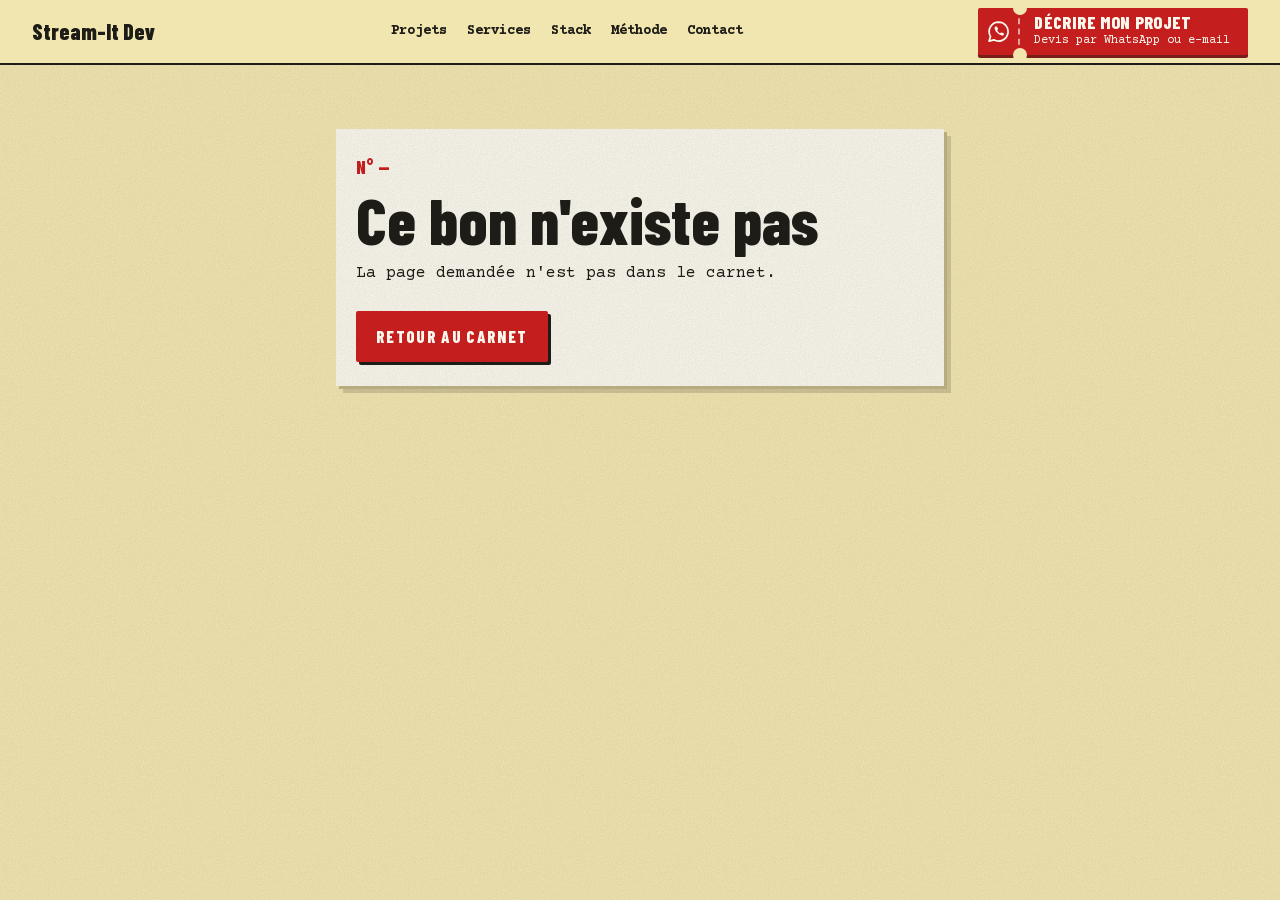
==== commit baf73cff: "Repositionnement developpeur full-stack : hero, bandeau confiance, stack, methode, a propos, FAQ, ca" ====
--- a/404/index.html
+++ b/404/index.html
@@ -1 +1 @@
-<!DOCTYPE html><html lang="fr" class="barlow_condensed_3bf6264e-module__rzLurq__variable courier_prime_338f1523-module__0I93rG__variable"><head><meta charSet="utf-8"/><meta name="viewport" content="width=device-width, initial-scale=1, viewport-fit=cover"/><link rel="stylesheet" href="/_next/static/chunks/0zzd6tpvf84j_.css" data-precedence="next"/><meta name="robots" content="noindex"/><meta name="next-size-adjust" content=""/><meta name="theme-color" content="#f2e6b0"/><title>Stream-It Dev — Carnet de livraisons</title><meta name="description" content="Applications Android et iPhone, grandes plateformes, boutiques Mobile Money, bots WhatsApp et Telegram : fabriqués sur mesure, livrés et en service. Votre devis sur WhatsApp en moins d&#x27;une minute."/><link rel="canonical" href="https://joe237-glitch.github.io/"/><meta property="og:title" content="Stream-It Dev — Carnet de livraisons"/><meta property="og:description" content="Applications Android et iPhone, grandes plateformes, boutiques Mobile Money, bots WhatsApp et Telegram : fabriqués sur mesure, livrés et en service. Votre devis sur WhatsApp en moins d&#x27;une minute."/><meta property="og:url" content="https://joe237-glitch.github.io/"/><meta property="og:site_name" content="Stream-It Dev"/><meta property="og:locale" content="fr_FR"/><meta property="og:image" content="https://joe237-glitch.github.io/og.jpg"/><meta property="og:image:width" content="1200"/><meta property="og:image:height" content="630"/><meta property="og:image:alt" content="Le carnet de livraisons de Stream-It Dev"/><meta property="og:type" content="website"/><meta name="twitter:card" content="summary_large_image"/><meta name="twitter:title" content="Stream-It Dev — Carnet de livraisons"/><meta name="twitter:description" content="Applications Android et iPhone, grandes plateformes, boutiques Mobile Money, bots WhatsApp et Telegram : fabriqués sur mesure, livrés et en service. Votre devis sur WhatsApp en moins d&#x27;une minute."/><meta name="twitter:image" content="https://joe237-glitch.github.io/og.jpg"/><link rel="icon" href="/icon.svg?icon.0-s0zhast9f95.svg" sizes="any" type="image/svg+xml"/></head><body><div hidden=""><!--$--><!--/$--></div><a href="#commande" class="sr-only focus:not-sr-only focus:fixed focus:left-3 focus:top-3 focus:z-50 focus:bg-souche focus:px-3 focus:py-2 focus:font-bold">Aller au bon de commande</a><div class="sticky top-0 z-40 hidden border-b-2 border-graphite bg-duplicata/95 backdrop-blur-[2px] md:block"><div class="mx-auto flex max-w-[84rem] items-center justify-between gap-6 px-8 py-2"><a href="#haut" class="font-titre text-[1.4rem] font-extrabold no-underline">Stream-It Dev</a><div class="flex items-center gap-6"><span class="text-petit text-carbone">Fabrication sur mesure · prix sur devis</span><a href="#commande" class="ticket ticket-compact ticket-sur-jaune"><span class="ticket-talon"><svg viewBox="0 0 24 24" aria-hidden="true" focusable="false"><path d="M12 2.2a9.8 9.8 0 0 0-8.4 14.8L2.2 21.8l4.9-1.3A9.8 9.8 0 1 0 12 2.2Z" fill="none" stroke="currentColor" stroke-width="1.8" stroke-linejoin="round"></path><path d="M8.6 7.3c.3-.5.6-.5.9-.5h.6c.2 0 .4.1.5.4l.8 1.9c.1.3 0 .5-.1.7l-.6.7c-.1.2-.2.4 0 .6.6 1 1.4 1.9 2.5 2.5.2.1.4.1.6 0l.7-.6c.2-.2.4-.2.7-.1l1.9.8c.3.1.4.3.4.5v.6c0 .3 0 .6-.5.9-.6.4-1.5.5-2.4.2-1.6-.5-3-1.4-4.1-2.6-1.2-1.2-2-2.5-2.5-4.1-.3-.9-.2-1.8.5-2.5Z" fill="currentColor"></path></svg></span><span class="ticket-texte"><span class="ticket-titre">LANCER MON PROJET</span><span class="ticket-sous">Demander un devis sur WhatsApp</span></span></a></div></div></div><main class="mx-auto max-w-[40rem] px-gouttiere py-16"><div class="papier liasse px-5 py-6"><p class="font-titre text-[1.15rem] font-extrabold text-tampon">N° —</p><h1 class="mt-2 font-titre text-section font-extrabold">Ce bon n&#x27;existe pas</h1><p class="mt-3">La page demandée n&#x27;est pas dans le carnet.</p><a href="/" class="bouton-devis mt-6">Retour au carnet</a></div></main><!--$--><!--/$--><div class="coupon papier fixed inset-x-0 bottom-0 z-40 md:hidden" style="padding-bottom:max(0.7rem, env(safe-area-inset-bottom))"><div class="px-gouttiere pt-3"><a href="#commande" class="ticket w-full"><span class="ticket-talon"><svg viewBox="0 0 24 24" aria-hidden="true" focusable="false"><path d="M12 2.2a9.8 9.8 0 0 0-8.4 14.8L2.2 21.8l4.9-1.3A9.8 9.8 0 1 0 12 2.2Z" fill="none" stroke="currentColor" stroke-width="1.8" stroke-linejoin="round"></path><path d="M8.6 7.3c.3-.5.6-.5.9-.5h.6c.2 0 .4.1.5.4l.8 1.9c.1.3 0 .5-.1.7l-.6.7c-.1.2-.2.4 0 .6.6 1 1.4 1.9 2.5 2.5.2.1.4.1.6 0l.7-.6c.2-.2.4-.2.7-.1l1.9.8c.3.1.4.3.4.5v.6c0 .3 0 .6-.5.9-.6.4-1.5.5-2.4.2-1.6-.5-3-1.4-4.1-2.6-1.2-1.2-2-2.5-2.5-4.1-.3-.9-.2-1.8.5-2.5Z" fill="currentColor"></path></svg></span><span class="ticket-texte"><span class="ticket-titre">LANCER MON PROJET</span><span class="ticket-sous">Demander un devis sur WhatsApp</span></span></a></div></div><script src="/carnet.js?v=e94f17afba" defer=""></script></body></html>+<!DOCTYPE html><html lang="fr" class="barlow_condensed_3bf6264e-module__rzLurq__variable courier_prime_338f1523-module__0I93rG__variable"><head><meta charSet="utf-8"/><meta name="viewport" content="width=device-width, initial-scale=1, viewport-fit=cover"/><link rel="stylesheet" href="/_next/static/chunks/3xr0olkkqm8ep.css" data-precedence="next"/><meta name="robots" content="noindex"/><meta name="next-size-adjust" content=""/><meta name="theme-color" content="#f2e6b0"/><title>Stream-It Dev — Développeur full-stack freelance | Sites, applications web &amp; mobiles</title><meta name="description" content="Développeur full-stack freelance : sites web, applications web et mobiles (Android, iPhone), plateformes avec back-office, bots, automatisation. Multilingue, déploiement et maintenance. Devis gratuit."/><meta name="author" content="Franck Daryll Fotsing Kamdem"/><link rel="canonical" href="https://joe237-glitch.github.io/"/><meta property="og:title" content="Stream-It Dev — Développeur full-stack freelance"/><meta property="og:description" content="Sites, applications web et mobiles, plateformes et back-office, bots, automatisation. 6 projets en ligne. Devis gratuit, réponse rapide."/><meta property="og:url" content="https://joe237-glitch.github.io/"/><meta property="og:site_name" content="Stream-It Dev"/><meta property="og:locale" content="fr_FR"/><meta property="og:image" content="https://joe237-glitch.github.io/og.jpg"/><meta property="og:image:width" content="1200"/><meta property="og:image:height" content="630"/><meta property="og:image:alt" content="Stream-It Dev, développeur full-stack freelance : carnet de 6 projets livrés"/><meta property="og:type" content="website"/><meta name="twitter:card" content="summary_large_image"/><meta name="twitter:title" content="Stream-It Dev — Développeur full-stack freelance"/><meta name="twitter:description" content="Sites, applications web et mobiles, plateformes et back-office, bots, automatisation. 6 projets en ligne. Devis gratuit, réponse rapide."/><meta name="twitter:image" content="https://joe237-glitch.github.io/og.jpg"/><link rel="icon" href="/icon.svg?icon.0-s0zhast9f95.svg" sizes="any" type="image/svg+xml"/></head><body><div hidden=""><!--$--><!--/$--></div><a href="#commande" class="sr-only focus:not-sr-only focus:fixed focus:left-3 focus:top-3 focus:z-50 focus:bg-souche focus:px-3 focus:py-2 focus:font-bold">Aller au bon de commande</a><div class="sticky top-0 z-40 hidden border-b-2 border-graphite bg-duplicata/95 backdrop-blur-[2px] md:block"><div class="mx-auto flex max-w-[84rem] items-center justify-between gap-6 px-8 py-2"><a href="#haut" class="shrink-0 font-titre text-[1.4rem] font-extrabold no-underline">Stream-It Dev</a><nav aria-label="Sections" class="flex items-center gap-5"><a href="#liasse" class="text-petit font-bold no-underline hover:underline">Projets</a><a href="#services" class="text-petit font-bold no-underline hover:underline">Services</a><a href="#stack" class="text-petit font-bold no-underline hover:underline">Stack</a><a href="#methode" class="text-petit font-bold no-underline hover:underline">Méthode</a><a href="#commande" class="text-petit font-bold no-underline hover:underline">Contact</a></nav><a href="#commande" class="ticket ticket-compact ticket-sur-jaune shrink-0"><span class="ticket-talon"><svg viewBox="0 0 24 24" aria-hidden="true" focusable="false"><path d="M12 2.2a9.8 9.8 0 0 0-8.4 14.8L2.2 21.8l4.9-1.3A9.8 9.8 0 1 0 12 2.2Z" fill="none" stroke="currentColor" stroke-width="1.8" stroke-linejoin="round"></path><path d="M8.6 7.3c.3-.5.6-.5.9-.5h.6c.2 0 .4.1.5.4l.8 1.9c.1.3 0 .5-.1.7l-.6.7c-.1.2-.2.4 0 .6.6 1 1.4 1.9 2.5 2.5.2.1.4.1.6 0l.7-.6c.2-.2.4-.2.7-.1l1.9.8c.3.1.4.3.4.5v.6c0 .3 0 .6-.5.9-.6.4-1.5.5-2.4.2-1.6-.5-3-1.4-4.1-2.6-1.2-1.2-2-2.5-2.5-4.1-.3-.9-.2-1.8.5-2.5Z" fill="currentColor"></path></svg></span><span class="ticket-texte"><span class="ticket-titre">DÉCRIRE MON PROJET</span><span class="ticket-sous">Devis par WhatsApp ou e-mail</span></span></a></div></div><main class="mx-auto max-w-[40rem] px-gouttiere py-16"><div class="papier liasse px-5 py-6"><p class="font-titre text-[1.15rem] font-extrabold text-tampon">N° —</p><h1 class="mt-2 font-titre text-section font-extrabold">Ce bon n&#x27;existe pas</h1><p class="mt-3">La page demandée n&#x27;est pas dans le carnet.</p><a href="/" class="bouton-devis mt-6">Retour au carnet</a></div></main><!--$--><!--/$--><div class="coupon papier fixed inset-x-0 bottom-0 z-40 md:hidden" style="padding-bottom:max(0.7rem, env(safe-area-inset-bottom))"><div class="px-gouttiere pt-3"><a href="#commande" class="ticket w-full"><span class="ticket-talon"><svg viewBox="0 0 24 24" aria-hidden="true" focusable="false"><path d="M12 2.2a9.8 9.8 0 0 0-8.4 14.8L2.2 21.8l4.9-1.3A9.8 9.8 0 1 0 12 2.2Z" fill="none" stroke="currentColor" stroke-width="1.8" stroke-linejoin="round"></path><path d="M8.6 7.3c.3-.5.6-.5.9-.5h.6c.2 0 .4.1.5.4l.8 1.9c.1.3 0 .5-.1.7l-.6.7c-.1.2-.2.4 0 .6.6 1 1.4 1.9 2.5 2.5.2.1.4.1.6 0l.7-.6c.2-.2.4-.2.7-.1l1.9.8c.3.1.4.3.4.5v.6c0 .3 0 .6-.5.9-.6.4-1.5.5-2.4.2-1.6-.5-3-1.4-4.1-2.6-1.2-1.2-2-2.5-2.5-4.1-.3-.9-.2-1.8.5-2.5Z" fill="currentColor"></path></svg></span><span class="ticket-texte"><span class="ticket-titre">DÉCRIRE MON PROJET</span><span class="ticket-sous">Devis par WhatsApp ou e-mail</span></span></a></div></div><script src="/carnet.js?v=e94f17afba" defer=""></script></body></html>
--- a/_next/static/chunks/3xr0olkkqm8ep.css
+++ b/_next/static/chunks/3xr0olkkqm8ep.css
@@ -0,0 +1,3 @@
+@font-face{font-family:Barlow Condensed;font-style:normal;font-weight:600;font-display:swap;src:url(../media/9710cef2a2a6ac70-s.38t85nkp60tez.woff2)format("woff2");unicode-range:U+102-103,U+110-111,U+128-129,U+168-169,U+1A0-1A1,U+1AF-1B0,U+300-301,U+303-304,U+308-309,U+323,U+329,U+1EA0-1EF9,U+20AB}@font-face{font-family:Barlow Condensed;font-style:normal;font-weight:600;font-display:swap;src:url(../media/a978fc28c69736ab-s.2omtmoo94goav.woff2)format("woff2");unicode-range:U+100-2BA,U+2BD-2C5,U+2C7-2CC,U+2CE-2D7,U+2DD-2FF,U+304,U+308,U+329,U+1D00-1DBF,U+1E00-1E9F,U+1EF2-1EFF,U+2020,U+20A0-20AB,U+20AD-20C4,U+2113,U+2C60-2C7F,U+A720-A7FF}@font-face{font-family:Barlow Condensed;font-style:normal;font-weight:600;font-display:swap;src:url(../media/303804218d80822e-s.p.3lj349bs9hfu1.woff2)format("woff2");unicode-range:U+??,U+131,U+152-153,U+2BB-2BC,U+2C6,U+2DA,U+2DC,U+304,U+308,U+329,U+2000-206F,U+20AC,U+2122,U+2191,U+2193,U+2212,U+2215,U+FEFF,U+FFFD}@font-face{font-family:Barlow Condensed;font-style:normal;font-weight:800;font-display:swap;src:url(../media/5a938ab334846ae8-s.0i8had3keju7i.woff2)format("woff2");unicode-range:U+102-103,U+110-111,U+128-129,U+168-169,U+1A0-1A1,U+1AF-1B0,U+300-301,U+303-304,U+308-309,U+323,U+329,U+1EA0-1EF9,U+20AB}@font-face{font-family:Barlow Condensed;font-style:normal;font-weight:800;font-display:swap;src:url(../media/3dae58b0b46c3f93-s.24oj26lcm6-u8.woff2)format("woff2");unicode-range:U+100-2BA,U+2BD-2C5,U+2C7-2CC,U+2CE-2D7,U+2DD-2FF,U+304,U+308,U+329,U+1D00-1DBF,U+1E00-1E9F,U+1EF2-1EFF,U+2020,U+20A0-20AB,U+20AD-20C4,U+2113,U+2C60-2C7F,U+A720-A7FF}@font-face{font-family:Barlow Condensed;font-style:normal;font-weight:800;font-display:swap;src:url(../media/89232e6535d3b87e-s.p.2oeto2j5aaelm.woff2)format("woff2");unicode-range:U+??,U+131,U+152-153,U+2BB-2BC,U+2C6,U+2DA,U+2DC,U+304,U+308,U+329,U+2000-206F,U+20AC,U+2122,U+2191,U+2193,U+2212,U+2215,U+FEFF,U+FFFD}@font-face{font-family:Barlow Condensed Fallback;src:local(Arial);ascent-override:130.73%;descent-override:26.15%;line-gap-override:0.0%;size-adjust:76.49%}.barlow_condensed_3bf6264e-module__rzLurq__className{font-family:Barlow Condensed,Barlow Condensed Fallback;font-style:normal}.barlow_condensed_3bf6264e-module__rzLurq__variable{--font-barlow:"Barlow Condensed", "Barlow Condensed Fallback"}
+@font-face{font-family:Courier Prime;font-style:normal;font-weight:400;font-display:swap;src:url(../media/7f6e389592deb6d0-s.18kjkh28iesz_.woff2)format("woff2");unicode-range:U+100-2BA,U+2BD-2C5,U+2C7-2CC,U+2CE-2D7,U+2DD-2FF,U+304,U+308,U+329,U+1D00-1DBF,U+1E00-1E9F,U+1EF2-1EFF,U+2020,U+20A0-20AB,U+20AD-20C4,U+2113,U+2C60-2C7F,U+A720-A7FF}@font-face{font-family:Courier Prime;font-style:normal;font-weight:400;font-display:swap;src:url(../media/87d3ffffac5dafea-s.p.3a10o7es2neby.woff2)format("woff2");unicode-range:U+??,U+131,U+152-153,U+2BB-2BC,U+2C6,U+2DA,U+2DC,U+304,U+308,U+329,U+2000-206F,U+20AC,U+2122,U+2191,U+2193,U+2212,U+2215,U+FEFF,U+FFFD}@font-face{font-family:Courier Prime;font-style:normal;font-weight:700;font-display:swap;src:url(../media/69c6d7b79c8b79fe-s.1_9u50gws63pa.woff2)format("woff2");unicode-range:U+100-2BA,U+2BD-2C5,U+2C7-2CC,U+2CE-2D7,U+2DD-2FF,U+304,U+308,U+329,U+1D00-1DBF,U+1E00-1E9F,U+1EF2-1EFF,U+2020,U+20A0-20AB,U+20AD-20C4,U+2113,U+2C60-2C7F,U+A720-A7FF}@font-face{font-family:Courier Prime;font-style:normal;font-weight:700;font-display:swap;src:url(../media/5f440d3eea613716-s.p.1xmps1tcyqv34.woff2)format("woff2");unicode-range:U+??,U+131,U+152-153,U+2BB-2BC,U+2C6,U+2DA,U+2DC,U+304,U+308,U+329,U+2000-206F,U+20AC,U+2122,U+2191,U+2193,U+2212,U+2215,U+FEFF,U+FFFD}@font-face{font-family:Courier Prime Fallback;src:local(Arial);ascent-override:58.08%;descent-override:25.41%;line-gap-override:0.0%;size-adjust:134.5%}.courier_prime_338f1523-module__0I93rG__className{font-family:Courier Prime,Courier Prime Fallback;font-style:normal}.courier_prime_338f1523-module__0I93rG__variable{--font-courier:"Courier Prime", "Courier Prime Fallback"}
+@layer properties{@supports (((-webkit-hyphens:none)) and (not (margin-trim:inline))) or ((-moz-orient:inline) and (not (color:rgb(from red r g b)))){*,:before,:after,::backdrop{--tw-rotate-x:initial;--tw-rotate-y:initial;--tw-rotate-z:initial;--tw-skew-x:initial;--tw-skew-y:initial;--tw-border-style:solid;--tw-leading:initial;--tw-font-weight:initial;--tw-tracking:initial;--tw-ordinal:initial;--tw-slashed-zero:initial;--tw-numeric-figure:initial;--tw-numeric-spacing:initial;--tw-numeric-fraction:initial;--tw-backdrop-blur:initial;--tw-backdrop-brightness:initial;--tw-backdrop-contrast:initial;--tw-backdrop-grayscale:initial;--tw-backdrop-hue-rotate:initial;--tw-backdrop-invert:initial;--tw-backdrop-opacity:initial;--tw-backdrop-saturate:initial;--tw-backdrop-sepia:initial}}}@layer theme{:root,:host{--font-sans:-apple-system, BlinkMacSystemFont, "Segoe UI", Roboto, "Helvetica Neue", "Noto Sans", Arial, sans-serif, "Apple Color Emoji", "Segoe UI Emoji", "Segoe UI Symbol", "Noto Color Emoji";--font-mono:ui-monospace, SFMono-Regular, Menlo, Monaco, Consolas, "Liberation Mono", "Courier New", monospace;--spacing:.25rem;--font-weight-semibold:600;--font-weight-bold:700;--font-weight-extrabold:800;--tracking-normal:0em;--leading-tight:1.25;--radius-sm:.25rem;--default-font-family:var(--font-sans);--default-mono-font-family:var(--font-mono);--color-duplicata:#f2e6b0;--color-souche:#fbf8ee;--color-graphite:#1e1c17;--color-carbone:#4a4740;--color-filet:#b8ac7e;--color-tampon:#c41e1e;--font-titre:var(--font-barlow), sans-serif;--font-texte:var(--font-courier), "Courier New", monospace;--text-etiquette:.75rem;--text-etiquette--line-height:1.25;--text-petit:.875rem;--text-petit--line-height:1.55;--text-corps:1rem;--text-corps--line-height:1.6;--text-qte:1.5rem;--text-qte--line-height:1;--text-section:clamp(2.25rem, 6vw + 1rem, 4rem);--text-section--line-height:.92;--text-objet:clamp(2.5rem, 7vw + 1rem, 4.75rem);--text-objet--line-height:.9;--text-carnet:clamp(3.6rem, 16vw, 9rem);--text-carnet--line-height:.84;--spacing-gouttiere:1rem;--spacing-souche:2rem;--spacing-souche-mobile:1.5rem;--spacing-intitule:4.75rem;--radius-papier:2px;--shadow-liasse:3px 3px 0 0 var(--color-filet), 7px 7px 0 0 #1e1c1729}@supports (color:color-mix(in lab, red, red)){:root,:host{--shadow-liasse:3px 3px 0 0 var(--color-filet), 7px 7px 0 0 color-mix(in srgb, var(--color-graphite) 16%, transparent)}}:root,:host{--shadow-bouton:3px 3px 0 0 var(--color-graphite);--shadow-bouton-presse:1px 1px 0 0 var(--color-graphite);--ease-impact:cubic-bezier(.2, 1.5, .35, 1)}}@layer base{*,:after,:before,::backdrop{box-sizing:border-box;border:0 solid;margin:0;padding:0}::file-selector-button{box-sizing:border-box;border:0 solid;margin:0;padding:0}html,:host{-webkit-text-size-adjust:100%;tab-size:4;line-height:1.5;font-family:var(--default-font-family,-apple-system, BlinkMacSystemFont, "Segoe UI", Roboto, "Helvetica Neue", "Noto Sans", Arial, sans-serif, "Apple Color Emoji", "Segoe UI Emoji", "Segoe UI Symbol", "Noto Color Emoji");font-feature-settings:var(--default-font-feature-settings,normal);font-variation-settings:var(--default-font-variation-settings,normal);-webkit-tap-highlight-color:transparent}hr{height:0;color:inherit;border-top-width:1px}abbr:where([title]){-webkit-text-decoration:underline dotted;text-decoration:underline dotted}h1,h2,h3,h4,h5,h6{font-size:inherit;font-weight:inherit}a{color:inherit;-webkit-text-decoration:inherit;-webkit-text-decoration:inherit;-webkit-text-decoration:inherit;-webkit-text-decoration:inherit;text-decoration:inherit}b,strong{font-weight:bolder}code,kbd,samp,pre{font-family:var(--default-mono-font-family,ui-monospace, SFMono-Regular, Menlo, Monaco, Consolas, "Liberation Mono", "Courier New", monospace);font-feature-settings:var(--default-mono-font-feature-settings,normal);font-variation-settings:var(--default-mono-font-variation-settings,normal);font-size:1em}small{font-size:80%}sub,sup{vertical-align:baseline;font-size:75%;line-height:0;position:relative}sub{bottom:-.25em}sup{top:-.5em}table{text-indent:0;border-color:inherit;border-collapse:collapse}:-moz-focusring:where(:not(iframe)){outline:auto}progress{vertical-align:baseline}summary{display:list-item}ol,ul,menu{list-style:none}img,svg,video,canvas,audio,iframe,embed,object{vertical-align:middle;display:block}img,video{max-width:100%;height:auto}button,input,select,optgroup,textarea{font:inherit;font-feature-settings:inherit;font-variation-settings:inherit;letter-spacing:inherit;color:inherit;opacity:1;background-color:#0000;border-radius:0}::file-selector-button{font:inherit;font-feature-settings:inherit;font-variation-settings:inherit;letter-spacing:inherit;color:inherit;opacity:1;background-color:#0000;border-radius:0}:where(select:is([multiple],[size])) optgroup{font-weight:bolder}:where(select:is([multiple],[size])) optgroup option{padding-inline-start:20px}::file-selector-button{margin-inline-end:4px}::placeholder{opacity:1}@supports (not ((-webkit-appearance:-apple-pay-button))) or (contain-intrinsic-size:1px){::placeholder{color:currentColor}@supports (color:color-mix(in lab, red, red)){::placeholder{color:color-mix(in oklab, currentcolor 50%, transparent)}}}textarea{resize:vertical}::-webkit-search-decoration{-webkit-appearance:none}::-webkit-date-and-time-value{min-height:1lh;text-align:inherit}::-webkit-datetime-edit{display:inline-flex}::-webkit-datetime-edit-fields-wrapper{padding:0}::-webkit-datetime-edit{padding-block:0}::-webkit-datetime-edit-year-field{padding-block:0}::-webkit-datetime-edit-month-field{padding-block:0}::-webkit-datetime-edit-day-field{padding-block:0}::-webkit-datetime-edit-hour-field{padding-block:0}::-webkit-datetime-edit-minute-field{padding-block:0}::-webkit-datetime-edit-second-field{padding-block:0}::-webkit-datetime-edit-millisecond-field{padding-block:0}::-webkit-datetime-edit-meridiem-field{padding-block:0}::-webkit-calendar-picker-indicator{line-height:1}:-moz-ui-invalid{box-shadow:none}button,input:where([type=button],[type=reset],[type=submit]){appearance:button}::file-selector-button{appearance:button}::-webkit-inner-spin-button{height:auto}::-webkit-outer-spin-button{height:auto}[hidden]:where(:not([hidden=until-found])){display:none!important}html{scroll-behavior:smooth;-webkit-text-size-adjust:100%;scroll-padding-top:4.5rem}@media (prefers-reduced-motion:reduce){html{scroll-behavior:auto}}body{background-color:var(--color-duplicata);background-image:var(--grain);color:var(--color-graphite);font-family:var(--font-texte);font-size:var(--text-corps);line-height:var(--text-corps--line-height);text-rendering:optimizelegibility;margin:0;overflow-x:clip}h1,h2,h3{text-wrap:balance;margin:0}p{margin:0}a{color:inherit;text-underline-offset:3px;text-decoration-thickness:1px}:focus-visible{outline:3px solid var(--color-graphite);outline-offset:3px}::selection{background:var(--color-graphite);color:var(--color-souche)}}@layer components{.papier{background-color:var(--color-souche);background-image:var(--grain)}.liasse{box-shadow:var(--shadow-liasse)}.bon{grid-template-columns:var(--spacing-souche-mobile) minmax(0, 1fr);display:grid;position:relative;overflow:clip}@media (min-width:48rem){.bon{grid-template-columns:var(--spacing-souche) minmax(0, 1fr)}}.souche{border-right:1px dashed var(--color-filet);justify-content:center;padding-block:.9rem;display:flex;position:relative}.souche:after{content:"";background-image:radial-gradient(circle, var(--color-duplicata) 2.2px, transparent 2.7px);inset-block:0;background-repeat:repeat-y;background-size:9px 12px;width:9px;position:absolute;right:-5px}.souche-numero{writing-mode:vertical-rl;font-family:var(--font-titre);font-weight:600;font-size:var(--text-etiquette);letter-spacing:.16em;color:var(--color-tampon);white-space:nowrap;transform:rotate(180deg)}.champ{border-bottom:1px solid var(--color-filet);grid-template-columns:minmax(0,1fr);align-items:baseline;gap:.1rem .75rem;padding-block:.5rem;display:grid}.champ-ligne{grid-template-columns:var(--spacing-intitule) minmax(0, 1fr);gap:0 .75rem}@media (min-width:48rem){.champ{grid-template-columns:5rem minmax(0,1fr);gap:0 .75rem;padding-block:.55rem}}.etiquette{font-family:var(--font-titre);font-weight:600;font-size:var(--text-etiquette);line-height:var(--text-etiquette--line-height);letter-spacing:.1em;text-transform:uppercase;color:var(--color-carbone)}.ligne{border-bottom:1px dashed var(--color-filet);grid-template-columns:2.1rem minmax(0,1fr);align-items:baseline;gap:0 .7rem;padding-block:.45rem;display:grid}@media (min-width:48rem){.ligne{grid-template-columns:2.6rem minmax(0,1fr);gap:0 .8rem;padding-block:.5rem}}.qte{font-family:var(--font-titre);font-weight:800;font-size:var(--text-qte);line-height:var(--text-qte--line-height);text-align:right;font-variant-numeric:tabular-nums}.suivi{counter-reset:etape;margin:0;padding:0;list-style:none}.suivi li{counter-increment:etape;padding:0 0 .95rem 2.5rem;position:relative}.suivi li:before{content:counter(etape, decimal-leading-zero);font-family:var(--font-titre);font-variant-numeric:tabular-nums;color:var(--color-tampon);font-size:1.15rem;font-weight:800;line-height:1.35rem;position:absolute;top:0;left:0}.suivi li:after{content:"";border-left:2px dashed var(--color-filet);position:absolute;top:1.55rem;bottom:.25rem;left:.62rem}.suivi li:last-child{padding-bottom:0}.suivi li:last-child:after{display:none}.agrafe{transform:rotate(var(--incline,1.5deg));margin:0;position:relative}.agrafe img,.agrafe .cadre-vide{aspect-ratio:1/2;border:1px solid var(--color-graphite);background-color:var(--color-duplicata);width:100%;height:auto;display:block}.agrafe:before{content:"";z-index:2;background:var(--color-carbone);width:1.7rem;height:.3rem;box-shadow:0 1px 0 var(--color-graphite);border-radius:1px;position:absolute;top:-.35rem;left:50%;transform:translate(-50%)rotate(-7deg)}.cadre-vide{text-align:center;font-family:var(--font-titre);font-weight:600;font-size:var(--text-etiquette);letter-spacing:.1em;text-transform:uppercase;color:var(--color-carbone);background-image:repeating-linear-gradient(135deg,#0000 0 9px,#b8ac7e73 9px 10px);place-items:center;padding:.75rem;display:grid}@supports (color:color-mix(in lab, red, red)){.cadre-vide{background-image:repeating-linear-gradient(135deg, transparent 0 9px, color-mix(in srgb, var(--color-filet) 45%, transparent) 9px 10px)}}.tampon{z-index:3;border:3px solid var(--color-tampon);outline:1.5px solid var(--color-tampon);outline-offset:2px;border-radius:var(--radius-papier);color:var(--color-tampon);font-family:var(--font-titre);text-transform:uppercase;white-space:nowrap;mix-blend-mode:multiply;-webkit-mask-image:var(--encre);-webkit-mask-image:var(--encre);-webkit-mask-image:var(--encre);-webkit-mask-image:var(--encre);mask-image:var(--encre);opacity:.93;transform:rotate(var(--penche,-9deg));pointer-events:none;justify-items:center;padding:.35rem .75rem .45rem;line-height:1;display:grid;position:absolute;-webkit-mask-size:150px;mask-size:150px}.tampon-mot{letter-spacing:.06em;text-shadow:0 0 1px;font-size:1.5rem;font-weight:800}@media (min-width:48rem){.tampon-mot{font-size:1.85rem}}.tampon-date{letter-spacing:.18em;margin-top:.25rem;font-size:.68rem;font-weight:600}.tampon[data-etat=attente]{opacity:0;transform:rotate(-18deg)scale(1.9)}.tampon[data-etat=pose]{animation:tampon-pose var(--duree-tampon) var(--ease-impact) both}.choc{animation:choc-papier var(--duree-choc) ease-out}.coupon{border-top:2px dashed var(--color-graphite);box-shadow:0 -10px 0 -2px #f2e6b0d9}@supports (color:color-mix(in lab, red, red)){.coupon{box-shadow:0 -10px 0 -2px color-mix(in srgb, var(--color-duplicata) 85%, transparent)}}.ticket{--fond-encoche:var(--color-souche);border-radius:var(--radius-papier);background-color:var(--color-tampon);min-height:3.4rem;color:var(--color-souche);text-align:left;cursor:pointer;border:0;grid-template-columns:3rem minmax(0,1fr);align-items:stretch;text-decoration:none;display:inline-grid;position:relative;box-shadow:0 3px #791d1b}@supports (color:color-mix(in lab, red, red)){.ticket{box-shadow:0 3px 0 0 color-mix(in srgb, var(--color-tampon) 55%, var(--color-graphite))}}.ticket{transition:transform var(--duree-ui) ease-out, box-shadow var(--duree-ui) ease-out}.ticket:hover{transform:translateY(1px);box-shadow:0 2px #791d1b}@supports (color:color-mix(in lab, red, red)){.ticket:hover{box-shadow:0 2px 0 0 color-mix(in srgb, var(--color-tampon) 55%, var(--color-graphite))}}.ticket:active{box-shadow:none;transform:translateY(3px)}.ticket:disabled{cursor:progress;opacity:.88}.ticket:before,.ticket:after{content:"";background:var(--fond-encoche);border-radius:50%;width:14px;height:14px;position:absolute;left:calc(3rem - 7px)}.ticket:before{top:-7px}.ticket:after{bottom:-7px}.ticket-sur-jaune{--fond-encoche:var(--color-duplicata)}.ticket-email{background-color:var(--color-graphite);box-shadow:0 3px 0 0 var(--color-carbone)}.ticket-email:hover{box-shadow:0 2px 0 0 var(--color-carbone)}.ticket-email .ticket-sous{color:#fbf8eec7}@supports (color:color-mix(in lab, red, red)){.ticket-email .ticket-sous{color:color-mix(in srgb, var(--color-souche) 78%, transparent)}}.ticket-talon{border-right:2px dashed #fbf8ee99;place-items:center;display:grid}@supports (color:color-mix(in lab, red, red)){.ticket-talon{border-right:2px dashed color-mix(in srgb, var(--color-souche) 60%, transparent)}}.ticket-talon svg{width:1.45rem;height:1.45rem}.ticket-texte{flex-direction:column;justify-content:center;gap:.2rem;padding:.5rem 1.1rem .55rem .9rem;display:flex}.ticket-titre{font-family:var(--font-titre);letter-spacing:.02em;font-size:1.3rem;font-weight:800;line-height:1}.ticket-sous{font-family:var(--font-texte);font-size:.75rem;line-height:1.2}.ticket-compact{grid-template-columns:2.6rem minmax(0,1fr);min-height:2.9rem}.ticket-compact:before,.ticket-compact:after{left:calc(2.6rem - 7px)}.ticket-compact .ticket-titre{font-size:1.1rem}.ticket-compact .ticket-texte{padding-block:.35rem .4rem}.bouton-devis{border-radius:var(--radius-papier);background:var(--color-tampon);min-height:3rem;color:var(--color-souche);font-family:var(--font-titre);letter-spacing:.08em;text-transform:uppercase;box-shadow:var(--shadow-bouton);cursor:pointer;transition:transform var(--duree-ui) ease-out, box-shadow var(--duree-ui) ease-out;border:0;justify-content:center;align-items:center;gap:.5rem;padding:.75rem 1.25rem;font-size:1.05rem;font-weight:800;text-decoration:none;display:inline-flex}.bouton-devis:hover{box-shadow:2px 2px 0 0 var(--color-graphite);transform:translate(1px,1px)}.bouton-devis:active{box-shadow:var(--shadow-bouton-presse);transform:translate(2px,2px)}.bouton-devis:disabled{cursor:progress;opacity:.85}.bouton-papier{border:1.5px solid var(--color-graphite);border-radius:var(--radius-papier);min-height:2.25rem;color:var(--color-graphite);font-family:var(--font-titre);font-weight:600;font-size:var(--text-etiquette);letter-spacing:.1em;text-transform:uppercase;cursor:pointer;background:0 0;align-items:center;padding:.3rem .7rem;display:inline-flex}.saisie{border:0;border-bottom:1.5px solid var(--color-graphite);width:100%;color:var(--color-graphite);font-family:var(--font-texte);font-size:var(--text-corps);background:0 0;border-radius:0;padding:.35rem 0}.saisie:focus-visible{outline-offset:2px}.saisie::placeholder{color:var(--color-carbone);opacity:.85}textarea.saisie{resize:vertical;background-image:linear-gradient(to bottom, transparent calc(1.75rem - 1px), var(--color-filet) calc(1.75rem - 1px));background-size:100% 1.75rem;background-attachment:local;border-bottom:0;min-height:5.25rem;padding:0;line-height:1.75rem}.saisie[aria-invalid=true]{border-bottom-color:var(--color-tampon)}select.saisie{appearance:none;background-image:linear-gradient(45deg, transparent 50%, var(--color-graphite) 50%), linear-gradient(135deg, var(--color-graphite) 50%, transparent 50%);background-position:calc(100% - .6rem) 55%,calc(100% - .25rem) 55%;background-repeat:no-repeat;background-size:.35rem .35rem;padding-right:1.5rem}.code-barres{background-image:repeating-linear-gradient(90deg, var(--color-graphite) 0 2px, transparent 2px 4px, var(--color-graphite) 4px 5px, transparent 5px 8px, var(--color-graphite) 8px 11px, transparent 11px 12px, var(--color-graphite) 12px 13px, transparent 13px 16px);width:8.5rem;height:2.25rem}}@layer utilities{.sr-only{clip-path:inset(50%);white-space:nowrap;border-width:0;width:1px;height:1px;margin:-1px;padding:0;position:absolute;overflow:hidden}.absolute{position:absolute}.fixed{position:fixed}.relative{position:relative}.sticky{position:sticky}.inset-x-0{inset-inline:0}.top-0{top:0}.top-1{top:var(--spacing)}.top-6{top:calc(var(--spacing) * 6)}.right-0{right:0}.right-1{right:var(--spacing)}.right-2{right:calc(var(--spacing) * 2)}.right-gouttiere{right:var(--spacing-gouttiere)}.bottom-0{bottom:0}.left-0{left:0}.left-1{left:var(--spacing)}.left-2{left:calc(var(--spacing) * 2)}.z-40{z-index:40}.order-2{order:2}.col-start-2{grid-column-start:2}.m-0{margin:0}.mx-auto{margin-inline:auto}.mt-0\.5{margin-top:calc(var(--spacing) * .5)}.mt-1{margin-top:var(--spacing)}.mt-1\.5{margin-top:calc(var(--spacing) * 1.5)}.mt-2{margin-top:calc(var(--spacing) * 2)}.mt-3{margin-top:calc(var(--spacing) * 3)}.mt-4{margin-top:calc(var(--spacing) * 4)}.mt-5{margin-top:calc(var(--spacing) * 5)}.mt-6{margin-top:calc(var(--spacing) * 6)}.mt-8{margin-top:calc(var(--spacing) * 8)}.mr-3{margin-right:calc(var(--spacing) * 3)}.ml-3{margin-left:calc(var(--spacing) * 3)}.block{display:block}.flex{display:flex}.grid{display:grid}.hidden{display:none}.w-\[2\.1rem\]{width:2.1rem}.w-full{width:100%}.max-w-\[36rem\]{max-width:36rem}.max-w-\[38rem\]{max-width:38rem}.max-w-\[40rem\]{max-width:40rem}.max-w-\[42rem\]{max-width:42rem}.max-w-\[44rem\]{max-width:44rem}.max-w-\[46rem\]{max-width:46rem}.max-w-\[54rem\]{max-width:54rem}.max-w-\[56rem\]{max-width:56rem}.max-w-\[58rem\]{max-width:58rem}.max-w-\[60rem\]{max-width:60rem}.max-w-\[62rem\]{max-width:62rem}.max-w-\[84rem\]{max-width:84rem}.min-w-0{min-width:0}.shrink-0{flex-shrink:0}.transform{transform:var(--tw-rotate-x,) var(--tw-rotate-y,) var(--tw-rotate-z,) var(--tw-skew-x,) var(--tw-skew-y,)}.list-none{list-style-type:none}.grid-cols-2{grid-template-columns:repeat(2,minmax(0,1fr))}.grid-cols-\[2\.75rem_minmax\(0\,1fr\)\]{grid-template-columns:2.75rem minmax(0,1fr)}.grid-cols-\[3\.4rem_minmax\(0\,1fr\)\]{grid-template-columns:3.4rem minmax(0,1fr)}.grid-cols-\[6\.75rem_minmax\(0\,1fr\)\]{grid-template-columns:6.75rem minmax(0,1fr)}.grid-cols-\[minmax\(0\,1fr\)_6\.75rem\]{grid-template-columns:minmax(0,1fr) 6.75rem}.flex-col{flex-direction:column}.flex-wrap{flex-wrap:wrap}.items-baseline{align-items:baseline}.items-center{align-items:center}.justify-between{justify-content:space-between}.justify-end{justify-content:flex-end}.gap-1{gap:var(--spacing)}.gap-1\.5{gap:calc(var(--spacing) * 1.5)}.gap-2{gap:calc(var(--spacing) * 2)}.gap-3{gap:calc(var(--spacing) * 3)}.gap-4{gap:calc(var(--spacing) * 4)}.gap-5{gap:calc(var(--spacing) * 5)}.gap-6{gap:calc(var(--spacing) * 6)}.gap-12{gap:calc(var(--spacing) * 12)}.gap-\[0\.7rem\]{gap:.7rem}.gap-px{gap:1px}.gap-x-2{column-gap:calc(var(--spacing) * 2)}.gap-x-3{column-gap:calc(var(--spacing) * 3)}.gap-x-8{column-gap:calc(var(--spacing) * 8)}.gap-y-1{row-gap:var(--spacing)}.overflow-clip{overflow:clip}.rounded-sm{border-radius:var(--radius-sm)}.border{border-style:var(--tw-border-style);border-width:1px}.border-2{border-style:var(--tw-border-style);border-width:2px}.border-y-2{border-block-style:var(--tw-border-style);border-block-width:2px}.border-t{border-top-style:var(--tw-border-style);border-top-width:1px}.border-t-2{border-top-style:var(--tw-border-style);border-top-width:2px}.border-b{border-bottom-style:var(--tw-border-style);border-bottom-width:1px}.border-b-2{border-bottom-style:var(--tw-border-style);border-bottom-width:2px}.border-dashed{--tw-border-style:dashed;border-style:dashed}.border-filet{border-color:var(--color-filet)}.border-graphite{border-color:var(--color-graphite)}.bg-duplicata{background-color:var(--color-duplicata)}.bg-duplicata\/95{background-color:#f2e6b0f2}@supports (color:color-mix(in lab, red, red)){.bg-duplicata\/95{background-color:color-mix(in oklab, var(--color-duplicata) 95%, transparent)}}.bg-graphite{background-color:var(--color-graphite)}.p-0{padding:0}.px-2{padding-inline:calc(var(--spacing) * 2)}.px-3{padding-inline:calc(var(--spacing) * 3)}.px-4{padding-inline:calc(var(--spacing) * 4)}.px-5{padding-inline:calc(var(--spacing) * 5)}.px-8{padding-inline:calc(var(--spacing) * 8)}.px-gouttiere{padding-inline:var(--spacing-gouttiere)}.py-0\.5{padding-block:calc(var(--spacing) * .5)}.py-1{padding-block:var(--spacing)}.py-2{padding-block:calc(var(--spacing) * 2)}.py-3{padding-block:calc(var(--spacing) * 3)}.py-4{padding-block:calc(var(--spacing) * 4)}.py-6{padding-block:calc(var(--spacing) * 6)}.py-16{padding-block:calc(var(--spacing) * 16)}.pt-1{padding-top:var(--spacing)}.pt-3{padding-top:calc(var(--spacing) * 3)}.pt-4{padding-top:calc(var(--spacing) * 4)}.pt-5{padding-top:calc(var(--spacing) * 5)}.pt-6{padding-top:calc(var(--spacing) * 6)}.pr-14{padding-right:calc(var(--spacing) * 14)}.pb-1{padding-bottom:var(--spacing)}.pb-2{padding-bottom:calc(var(--spacing) * 2)}.pb-6{padding-bottom:calc(var(--spacing) * 6)}.pb-8{padding-bottom:calc(var(--spacing) * 8)}.pb-10{padding-bottom:calc(var(--spacing) * 10)}.pb-32{padding-bottom:calc(var(--spacing) * 32)}.text-center{text-align:center}.text-right{text-align:right}.align-middle{vertical-align:middle}.font-titre{font-family:var(--font-titre)}.text-carnet{font-size:var(--text-carnet);line-height:var(--tw-leading,var(--text-carnet--line-height))}.text-etiquette{font-size:var(--text-etiquette);line-height:var(--tw-leading,var(--text-etiquette--line-height))}.text-objet{font-size:var(--text-objet);line-height:var(--tw-leading,var(--text-objet--line-height))}.text-petit{font-size:var(--text-petit);line-height:var(--tw-leading,var(--text-petit--line-height))}.text-section{font-size:var(--text-section);line-height:var(--tw-leading,var(--text-section--line-height))}.text-\[0\.9375rem\]{font-size:.9375rem}.text-\[1\.1rem\]{font-size:1.1rem}.text-\[1\.3rem\]{font-size:1.3rem}.text-\[1\.4rem\]{font-size:1.4rem}.text-\[1\.6rem\]{font-size:1.6rem}.text-\[1\.15rem\]{font-size:1.15rem}.text-\[1\.35rem\]{font-size:1.35rem}.text-\[1\.75rem\]{font-size:1.75rem}.text-\[1\.95rem\]{font-size:1.95rem}.leading-\[0\.95\]{--tw-leading:.95;line-height:.95}.leading-none{--tw-leading:1;line-height:1}.leading-tight{--tw-leading:var(--leading-tight);line-height:var(--leading-tight)}.font-bold{--tw-font-weight:var(--font-weight-bold);font-weight:var(--font-weight-bold)}.font-extrabold{--tw-font-weight:var(--font-weight-extrabold);font-weight:var(--font-weight-extrabold)}.font-semibold{--tw-font-weight:var(--font-weight-semibold);font-weight:var(--font-weight-semibold)}.tracking-\[0\.02em\]{--tw-tracking:.02em;letter-spacing:.02em}.tracking-\[0\.05em\]{--tw-tracking:.05em;letter-spacing:.05em}.tracking-\[0\.12em\]{--tw-tracking:.12em;letter-spacing:.12em}.tracking-\[0\.14em\]{--tw-tracking:.14em;letter-spacing:.14em}.tracking-\[0\.18em\]{--tw-tracking:.18em;letter-spacing:.18em}.tracking-normal{--tw-tracking:var(--tracking-normal);letter-spacing:var(--tracking-normal)}.\[overflow-wrap\:anywhere\]{overflow-wrap:anywhere}.break-all{word-break:break-all}.whitespace-nowrap{white-space:nowrap}.text-carbone{color:var(--color-carbone)}.text-tampon{color:var(--color-tampon)}.normal-case{text-transform:none}.uppercase{text-transform:uppercase}.tabular-nums{--tw-numeric-spacing:tabular-nums;font-variant-numeric:var(--tw-ordinal,) var(--tw-slashed-zero,) var(--tw-numeric-figure,) var(--tw-numeric-spacing,) var(--tw-numeric-fraction,)}.no-underline{text-decoration-line:none}.underline{text-decoration-line:underline}.decoration-2{text-decoration-thickness:2px}.underline-offset-2{text-underline-offset:2px}.underline-offset-4{text-underline-offset:4px}.backdrop-blur-\[2px\]{--tw-backdrop-blur:blur(2px);-webkit-backdrop-filter:var(--tw-backdrop-blur,) var(--tw-backdrop-brightness,) var(--tw-backdrop-contrast,) var(--tw-backdrop-grayscale,) var(--tw-backdrop-hue-rotate,) var(--tw-backdrop-invert,) var(--tw-backdrop-opacity,) var(--tw-backdrop-saturate,) var(--tw-backdrop-sepia,);backdrop-filter:var(--tw-backdrop-blur,) var(--tw-backdrop-brightness,) var(--tw-backdrop-contrast,) var(--tw-backdrop-grayscale,) var(--tw-backdrop-hue-rotate,) var(--tw-backdrop-invert,) var(--tw-backdrop-opacity,) var(--tw-backdrop-saturate,) var(--tw-backdrop-sepia,)}@media (hover:hover){.hover\:underline:hover{text-decoration-line:underline}}.focus\:not-sr-only:focus{clip-path:none;white-space:normal;width:auto;height:auto;margin:0;padding:0;position:static;overflow:visible}.focus\:fixed:focus{position:fixed}.focus\:top-3:focus{top:calc(var(--spacing) * 3)}.focus\:left-3:focus{left:calc(var(--spacing) * 3)}.focus\:z-50:focus{z-index:50}.focus\:bg-souche:focus{background-color:var(--color-souche)}.focus\:px-3:focus{padding-inline:calc(var(--spacing) * 3)}.focus\:py-2:focus{padding-block:calc(var(--spacing) * 2)}.focus\:font-bold:focus{--tw-font-weight:var(--font-weight-bold);font-weight:var(--font-weight-bold)}@media (min-width:40rem){.sm\:grid-cols-2{grid-template-columns:repeat(2,minmax(0,1fr))}.sm\:flex-row{flex-direction:row}.sm\:flex-wrap{flex-wrap:wrap}.sm\:items-center{align-items:center}.sm\:justify-between{justify-content:space-between}}@media (min-width:48rem){.md\:top-6{top:calc(var(--spacing) * 6)}.md\:top-20{top:calc(var(--spacing) * 20)}.md\:right-8{right:calc(var(--spacing) * 8)}.md\:order-1{order:1}.md\:order-2{order:2}.md\:order-none{order:0}.md\:col-span-4{grid-column:span 4/span 4}.md\:col-span-5{grid-column:span 5/span 5}.md\:col-span-7{grid-column:span 7/span 7}.md\:col-span-8{grid-column:span 8/span 8}.md\:col-start-auto{grid-column-start:auto}.md\:mt-0{margin-top:0}.md\:mt-2{margin-top:calc(var(--spacing) * 2)}.md\:mt-3{margin-top:calc(var(--spacing) * 3)}.md\:mt-12{margin-top:calc(var(--spacing) * 12)}.md\:ml-0{margin-left:0}.md\:ml-\[3\%\]{margin-left:3%}.md\:ml-\[4\%\]{margin-left:4%}.md\:ml-\[6\%\]{margin-left:6%}.md\:ml-\[8\%\]{margin-left:8%}.md\:ml-\[12\%\]{margin-left:12%}.md\:ml-\[14\%\]{margin-left:14%}.md\:ml-\[16\%\]{margin-left:16%}.md\:ml-\[17\%\]{margin-left:17%}.md\:ml-\[23\%\]{margin-left:23%}.md\:ml-\[30\%\]{margin-left:30%}.md\:block{display:block}.md\:grid{display:grid}.md\:hidden{display:none}.md\:w-\[2\.6rem\]{width:2.6rem}.md\:grid-cols-2{grid-template-columns:repeat(2,minmax(0,1fr))}.md\:grid-cols-4{grid-template-columns:repeat(4,minmax(0,1fr))}.md\:grid-cols-12{grid-template-columns:repeat(12,minmax(0,1fr))}.md\:grid-cols-\[3\.5rem_minmax\(0\,1fr\)_8\.5rem_3\.5rem\]{grid-template-columns:3.5rem minmax(0,1fr) 8.5rem 3.5rem}.md\:grid-cols-\[4\.5rem_minmax\(0\,1fr\)_11rem\]{grid-template-columns:4.5rem minmax(0,1fr) 11rem}.md\:grid-cols-\[7\.5rem_minmax\(0\,1fr\)\]{grid-template-columns:7.5rem minmax(0,1fr)}.md\:grid-cols-\[14rem_minmax\(0\,1fr\)\]{grid-template-columns:14rem minmax(0,1fr)}.md\:grid-cols-\[minmax\(0\,1fr\)_14rem\]{grid-template-columns:minmax(0,1fr) 14rem}.md\:items-baseline{align-items:baseline}.md\:gap-10{gap:calc(var(--spacing) * 10)}.md\:gap-16{gap:calc(var(--spacing) * 16)}.md\:gap-\[0\.8rem\]{gap:.8rem}.md\:gap-x-6{column-gap:calc(var(--spacing) * 6)}.md\:self-end{align-self:flex-end}.md\:px-8{padding-inline:calc(var(--spacing) * 8)}.md\:pt-5{padding-top:calc(var(--spacing) * 5)}.md\:pt-7{padding-top:calc(var(--spacing) * 7)}.md\:pt-20{padding-top:calc(var(--spacing) * 20)}.md\:pt-\[6\.75rem\]{padding-top:6.75rem}.md\:pr-0{padding-right:0}.md\:pb-9{padding-bottom:calc(var(--spacing) * 9)}.md\:pb-14{padding-bottom:calc(var(--spacing) * 14)}.md\:pb-16{padding-bottom:calc(var(--spacing) * 16)}.md\:pb-20{padding-bottom:calc(var(--spacing) * 20)}.md\:text-right{text-align:right}.md\:text-corps{font-size:var(--text-corps);line-height:var(--tw-leading,var(--text-corps--line-height))}.md\:text-\[1\.4rem\]{font-size:1.4rem}.md\:text-\[1\.9rem\]{font-size:1.9rem}.md\:text-\[2\.1rem\]{font-size:2.1rem}.md\:text-\[2\.75rem\]{font-size:2.75rem}}}:root{--duree-tampon:.32s;--duree-choc:.18s;--duree-ui:.14s;--grain:url("data:image/svg+xml,%3Csvg xmlns='http://www.w3.org/2000/svg' width='180' height='180'%3E%3Cfilter id='g'%3E%3CfeTurbulence type='fractalNoise' baseFrequency='.85' numOctaves='2' stitchTiles='stitch'/%3E%3CfeColorMatrix values='0 0 0 0 .12 0 0 0 0 .11 0 0 0 0 .09 0 0 0 .16 0'/%3E%3C/filter%3E%3Crect width='100%25' height='100%25' filter='url(%23g)'/%3E%3C/svg%3E");--encre:url("data:image/svg+xml,%3Csvg xmlns='http://www.w3.org/2000/svg' width='150' height='150'%3E%3Cfilter id='e'%3E%3CfeTurbulence type='fractalNoise' baseFrequency='.6' numOctaves='3' seed='7'/%3E%3CfeColorMatrix values='0 0 0 0 0 0 0 0 0 0 0 0 0 0 0 -1.9 0 0 0 1.75'/%3E%3C/filter%3E%3Crect width='100%25' height='100%25' filter='url(%23e)'/%3E%3C/svg%3E");--lightningcss-light:initial;--lightningcss-dark: ;color-scheme:light}@keyframes tampon-pose{0%{opacity:0;transform:rotate(-18deg)scale(1.9)}62%{opacity:.97;transform:rotate(var(--penche,-9deg)) scale(.93)}to{opacity:.93;transform:rotate(var(--penche,-9deg)) scale(1)}}@keyframes choc-papier{0%{translate:0}35%{translate:0 2px}to{translate:0}}@media (prefers-reduced-motion:reduce){.tampon[data-etat]{opacity:.93;transform:rotate(var(--penche,-9deg));animation:none}.choc{animation:none}.bouton-devis{transition:none}}@property --tw-rotate-x{syntax:"*";inherits:false}@property --tw-rotate-y{syntax:"*";inherits:false}@property --tw-rotate-z{syntax:"*";inherits:false}@property --tw-skew-x{syntax:"*";inherits:false}@property --tw-skew-y{syntax:"*";inherits:false}@property --tw-border-style{syntax:"*";inherits:false;initial-value:solid}@property --tw-leading{syntax:"*";inherits:false}@property --tw-font-weight{syntax:"*";inherits:false}@property --tw-tracking{syntax:"*";inherits:false}@property --tw-ordinal{syntax:"*";inherits:false}@property --tw-slashed-zero{syntax:"*";inherits:false}@property --tw-numeric-figure{syntax:"*";inherits:false}@property --tw-numeric-spacing{syntax:"*";inherits:false}@property --tw-numeric-fraction{syntax:"*";inherits:false}@property --tw-backdrop-blur{syntax:"*";inherits:false}@property --tw-backdrop-brightness{syntax:"*";inherits:false}@property --tw-backdrop-contrast{syntax:"*";inherits:false}@property --tw-backdrop-grayscale{syntax:"*";inherits:false}@property --tw-backdrop-hue-rotate{syntax:"*";inherits:false}@property --tw-backdrop-invert{syntax:"*";inherits:false}@property --tw-backdrop-opacity{syntax:"*";inherits:false}@property --tw-backdrop-saturate{syntax:"*";inherits:false}@property --tw-backdrop-sepia{syntax:"*";inherits:false}
